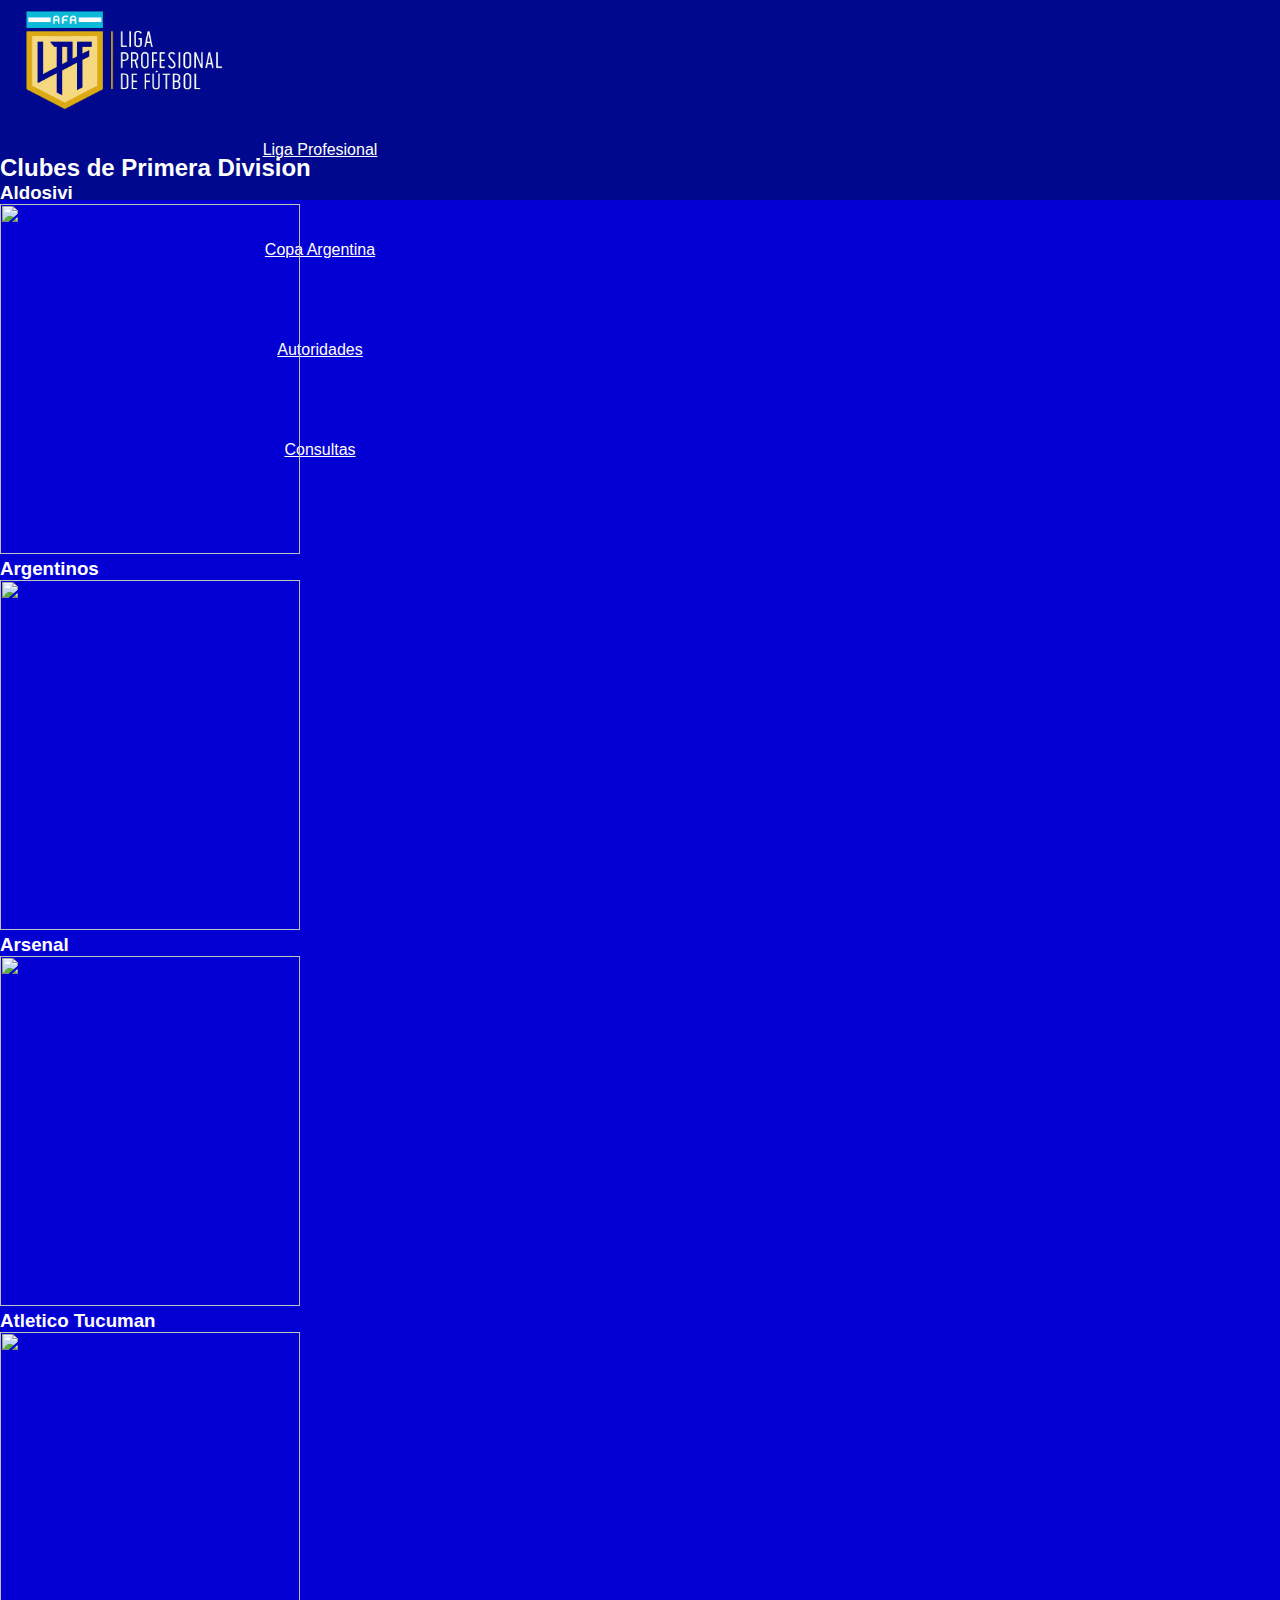
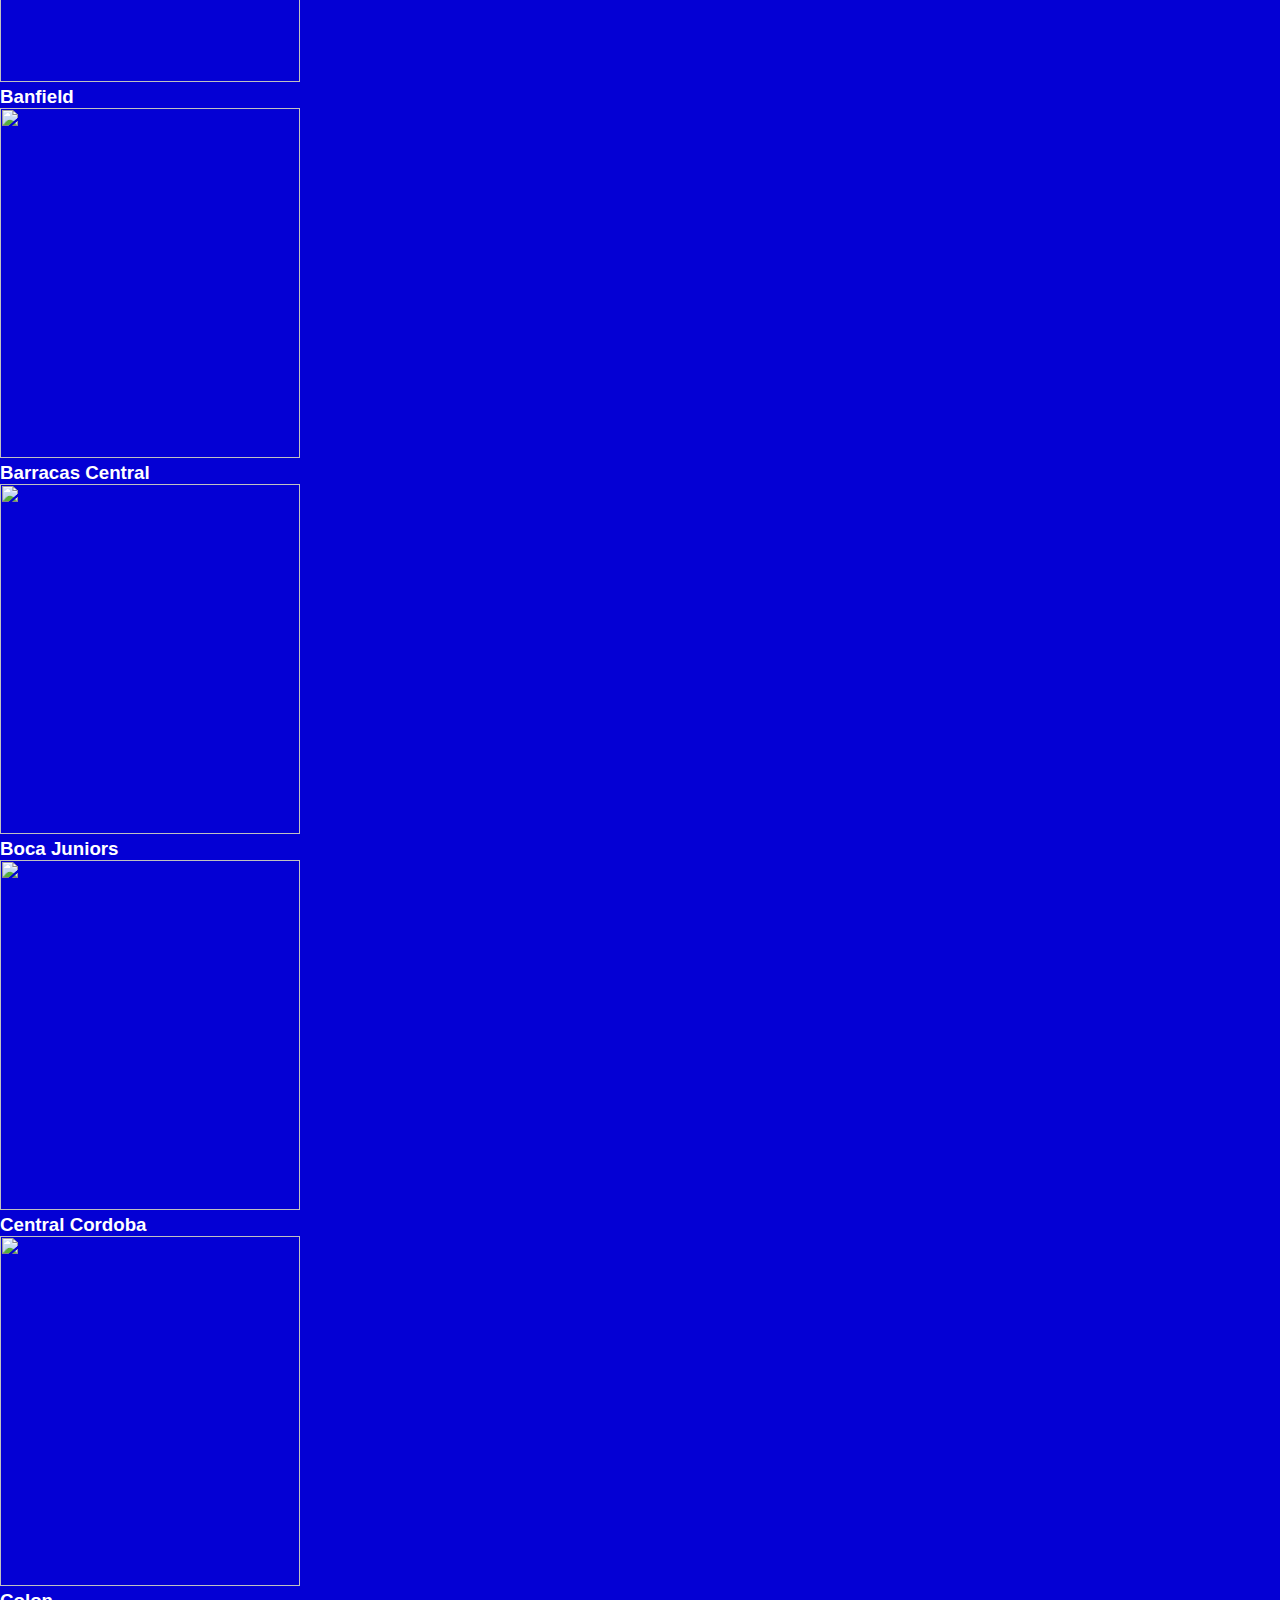
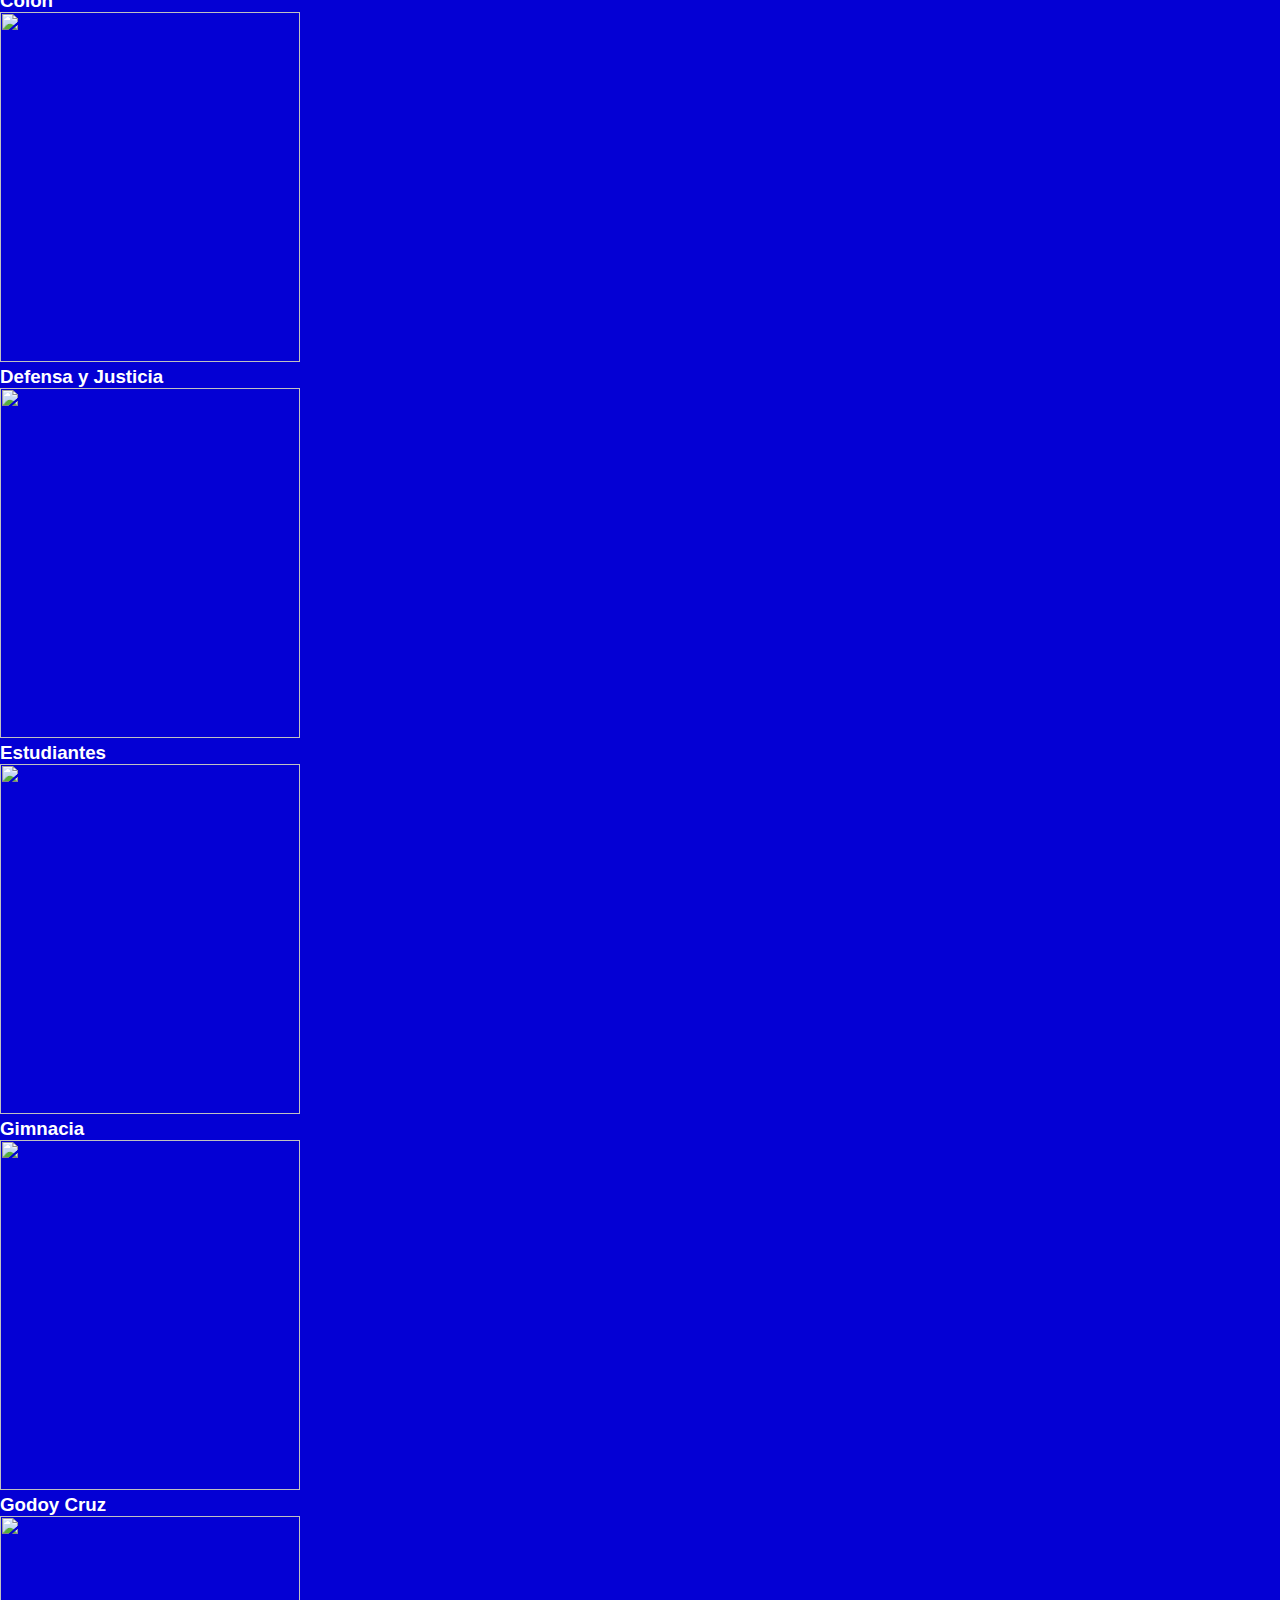
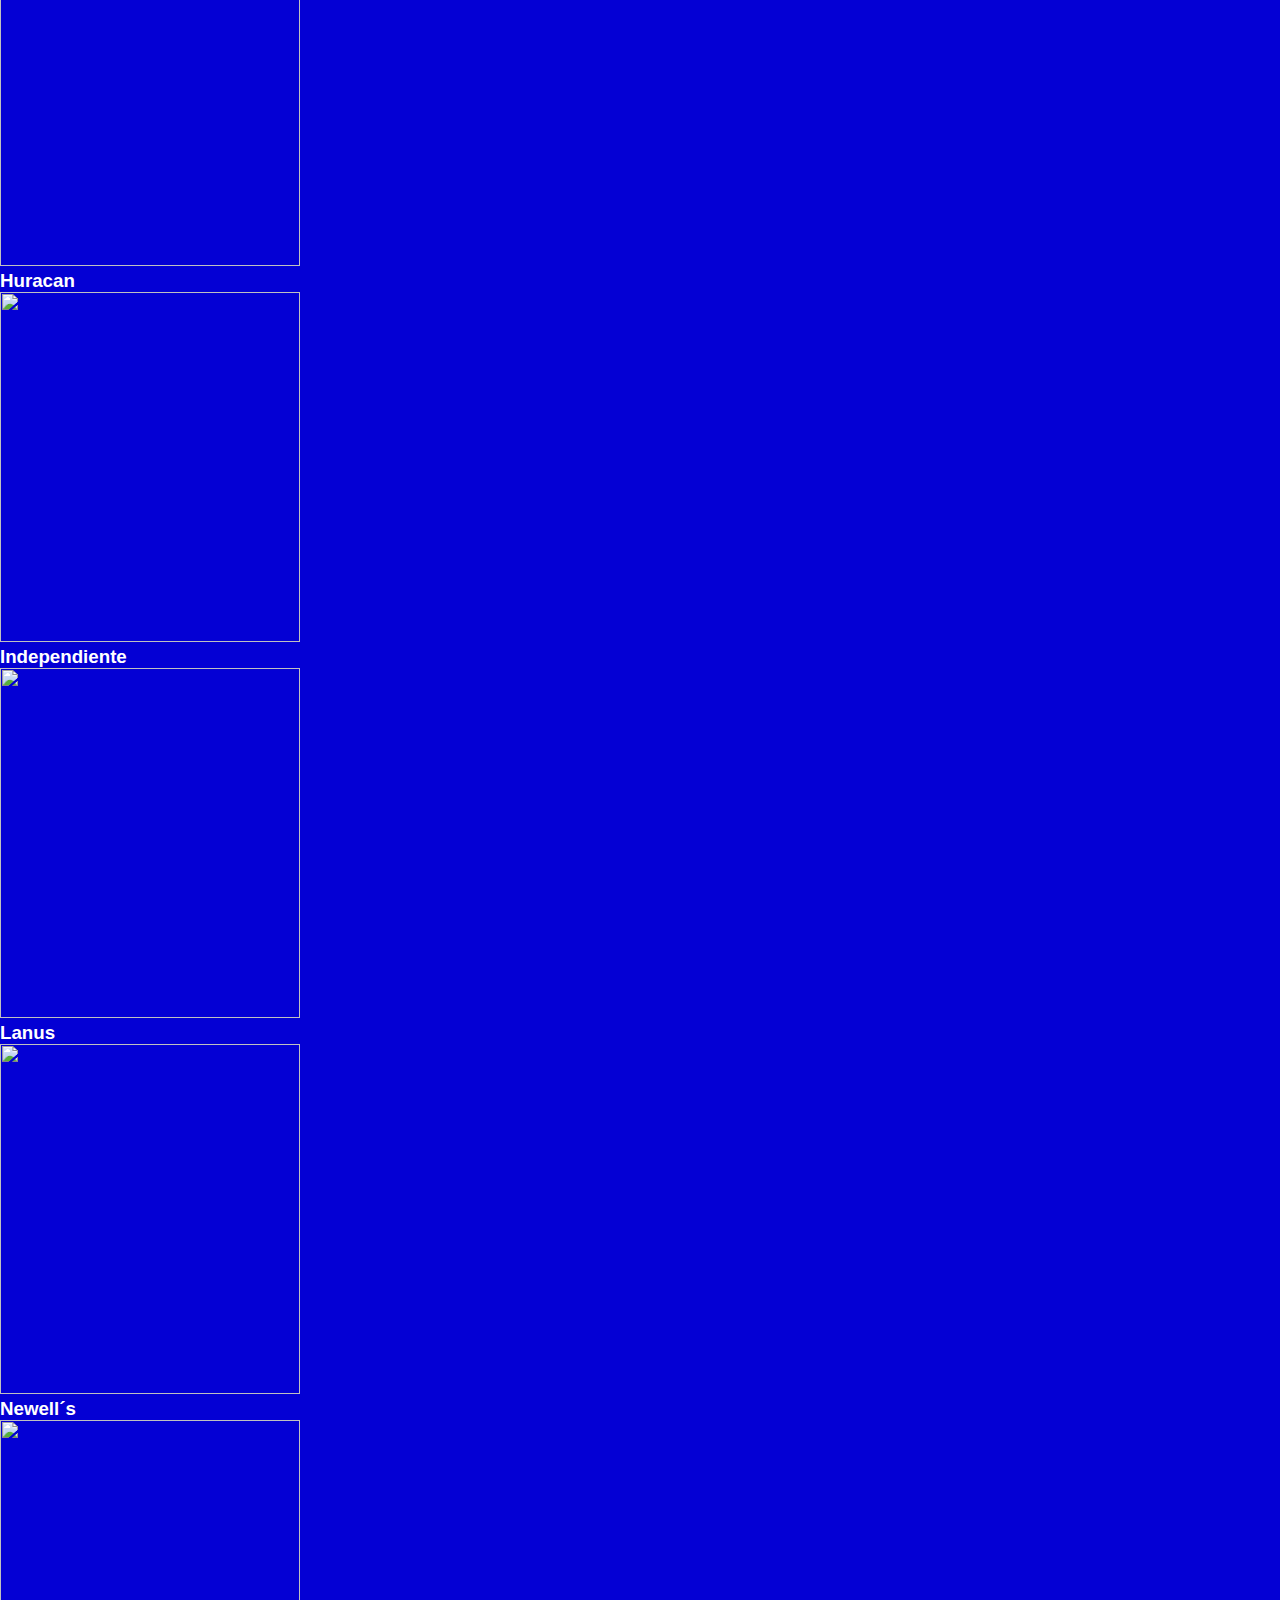
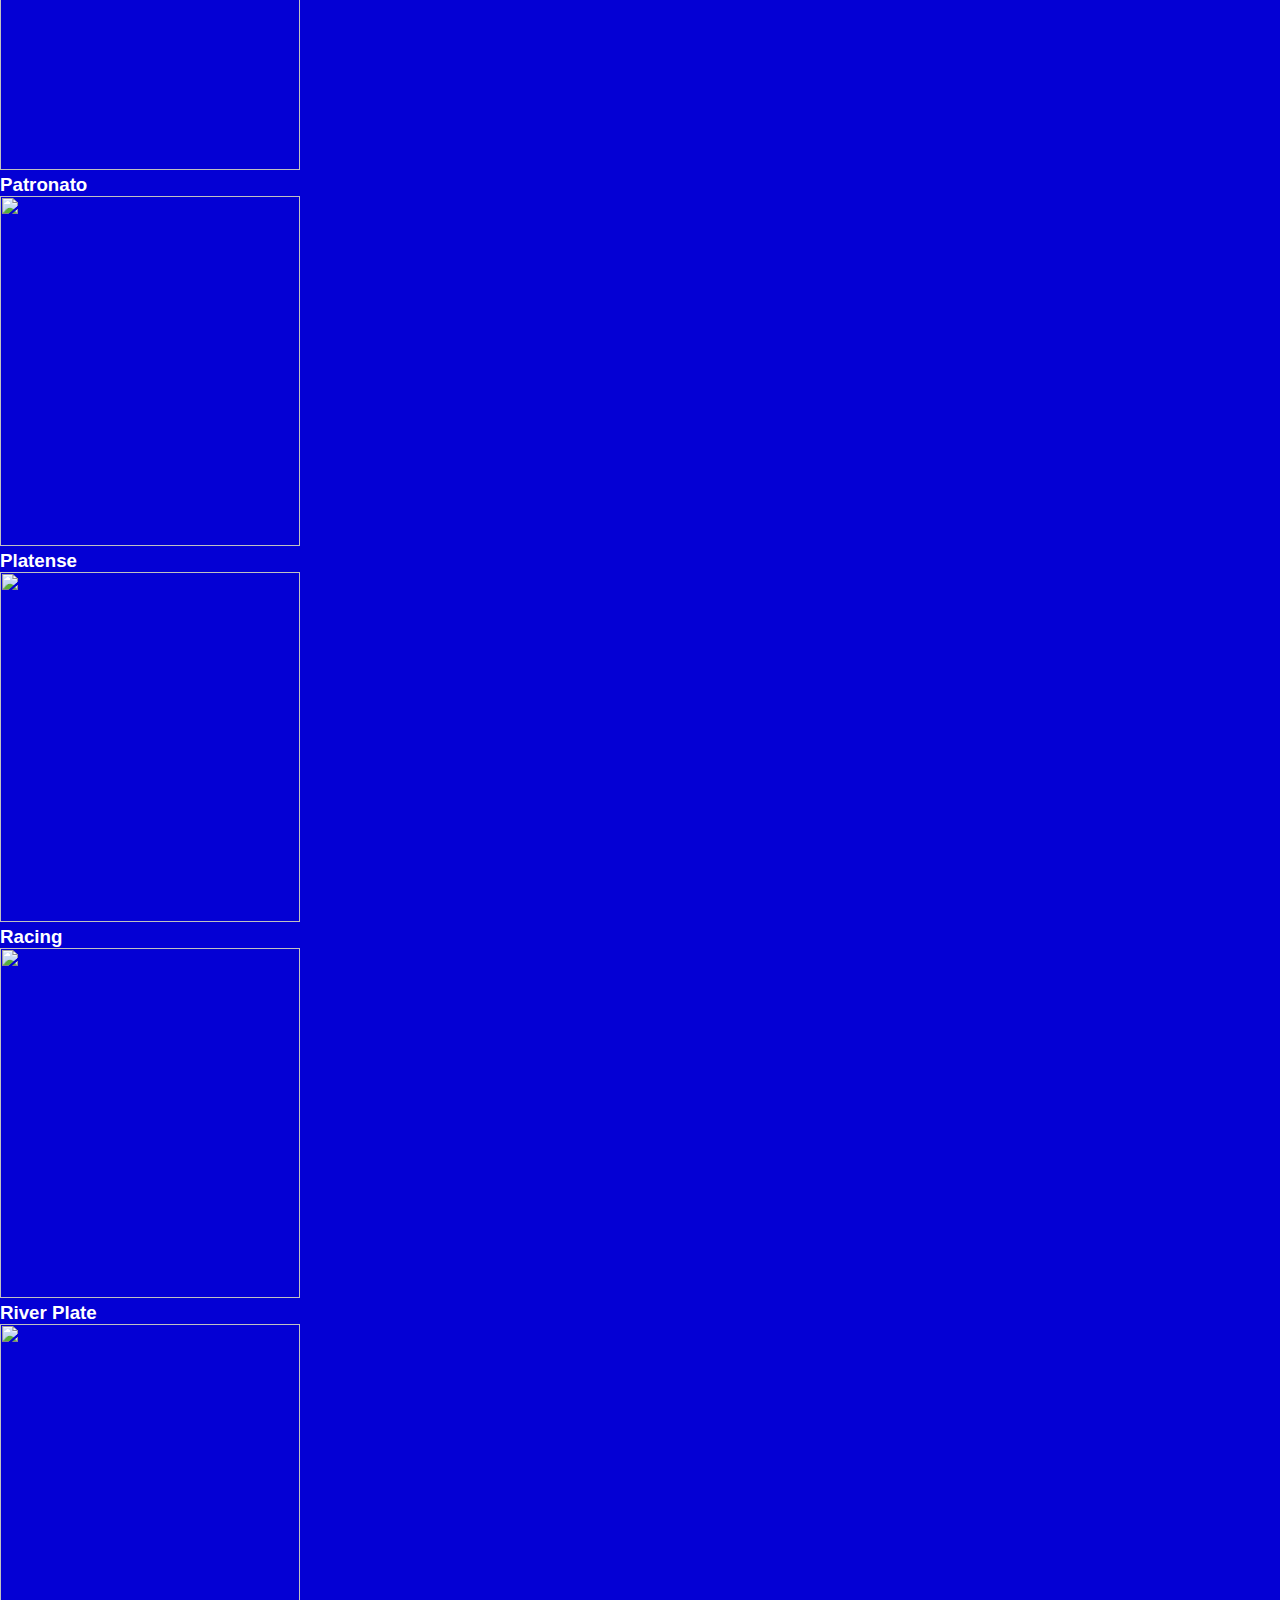
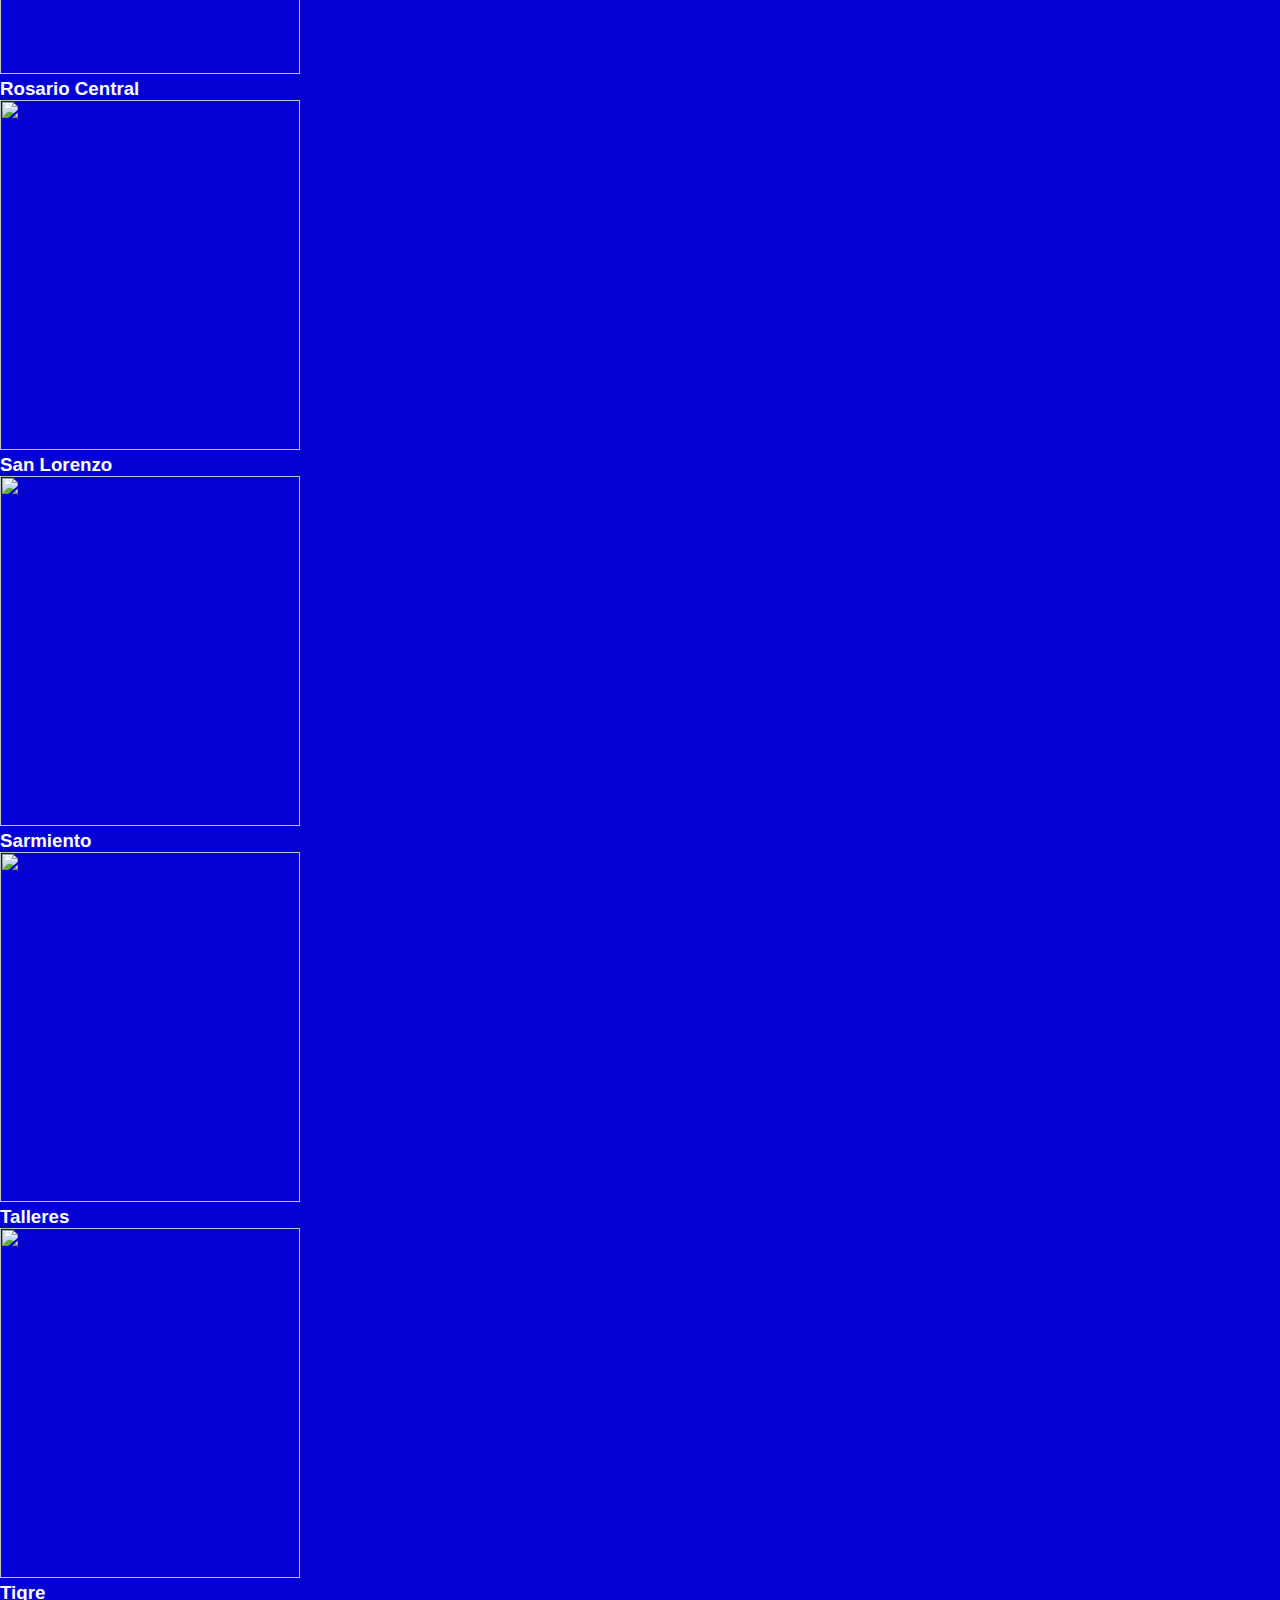
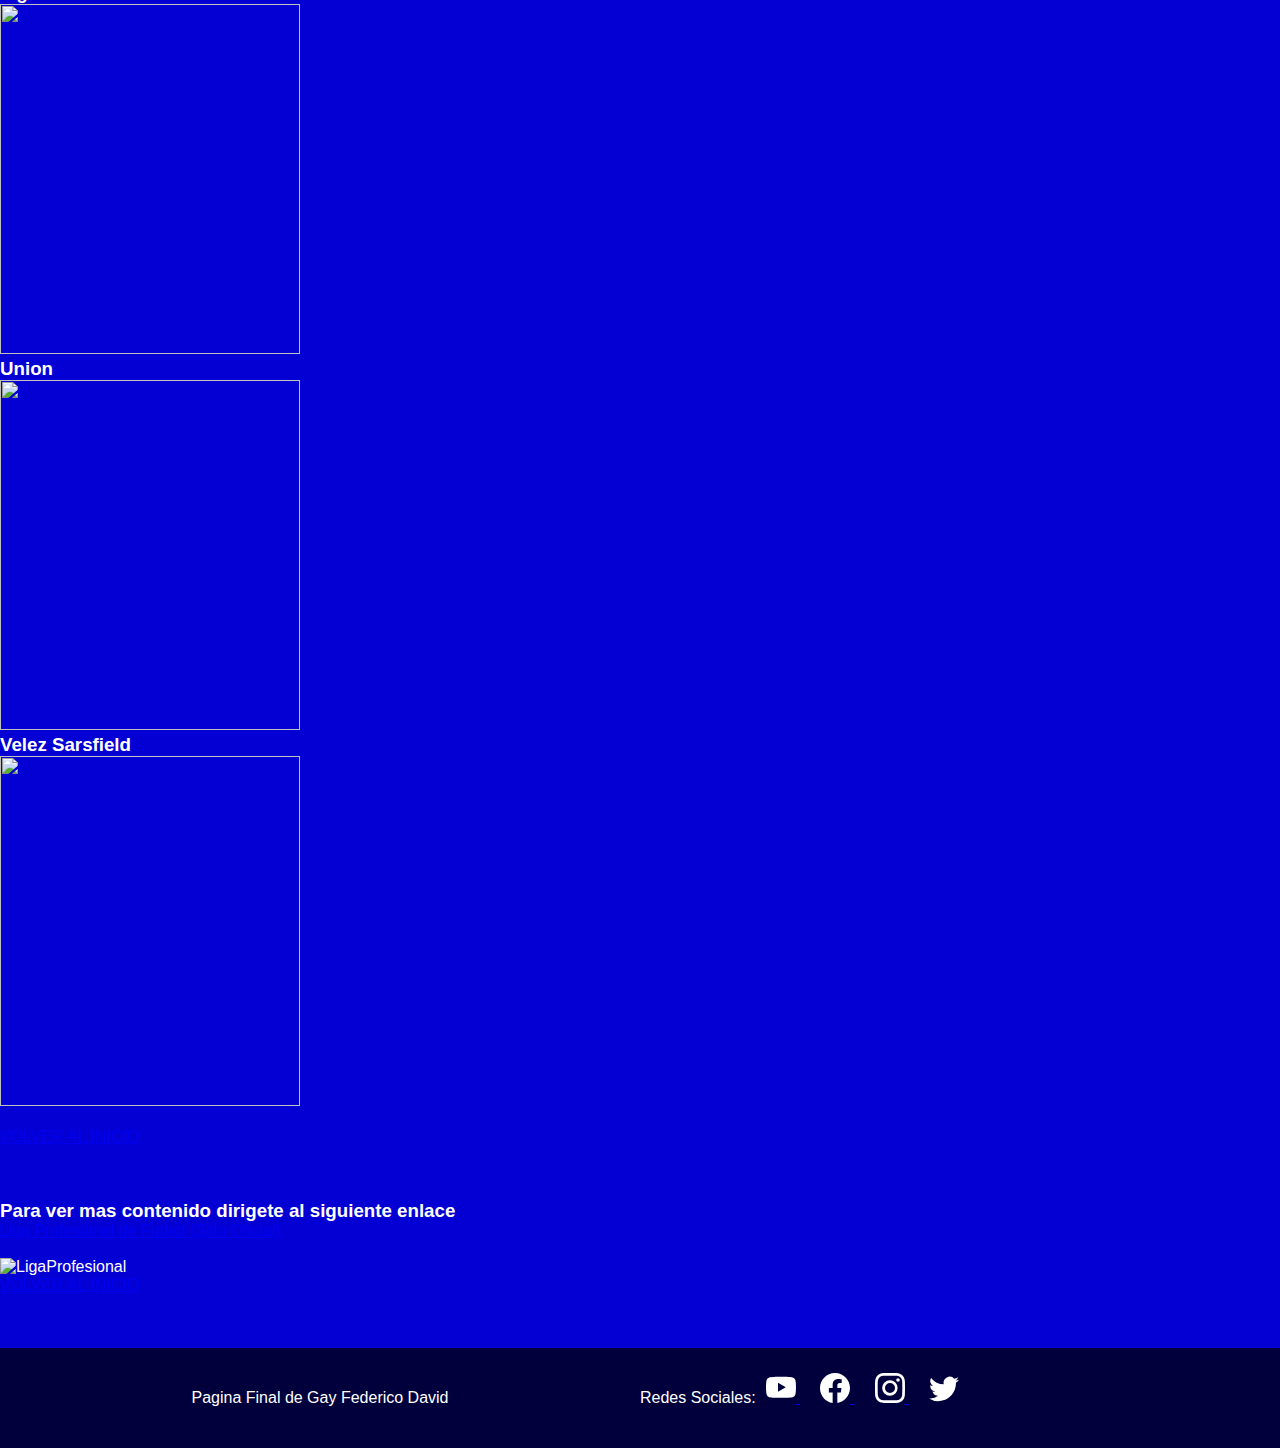
==== index.html @ 58ea1834 "Add files via upload" ====
<!DOCTYPE html>
<html lang="en">
<head>
    <meta charset="UTF-8">
    <title>Mi Primer Proyecto</title>
    <!-- CSS only -->
    <link href="https://cdn.jsdelivr.net/npm/bootstrap@5.2.0-beta1/dist/css/bootstrap.min.css" rel="stylesheet" integrity="sha384-0evHe/X+R7YkIZDRvuzKMRqM+OrBnVFBL6DOitfPri4tjfHxaWutUpFmBp4vmVor" crossorigin="anonymous">
    <link rel="stylesheet" href="style.css">
</head>
<body>
    <header>
        <nav class="navbar navbar-expand-lg" style="background-color: #00098d;">
            <div class="container-fluid">
                <a class="navbar-brand" href="index.html">
                    <img id="logo" src="logo.png" alt="logoLPF">
                </a>
            </div>
            <div class="enlace">
                <ul class="nav justify-content-end">
                    <li class="nav-item">
                        <a class="nav-link" href="liga.html" style="color: white;">Liga Profesional</a>
                    </li>
                    <li class="nav-item">
                        <a class="nav-link" href="copaargentina.html" style="color: white;">Copa Argentina</a>
                    </li>
                    <li class="nav-item">
                        <a class="nav-link" href="autoridades.html" style="color: white;">Autoridades</a>
                    </li>
                    <li class="nav-item">
                        <a class="nav-link" href="formulario.html" style="color: white;">Consultas</a>
                    </li>
                </ul> 
            </div>
        </nav>
    </header>
    <br>
    <br>
    <br>
    <div id="clubes">
        <h2>Clubes de Primera Division</h2>
    </div>
    <main class="main">
        
        <div id="container">
            <div id="caja1">
                <h3>Aldosivi</h3>
                <img src="https://www.ligaprofesional.ar/wp-content/uploads/2020/11/fondo_clubes_sketch_aldosivi-thumbnail-285x322-1.png" width="300" height="350">
            </div>
            <div id="caja2">
                <h3>Argentinos</h3>
                <img src="https://www.ligaprofesional.ar/wp-content/uploads/2020/11/ARG-cuadrado.png" width="300" height="350">
            </div>
            <div id="caja3">
                <h3>Arsenal</h3>
                <img src="https://www.ligaprofesional.ar/wp-content/uploads/2020/11/ARS-cuadrado.png" width="300" height="350">
            </div>
            <div  id="caja4">
                <h3>Atletico Tucuman</h3>
                <img src="https://www.ligaprofesional.ar/wp-content/uploads/2020/11/ATU-cuadrado.png" width="300" height="350">
            </div>
            <div id="caja5">
                <h3>Banfield</h3>
                <img src="https://www.ligaprofesional.ar/wp-content/uploads/2020/11/BAN-cuadrado.png" width="300" height="350">
            </div>
            <div id="caja6">
                <h3>Barracas Central</h3>
                <img src="https://www.ligaprofesional.ar/wp-content/uploads/2022/01/BAR-cuadrado.jpg" width="300" height="350">
            </div>
            <div id="caja7">
                <h3>Boca Juniors</h3>
                <img src="https://www.ligaprofesional.ar/wp-content/uploads/2020/11/BOC-cuadrado.png" width="300" height="350">
            </div>
            <div id="caja8">
                <h3>Central Cordoba</h3>
                <img src="https://www.ligaprofesional.ar/wp-content/uploads/2020/11/CCO-cuadrado.png" width="300" height="350">
            </div>
            <div id="caja9">
                <h3>Colon</h3>
                <img src="https://www.ligaprofesional.ar/wp-content/uploads/2022/06/Colon-web.png" width="300" height="350">
            </div>
            <div id="caja10">
                <h3>Defensa y Justicia</h3>
                <img src="https://www.ligaprofesional.ar/wp-content/uploads/2022/06/Defensa-Web.png" width="300" height="350">
            </div>
            <div id="caja11">
                <h3>Estudiantes</h3>
                <img src="https://www.ligaprofesional.ar/wp-content/uploads/2020/11/EST-cuadrado.png" width="300" height="350">
            </div>
            <div id="caja12">
                <h3>Gimnacia</h3>
                <img src="https://www.ligaprofesional.ar/wp-content/uploads/2020/11/GIM-cuadrado.png" width="300" height="350">
            </div>
            <div id="caja13">
                <h3>Godoy Cruz</h3>
                <img src="https://www.ligaprofesional.ar/wp-content/uploads/2020/11/GOD-cuadrado.png" width="300" height="350">
            </div>
            <div id="caja14">
                <h3>Huracan</h3>
                <img src="https://www.ligaprofesional.ar/wp-content/uploads/2020/11/HUR-cuadrado.png" width="300" height="350">
            </div>
            <div id="caja15">
                <h3>Independiente</h3>
                <img src="https://www.ligaprofesional.ar/wp-content/uploads/2020/11/IND-cuadrado.png" width="300" height="350">
            </div>
            <div id="caja 16">
                <h3>Lanus</h3>
                <img src="https://www.ligaprofesional.ar/wp-content/uploads/2020/11/LAN-cuadrado.png" width="300" height="350">
            </div>
            <div id="caja16">
                <h3>Newell´s</h3>
                <img src="https://www.ligaprofesional.ar/wp-content/uploads/2020/11/NOB-cuadrado.png" width="300" height="350">
            </div>
            <div id="caja17">
                <h3>Patronato</h3>
                <img src="https://www.ligaprofesional.ar/wp-content/uploads/2020/11/PAT-cuadrado.png" width="300" height="350">
            </div>
            <div id="caja18">
                <h3>Platense</h3>
                <img src="https://www.ligaprofesional.ar/wp-content/uploads/2021/02/PLA-cuadrado.png" width="300" height="350">
            </div>
            <div id="caja19">
                <h3>Racing</h3>
                <img src="https://www.ligaprofesional.ar/wp-content/uploads/2020/11/RAC-cuadrado.png" width="300" height="350">
            </div>
            <div id="caja20">
                <h3>River Plate</h3>
                <img src="https://www.ligaprofesional.ar/wp-content/uploads/2022/03/RIV-cuadrado.jpg" width="300" height="350">
            </div>
            <div id="caja21">
                <h3>Rosario Central</h3>
                <img src="https://www.ligaprofesional.ar/wp-content/uploads/2020/11/RC-cuadrado.png" width="300" height="350">
            </div>
            <div id="caja22">
                <h3>San Lorenzo</h3>
                <img src="https://www.ligaprofesional.ar/wp-content/uploads/2020/11/SLO-cuadrado.png" width="300" height="350">
            </div>
            <div id="caja23">
                <h3>Sarmiento</h3>
                <img src="https://www.ligaprofesional.ar/wp-content/uploads/2021/02/SAR-cuadrado.png" width="300" height="350">
            </div>
            <div id="caja24">
                <h3>Talleres</h3>
                <img src="https://www.ligaprofesional.ar/wp-content/uploads/2022/06/Talleres-Web.png" width="300" height="350">
            </div>
            <div id="caja25">
                <h3>Tigre</h3>
                <img src="https://www.ligaprofesional.ar/wp-content/uploads/2022/01/TIG-cuadrado.jpg" width="300" height="350">
            </div>
            <div id="caja26">
                <h3>Union</h3>
                <img src="https://www.ligaprofesional.ar/wp-content/uploads/2020/11/UNI-cuadrado.png" width="300" height="350">
            </div>
            <div id="caja27">
                <h3>Velez Sarsfield</h3>
                <img src="https://www.ligaprofesional.ar/wp-content/uploads/2020/11/VEL-cuadrado.png" width="300" height="350">
            </div>
        </div>
        <br>
        <nav>
            <a href="index.html">VOLVER AL INICIO</a>
        </nav>
    </main>
    <br>
    <br>
    <br>
    <aside class="aside">
        <h3>Para ver mas contenido dirigete al siguiente enlace</h3>
        <a href="https://www.ligaprofesional.ar/" target="_blank" ><ul><li>Liga Profesional de Futbol (Sitio Oficial)</li></ul></a>
        <br>
        <img src="https://img.planetafobal.com/2020/05/liga-profesional-de-futbol-argentino-2020-b.jpg" alt="LigaProfesional" width="500" height="250">
        <br>
    </aside>
    <div id="volver">
        <nav>
            <a href="index.html">VOLVER AL INICIO</a>
        </nav>
    </div>
    <br>
    <br>
    <br>
    <footer>
        <div id="frase">Pagina Final de Gay Federico David</div>
        <div id="contactos">
            <div id="redes">Redes Sociales:</div>
            <div id="iconos">
                <a href="https://www.youtube.com/channel/UCJmCVoUfCBQb9lcfXIS8nXQ"  target="_blank" class="iconos1">
                    <svg xmlns="http://www.w3.org/2000/svg" width="30" height="30" style="color: white;" fill="currentColor" class="bi bi-youtube" viewBox="0 0 16 16">
                        <path d="M8.051 1.999h.089c.822.003 4.987.033 6.11.335a2.01 2.01 0 0 1 1.415 1.42c.101.38.172.883.22 1.402l.01.104.022.26.008.104c.065.914.073 1.77.074 1.957v.075c-.001.194-.01 1.108-.082 2.06l-.008.105-.009.104c-.05.572-.124 1.14-.235 1.558a2.007 2.007 0 0 1-1.415 1.42c-1.16.312-5.569.334-6.18.335h-.142c-.309 0-1.587-.006-2.927-.052l-.17-.006-.087-.004-.171-.007-.171-.007c-1.11-.049-2.167-.128-2.654-.26a2.007 2.007 0 0 1-1.415-1.419c-.111-.417-.185-.986-.235-1.558L.09 9.82l-.008-.104A31.4 31.4 0 0 1 0 7.68v-.123c.002-.215.01-.958.064-1.778l.007-.103.003-.052.008-.104.022-.26.01-.104c.048-.519.119-1.023.22-1.402a2.007 2.007 0 0 1 1.415-1.42c.487-.13 1.544-.21 2.654-.26l.17-.007.172-.006.086-.003.171-.007A99.788 99.788 0 0 1 7.858 2h.193zM6.4 5.209v4.818l4.157-2.408L6.4 5.209z"/>
                        </svg>
                </a>
                <a href="https://es-la.facebook.com/ligaprofesionalAFA/"  target="_blank" class="iconos1">
                    <svg xmlns="http://www.w3.org/2000/svg" width="30" height="30" style="color: white;" fill="currentColor" class="bi bi-facebook" viewBox="0 0 16 16">
                        <path d="M16 8.049c0-4.446-3.582-8.05-8-8.05C3.58 0-.002 3.603-.002 8.05c0 4.017 2.926 7.347 6.75 7.951v-5.625h-2.03V8.05H6.75V6.275c0-2.017 1.195-3.131 3.022-3.131.876 0 1.791.157 1.791.157v1.98h-1.009c-.993 0-1.303.621-1.303 1.258v1.51h2.218l-.354 2.326H9.25V16c3.824-.604 6.75-3.934 6.75-7.951z"/>
                    </svg>
                </a>
                <a href="https://www.instagram.com/ligaprofesionalafa/?hl=es-la"  target="_blank" class="iconos1">
                    <svg xmlns="http://www.w3.org/2000/svg" width="30" height="30" style="color: white;" fill="currentColor" class="bi bi-instagram" viewBox="0 0 16 16">
                        <path d="M8 0C5.829 0 5.556.01 4.703.048 3.85.088 3.269.222 2.76.42a3.917 3.917 0 0 0-1.417.923A3.927 3.927 0 0 0 .42 2.76C.222 3.268.087 3.85.048 4.7.01 5.555 0 5.827 0 8.001c0 2.172.01 2.444.048 3.297.04.852.174 1.433.372 1.942.205.526.478.972.923 1.417.444.445.89.719 1.416.923.51.198 1.09.333 1.942.372C5.555 15.99 5.827 16 8 16s2.444-.01 3.298-.048c.851-.04 1.434-.174 1.943-.372a3.916 3.916 0 0 0 1.416-.923c.445-.445.718-.891.923-1.417.197-.509.332-1.09.372-1.942C15.99 10.445 16 10.173 16 8s-.01-2.445-.048-3.299c-.04-.851-.175-1.433-.372-1.941a3.926 3.926 0 0 0-.923-1.417A3.911 3.911 0 0 0 13.24.42c-.51-.198-1.092-.333-1.943-.372C10.443.01 10.172 0 7.998 0h.003zm-.717 1.442h.718c2.136 0 2.389.007 3.232.046.78.035 1.204.166 1.486.275.373.145.64.319.92.599.28.28.453.546.598.92.11.281.24.705.275 1.485.039.843.047 1.096.047 3.231s-.008 2.389-.047 3.232c-.035.78-.166 1.203-.275 1.485a2.47 2.47 0 0 1-.599.919c-.28.28-.546.453-.92.598-.28.11-.704.24-1.485.276-.843.038-1.096.047-3.232.047s-2.39-.009-3.233-.047c-.78-.036-1.203-.166-1.485-.276a2.478 2.478 0 0 1-.92-.598 2.48 2.48 0 0 1-.6-.92c-.109-.281-.24-.705-.275-1.485-.038-.843-.046-1.096-.046-3.233 0-2.136.008-2.388.046-3.231.036-.78.166-1.204.276-1.486.145-.373.319-.64.599-.92.28-.28.546-.453.92-.598.282-.11.705-.24 1.485-.276.738-.034 1.024-.044 2.515-.045v.002zm4.988 1.328a.96.96 0 1 0 0 1.92.96.96 0 0 0 0-1.92zm-4.27 1.122a4.109 4.109 0 1 0 0 8.217 4.109 4.109 0 0 0 0-8.217zm0 1.441a2.667 2.667 0 1 1 0 5.334 2.667 2.667 0 0 1 0-5.334z"/>
                    </svg>
                </a>
                <a href="https://twitter.com/LigaAFA?ref_src=twsrc%5Egoogle%7Ctwcamp%5Eserp%7Ctwgr%5Eauthor"  target="_blank" class="iconos1">
                    <svg xmlns="http://www.w3.org/2000/svg" width="30" height="30" fill="currentColor" class="bi bi-twitter" viewBox="0 0 16 16" style="color: white;">
                        <path d="M5.026 15c6.038 0 9.341-5.003 9.341-9.334 0-.14 0-.282-.006-.422A6.685 6.685 0 0 0 16 3.542a6.658 6.658 0 0 1-1.889.518 3.301 3.301 0 0 0 1.447-1.817 6.533 6.533 0 0 1-2.087.793A3.286 3.286 0 0 0 7.875 6.03a9.325 9.325 0 0 1-6.767-3.429 3.289 3.289 0 0 0 1.018 4.382A3.323 3.323 0 0 1 .64 6.575v.045a3.288 3.288 0 0 0 2.632 3.218 3.203 3.203 0 0 1-.865.115 3.23 3.23 0 0 1-.614-.057 3.283 3.283 0 0 0 3.067 2.277A6.588 6.588 0 0 1 .78 13.58a6.32 6.32 0 0 1-.78-.045A9.344 9.344 0 0 0 5.026 15z"/>
                    </svg>
                </a>
            </div>
        </div>
    </footer>
    <!-- fontawesome.com -->
    <script src="https://kit.fontawesome.com/1a153a534d.js" crossorigin="anonymous"></script>
    <!-- JavaScript Bundle with Popper -->
    <script src="https://cdn.jsdelivr.net/npm/bootstrap@5.2.0-beta1/dist/js/bootstrap.bundle.min.js" integrity="sha384-pprn3073KE6tl6bjs2QrFaJGz5/SUsLqktiwsUTF55Jfv3qYSDhgCecCxMW52nD2" crossorigin="anonymous"></script>
</body>
</html>
---- style.css ----
*{
    margin: 0px;
    padding: 0px;
}

/*==================================================
                     Estilo General
==================================================*/

body{
    background-color: rgb(4, 0, 212);
    width: 100%;
    height: 100%;
    color: white;
    font-family: Verdana, Geneva, Tahoma, sans-serif;
}

header{
    background-color: rgb(1, 0, 60);
    width: 100%;
    height: 100px;
}

.container-fluid{
    width: 50%;
    height: 100px;
}

#logo{
    width: 200px;
    height: 100px;
    padding-top: 10px;
    margin-left: 25px;
}

.enlace{
    width: 50%;
    height: 100px;
    text-align: center;
    line-height: 100px;
    margin-right: 25px;
}

footer{
    background-color: rgb(1, 0, 60);
    width: 100%;
    height: 100px;
    display: flex;
}

#frase{
    width: 50%;
    height: 100px;
    text-align: center;
    line-height: 100px;
    float: left;
}

#contactos{
    width: 50%;
    height: 100px;
    text-align: center;
    line-height: 100px;
    display: flex;
}

#redes{
    height: 100px;
    line-height: 100px;
}

#iconos{
    height: 100px;
}

.iconos1{
    margin: 10px;
}

/*==================================================
                     Pagina Principal
==================================================*/
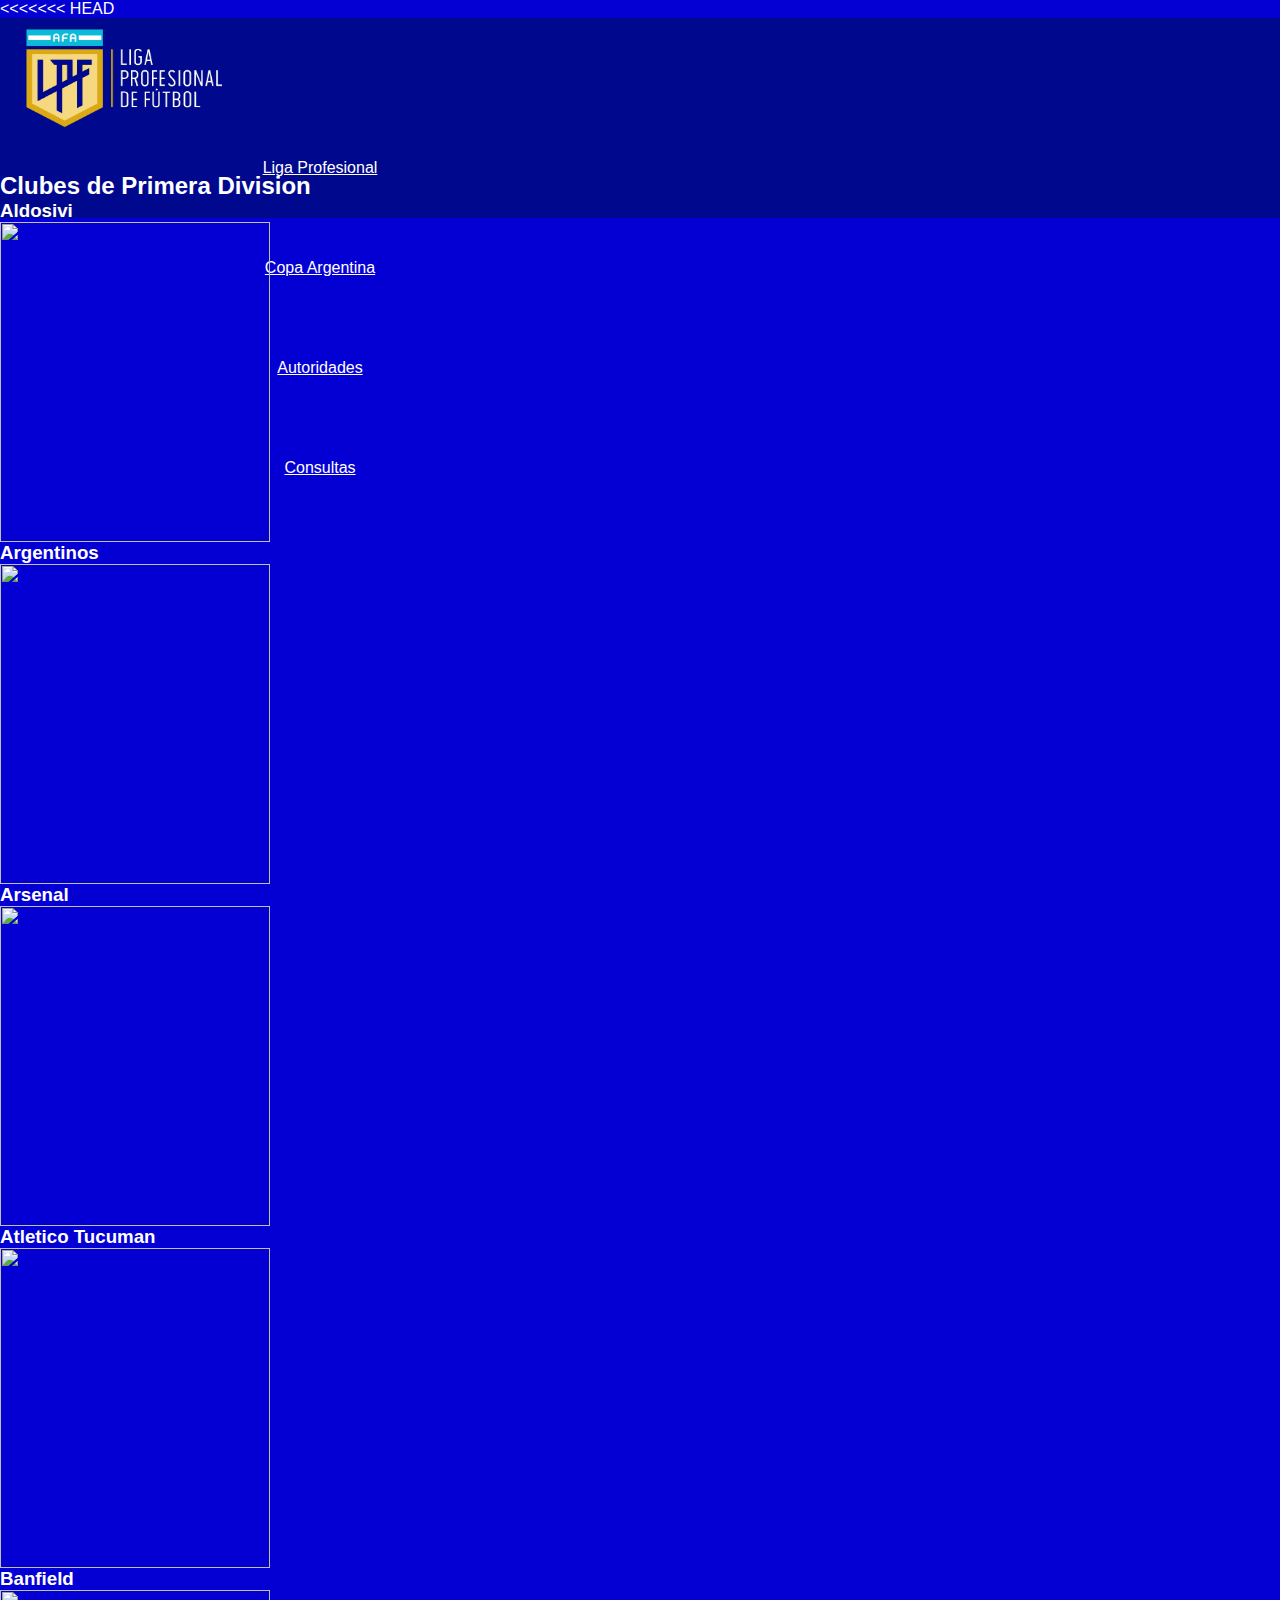
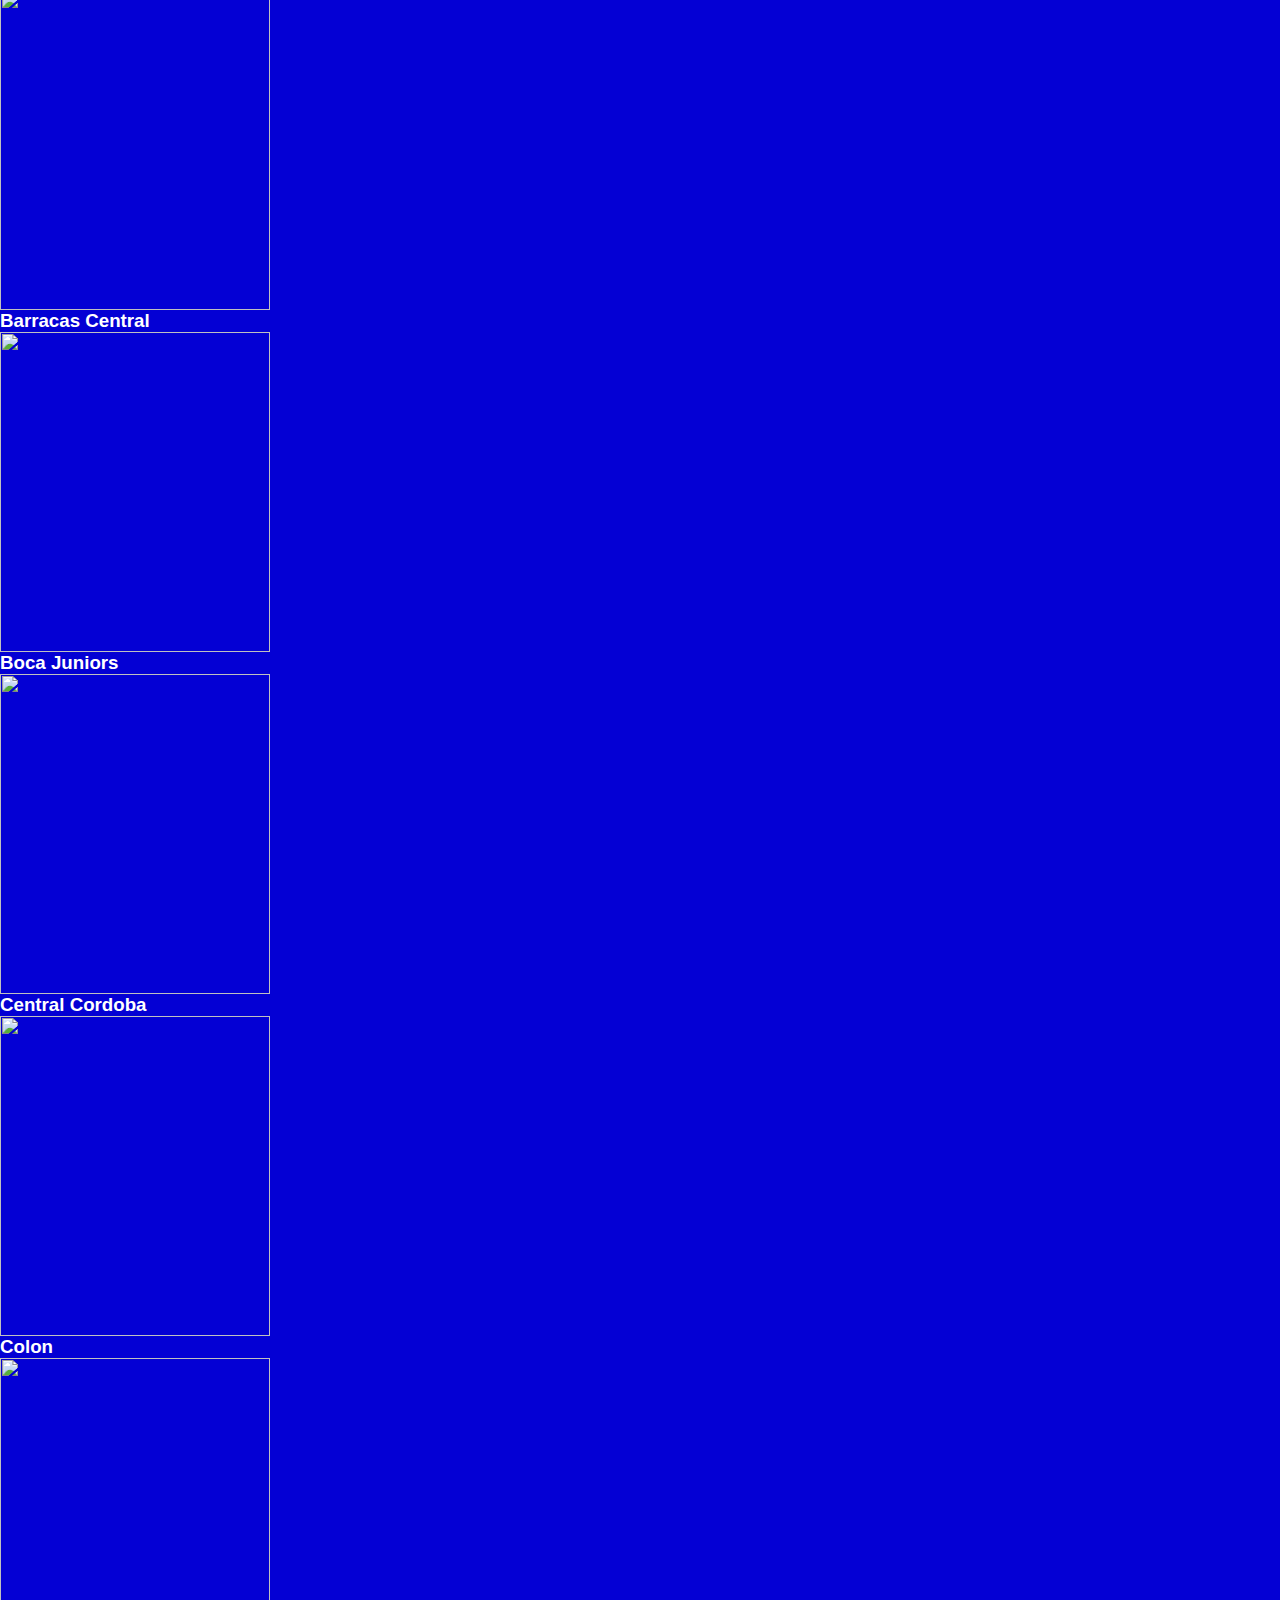
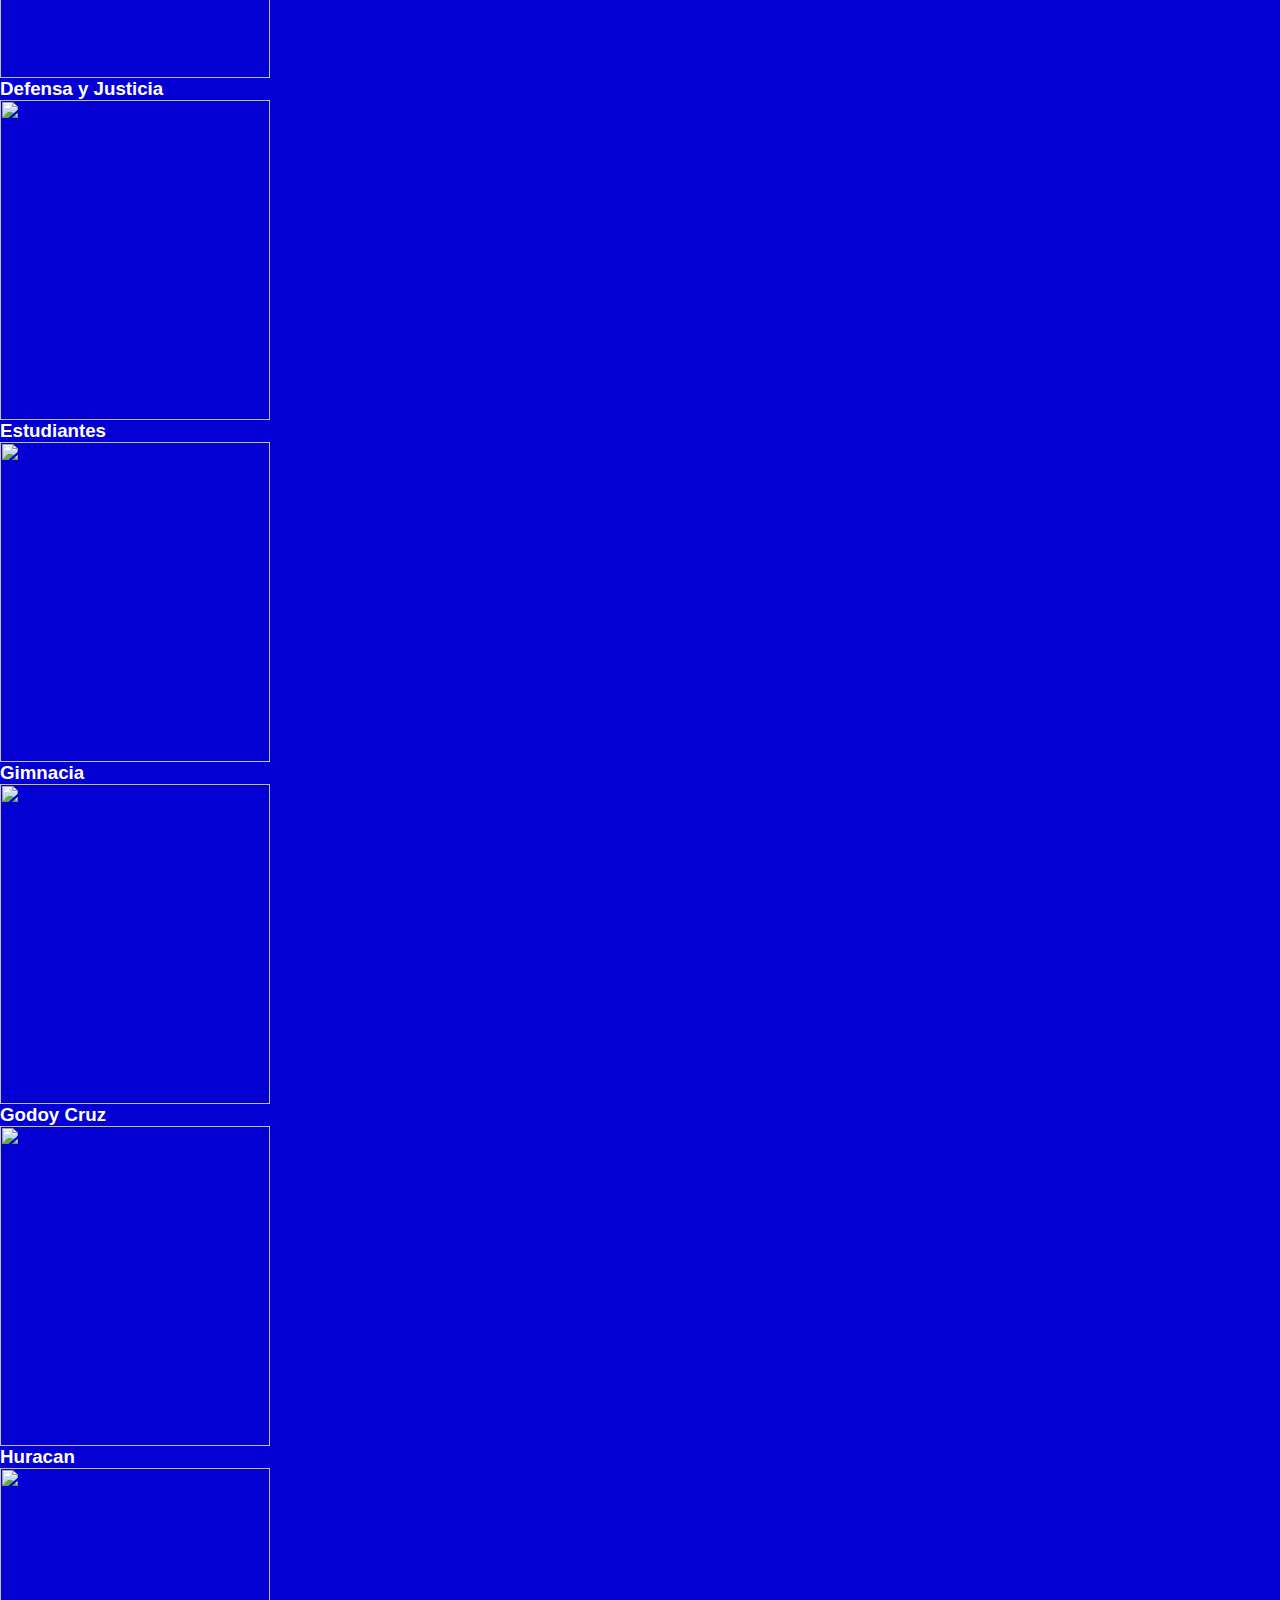
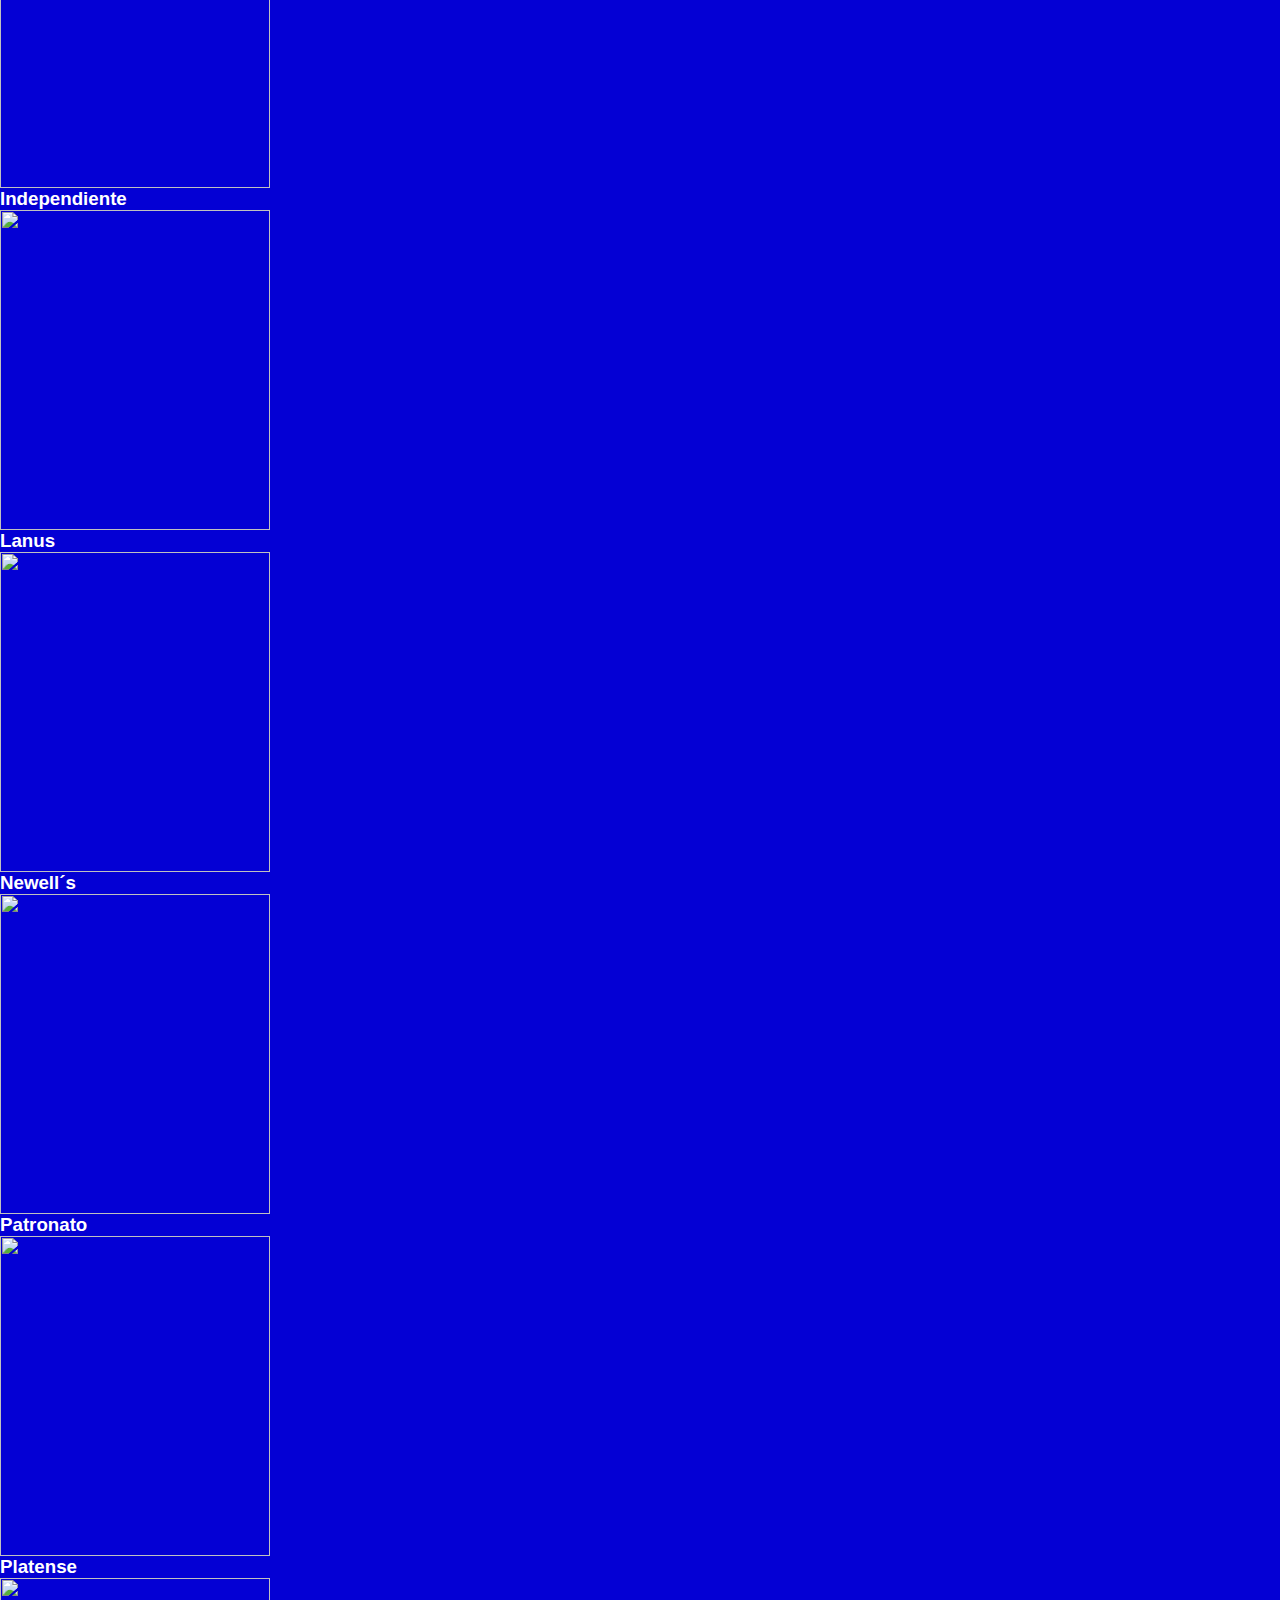
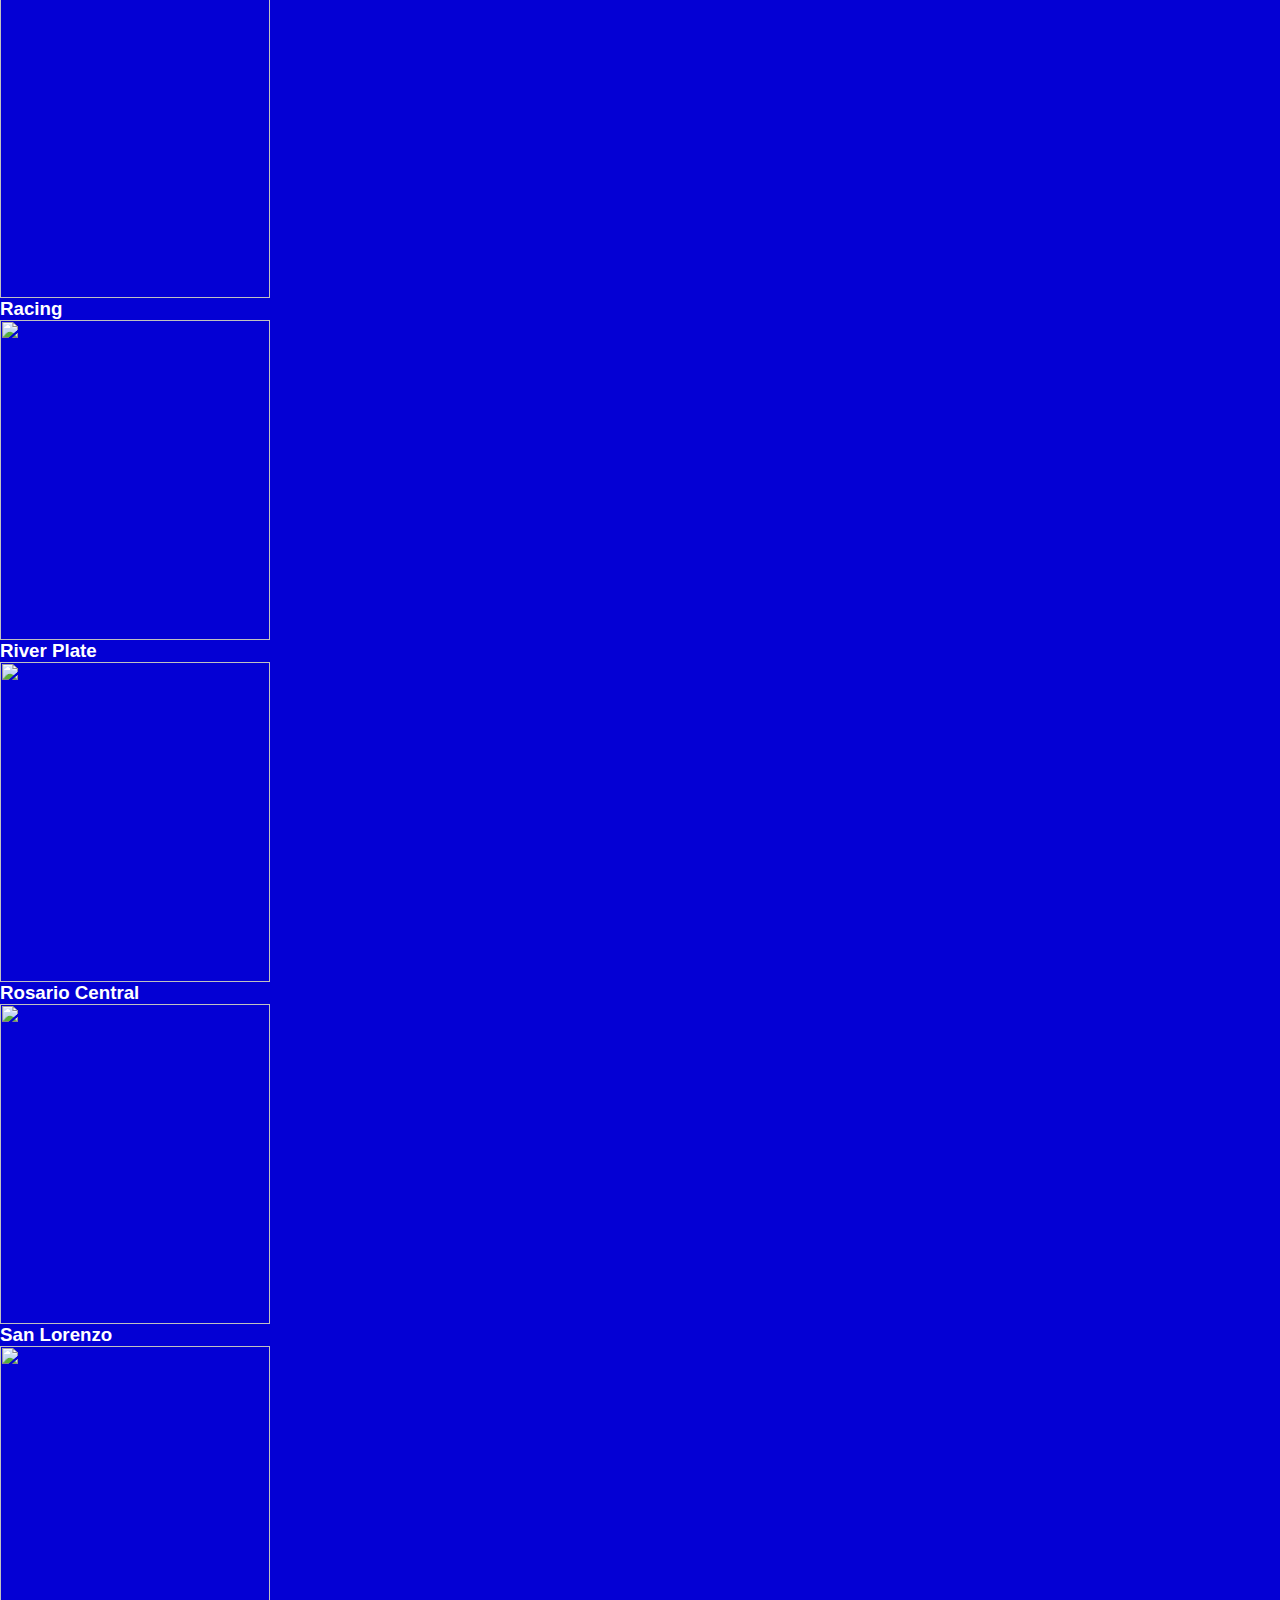
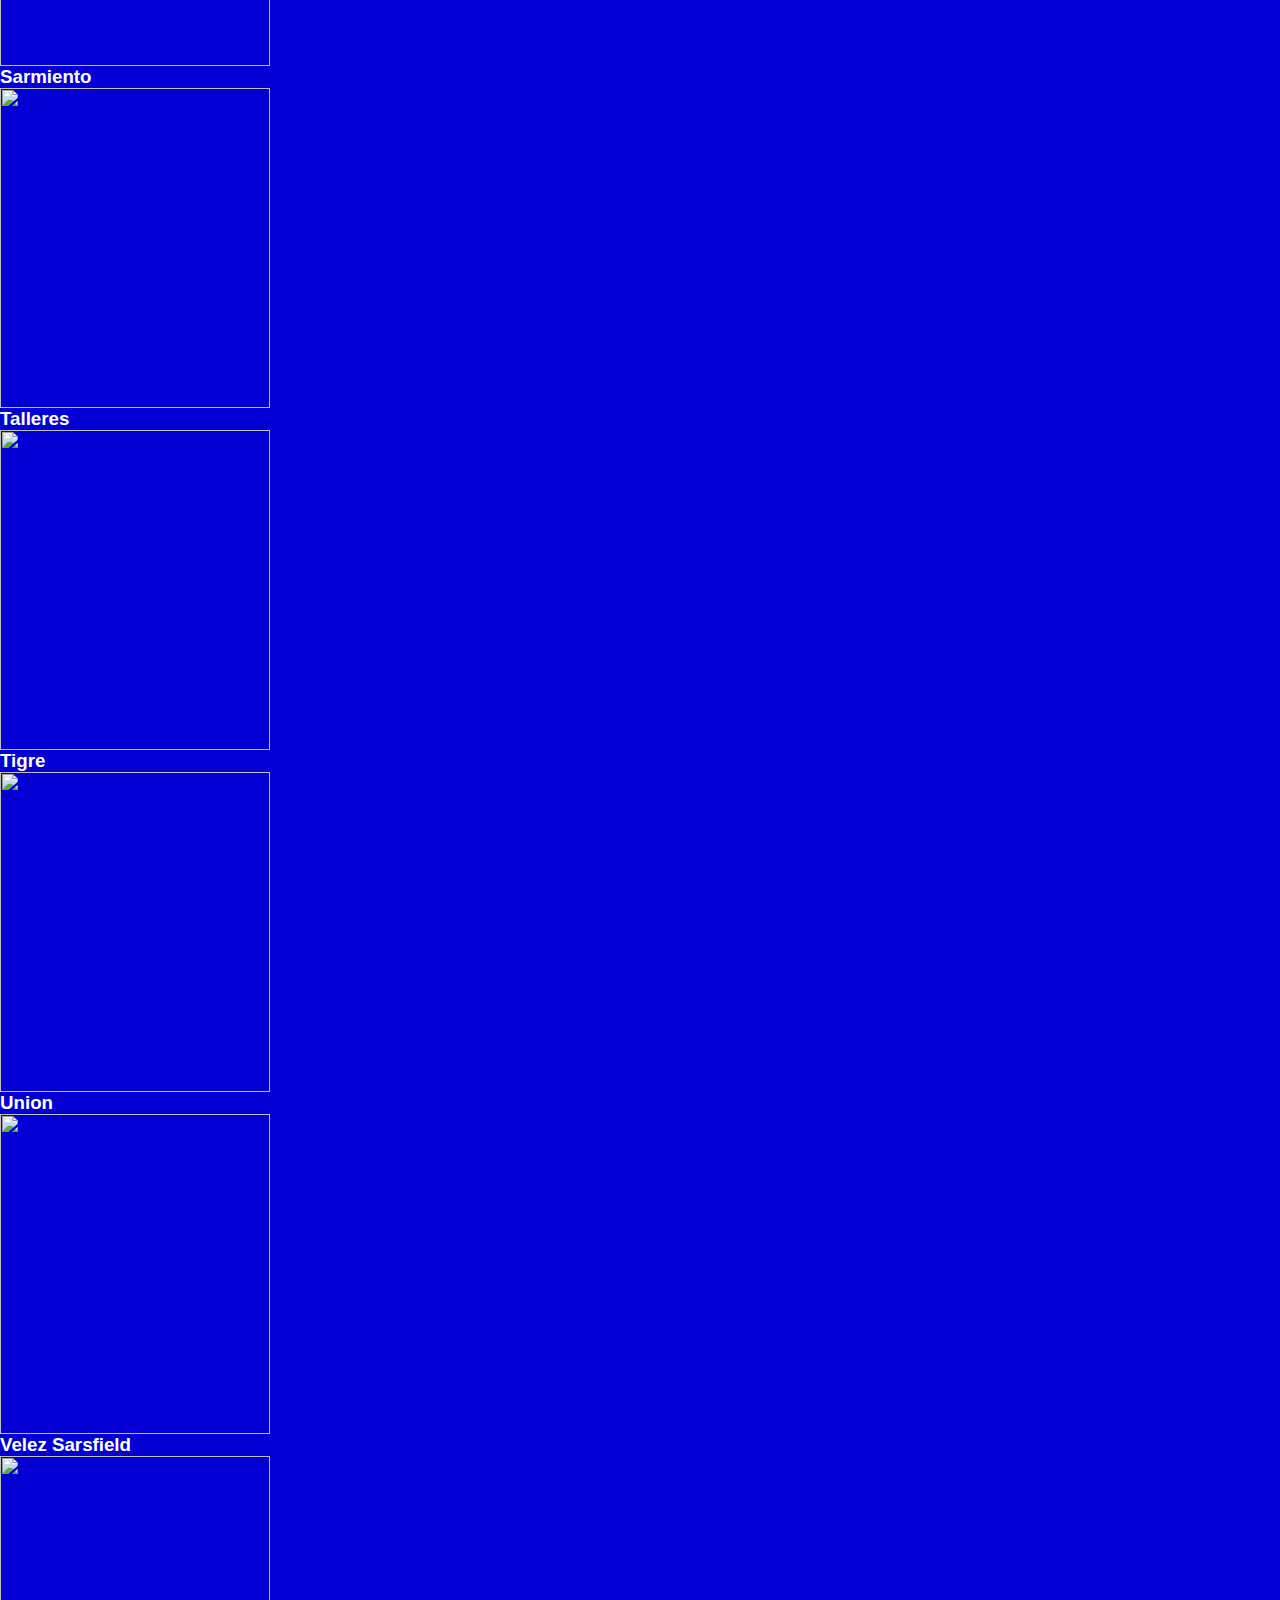
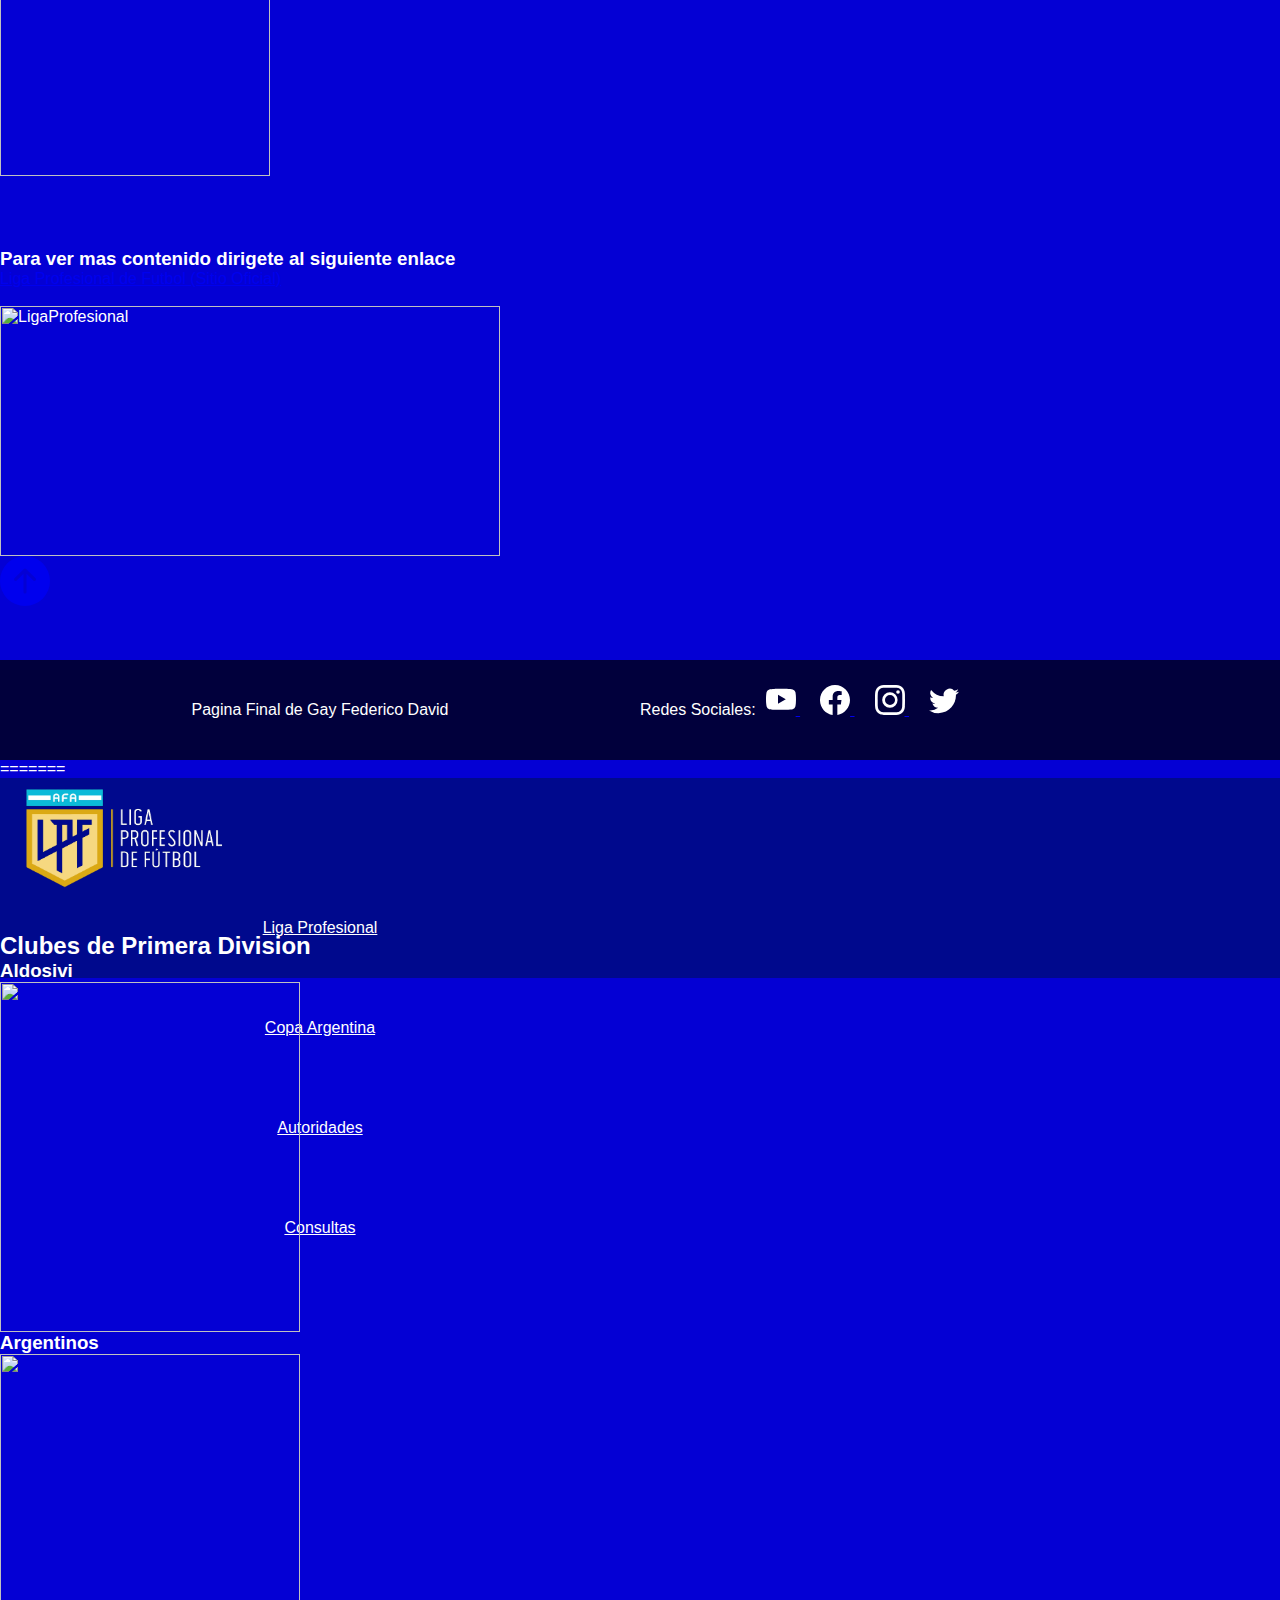
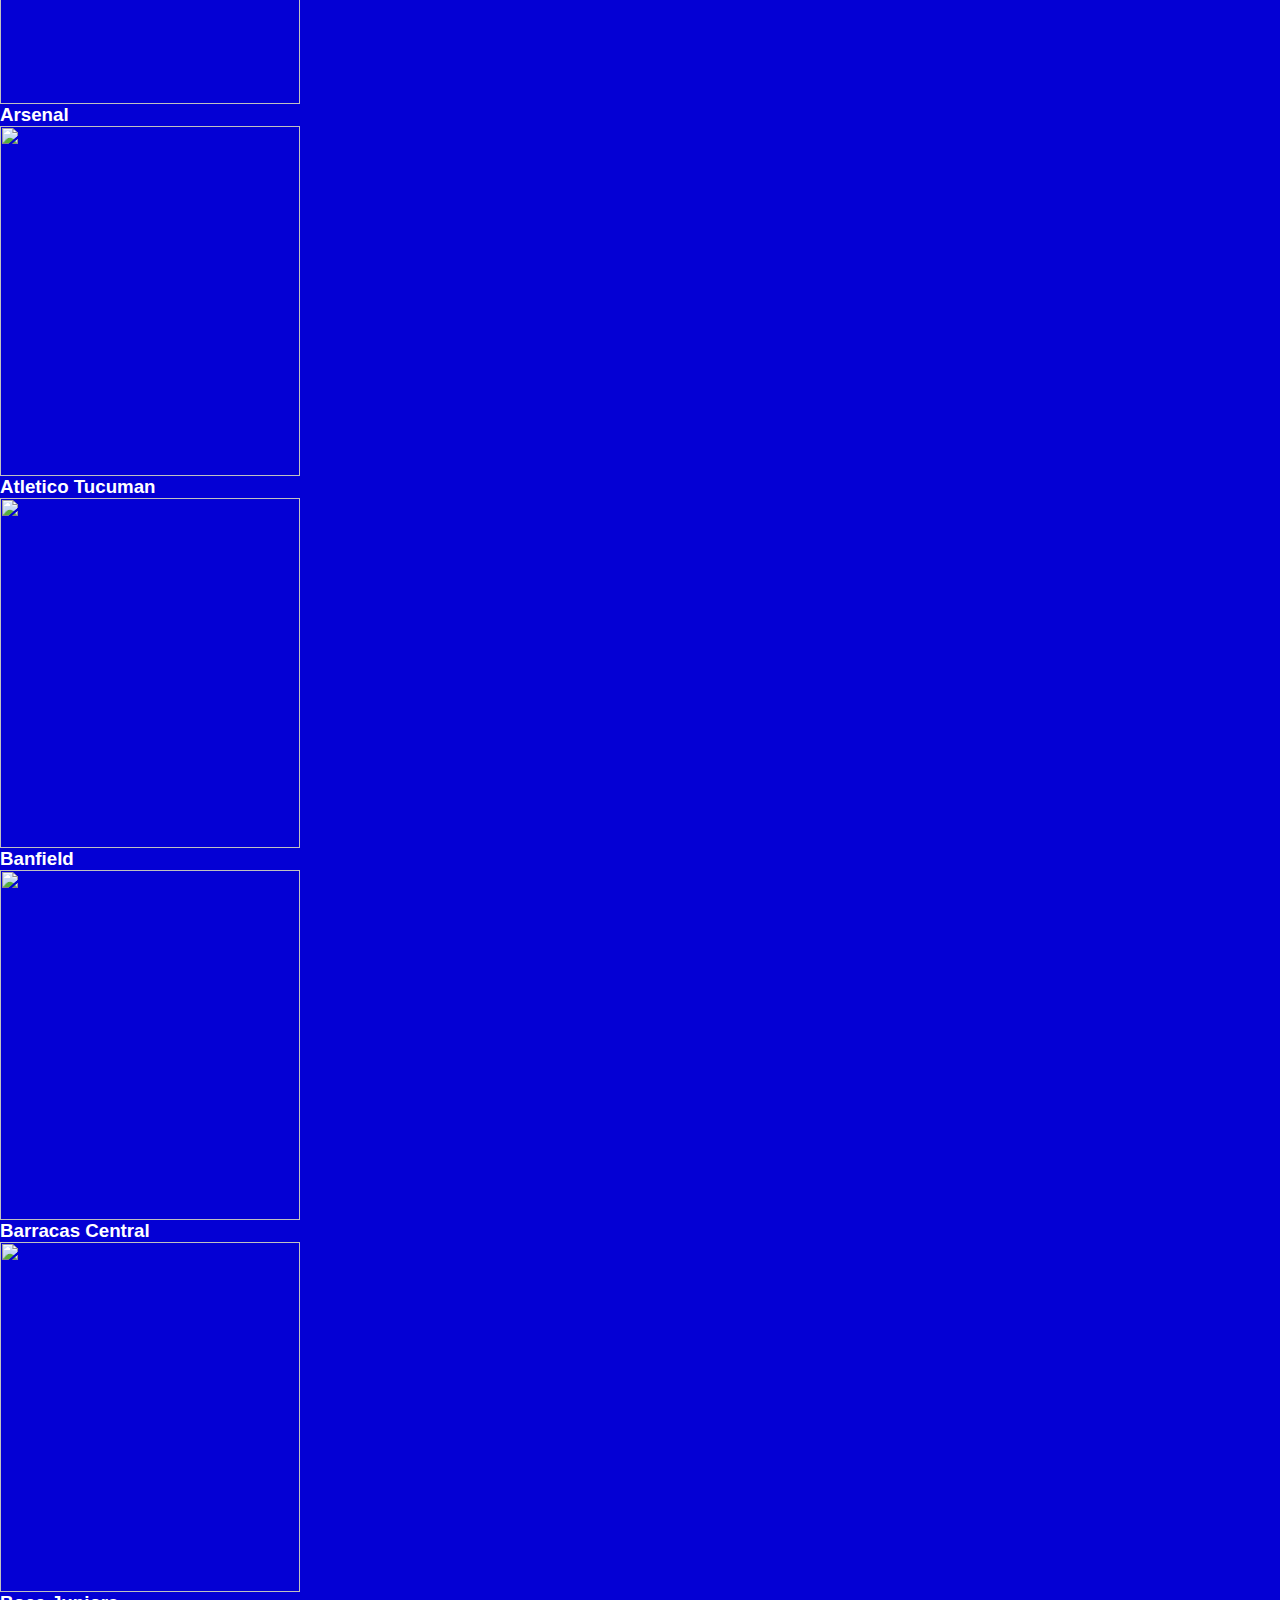
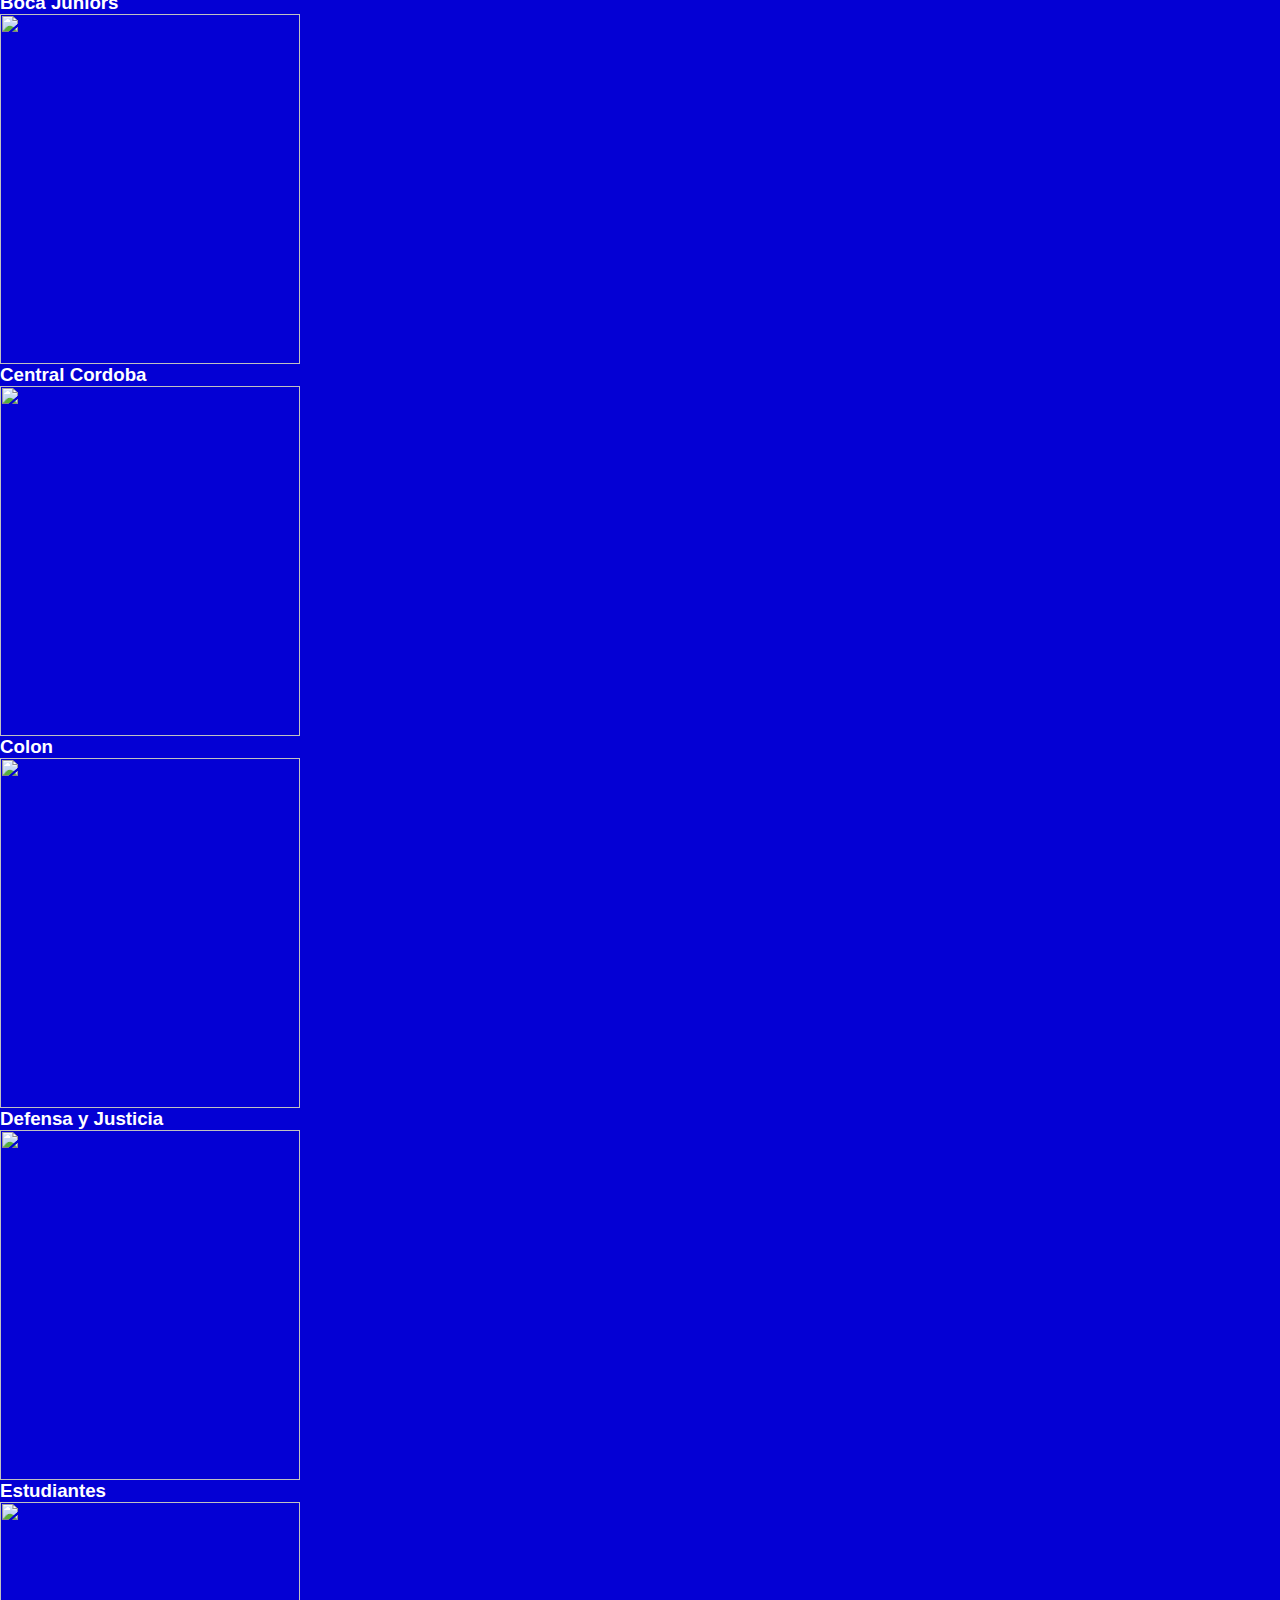
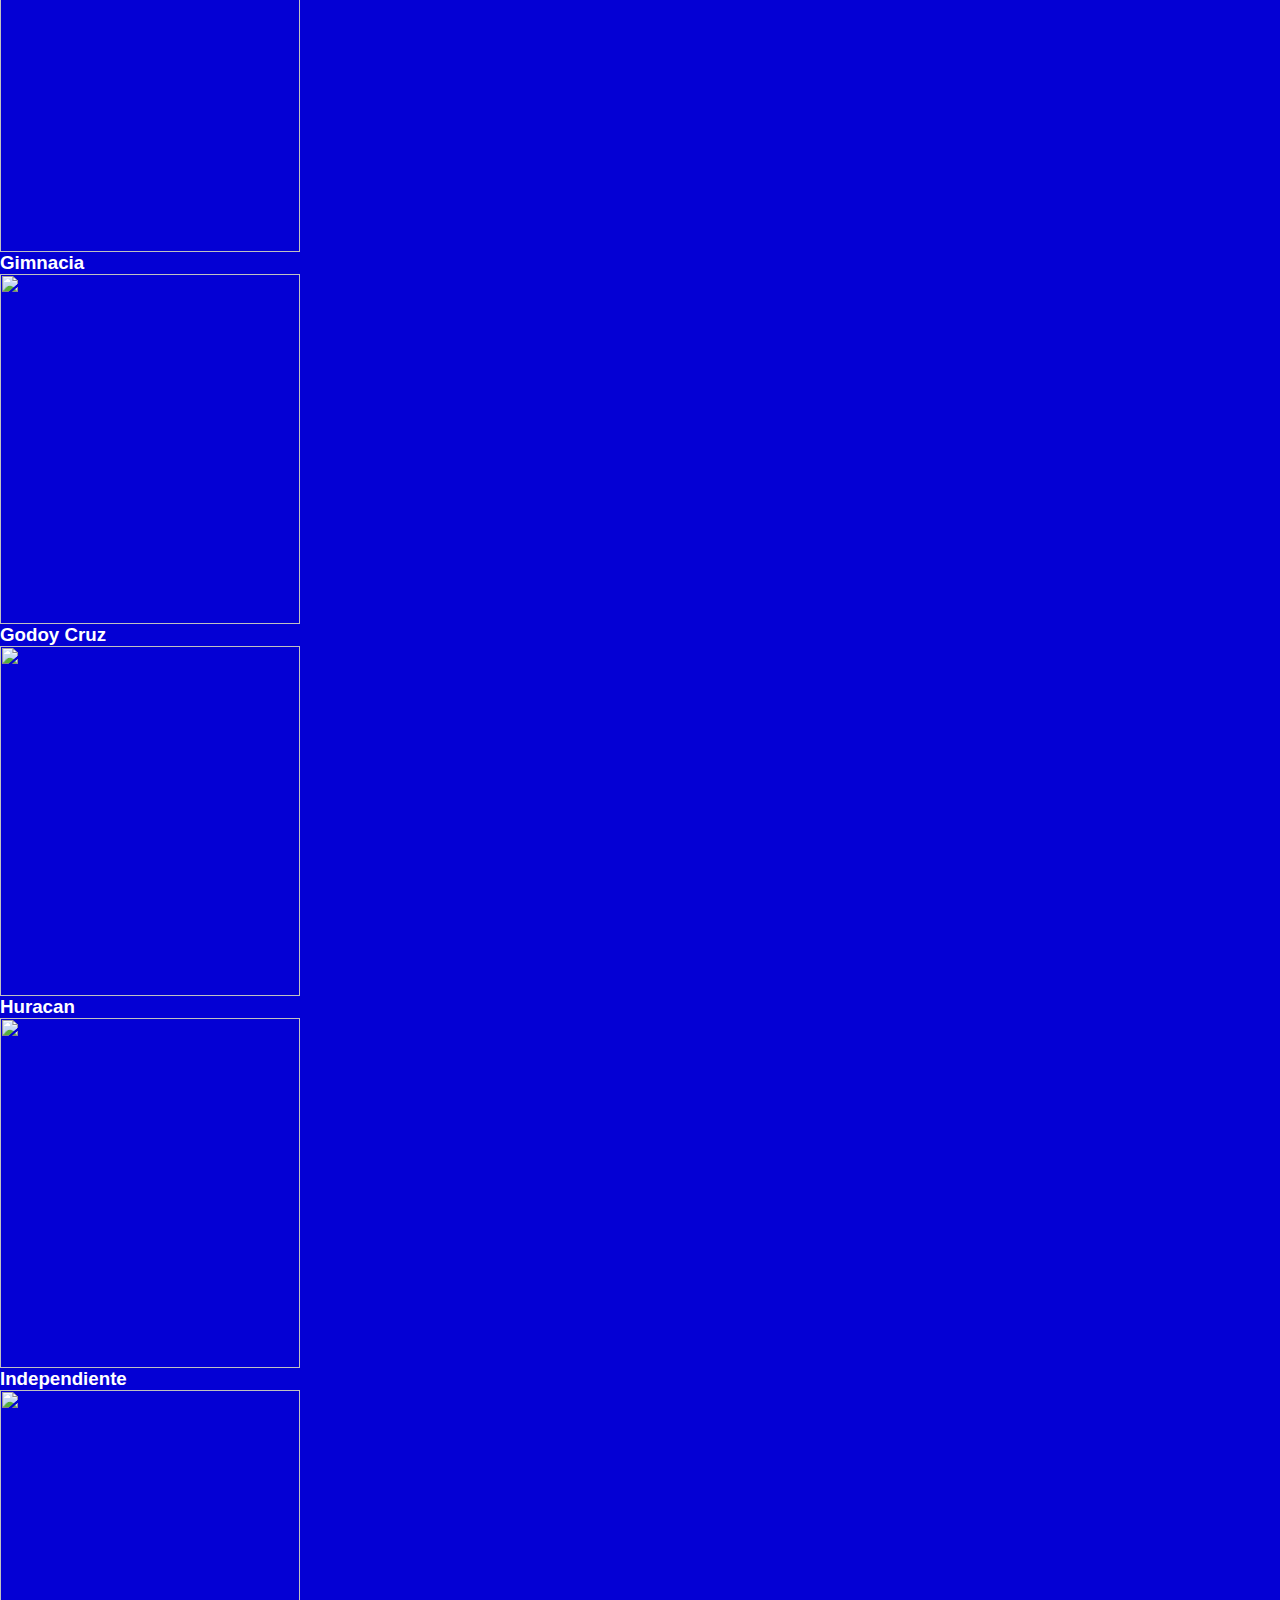
==== commit a00dd26a: "Avances" ====
--- a/index.html
+++ b/index.html
@@ -1,214 +1,429 @@
-<!DOCTYPE html>
-<html lang="en">
-<head>
-    <meta charset="UTF-8">
-    <title>Mi Primer Proyecto</title>
-    <!-- CSS only -->
-    <link href="https://cdn.jsdelivr.net/npm/bootstrap@5.2.0-beta1/dist/css/bootstrap.min.css" rel="stylesheet" integrity="sha384-0evHe/X+R7YkIZDRvuzKMRqM+OrBnVFBL6DOitfPri4tjfHxaWutUpFmBp4vmVor" crossorigin="anonymous">
-    <link rel="stylesheet" href="style.css">
-</head>
-<body>
-    <header>
-        <nav class="navbar navbar-expand-lg" style="background-color: #00098d;">
-            <div class="container-fluid">
-                <a class="navbar-brand" href="index.html">
-                    <img id="logo" src="logo.png" alt="logoLPF">
-                </a>
-            </div>
-            <div class="enlace">
-                <ul class="nav justify-content-end">
-                    <li class="nav-item">
-                        <a class="nav-link" href="liga.html" style="color: white;">Liga Profesional</a>
-                    </li>
-                    <li class="nav-item">
-                        <a class="nav-link" href="copaargentina.html" style="color: white;">Copa Argentina</a>
-                    </li>
-                    <li class="nav-item">
-                        <a class="nav-link" href="autoridades.html" style="color: white;">Autoridades</a>
-                    </li>
-                    <li class="nav-item">
-                        <a class="nav-link" href="formulario.html" style="color: white;">Consultas</a>
-                    </li>
-                </ul> 
-            </div>
-        </nav>
-    </header>
-    <br>
-    <br>
-    <br>
-    <div id="clubes">
-        <h2>Clubes de Primera Division</h2>
-    </div>
-    <main class="main">
-        
-        <div id="container">
-            <div id="caja1">
-                <h3>Aldosivi</h3>
-                <img src="https://www.ligaprofesional.ar/wp-content/uploads/2020/11/fondo_clubes_sketch_aldosivi-thumbnail-285x322-1.png" width="300" height="350">
-            </div>
-            <div id="caja2">
-                <h3>Argentinos</h3>
-                <img src="https://www.ligaprofesional.ar/wp-content/uploads/2020/11/ARG-cuadrado.png" width="300" height="350">
-            </div>
-            <div id="caja3">
-                <h3>Arsenal</h3>
-                <img src="https://www.ligaprofesional.ar/wp-content/uploads/2020/11/ARS-cuadrado.png" width="300" height="350">
-            </div>
-            <div  id="caja4">
-                <h3>Atletico Tucuman</h3>
-                <img src="https://www.ligaprofesional.ar/wp-content/uploads/2020/11/ATU-cuadrado.png" width="300" height="350">
-            </div>
-            <div id="caja5">
-                <h3>Banfield</h3>
-                <img src="https://www.ligaprofesional.ar/wp-content/uploads/2020/11/BAN-cuadrado.png" width="300" height="350">
-            </div>
-            <div id="caja6">
-                <h3>Barracas Central</h3>
-                <img src="https://www.ligaprofesional.ar/wp-content/uploads/2022/01/BAR-cuadrado.jpg" width="300" height="350">
-            </div>
-            <div id="caja7">
-                <h3>Boca Juniors</h3>
-                <img src="https://www.ligaprofesional.ar/wp-content/uploads/2020/11/BOC-cuadrado.png" width="300" height="350">
-            </div>
-            <div id="caja8">
-                <h3>Central Cordoba</h3>
-                <img src="https://www.ligaprofesional.ar/wp-content/uploads/2020/11/CCO-cuadrado.png" width="300" height="350">
-            </div>
-            <div id="caja9">
-                <h3>Colon</h3>
-                <img src="https://www.ligaprofesional.ar/wp-content/uploads/2022/06/Colon-web.png" width="300" height="350">
-            </div>
-            <div id="caja10">
-                <h3>Defensa y Justicia</h3>
-                <img src="https://www.ligaprofesional.ar/wp-content/uploads/2022/06/Defensa-Web.png" width="300" height="350">
-            </div>
-            <div id="caja11">
-                <h3>Estudiantes</h3>
-                <img src="https://www.ligaprofesional.ar/wp-content/uploads/2020/11/EST-cuadrado.png" width="300" height="350">
-            </div>
-            <div id="caja12">
-                <h3>Gimnacia</h3>
-                <img src="https://www.ligaprofesional.ar/wp-content/uploads/2020/11/GIM-cuadrado.png" width="300" height="350">
-            </div>
-            <div id="caja13">
-                <h3>Godoy Cruz</h3>
-                <img src="https://www.ligaprofesional.ar/wp-content/uploads/2020/11/GOD-cuadrado.png" width="300" height="350">
-            </div>
-            <div id="caja14">
-                <h3>Huracan</h3>
-                <img src="https://www.ligaprofesional.ar/wp-content/uploads/2020/11/HUR-cuadrado.png" width="300" height="350">
-            </div>
-            <div id="caja15">
-                <h3>Independiente</h3>
-                <img src="https://www.ligaprofesional.ar/wp-content/uploads/2020/11/IND-cuadrado.png" width="300" height="350">
-            </div>
-            <div id="caja 16">
-                <h3>Lanus</h3>
-                <img src="https://www.ligaprofesional.ar/wp-content/uploads/2020/11/LAN-cuadrado.png" width="300" height="350">
-            </div>
-            <div id="caja16">
-                <h3>Newell´s</h3>
-                <img src="https://www.ligaprofesional.ar/wp-content/uploads/2020/11/NOB-cuadrado.png" width="300" height="350">
-            </div>
-            <div id="caja17">
-                <h3>Patronato</h3>
-                <img src="https://www.ligaprofesional.ar/wp-content/uploads/2020/11/PAT-cuadrado.png" width="300" height="350">
-            </div>
-            <div id="caja18">
-                <h3>Platense</h3>
-                <img src="https://www.ligaprofesional.ar/wp-content/uploads/2021/02/PLA-cuadrado.png" width="300" height="350">
-            </div>
-            <div id="caja19">
-                <h3>Racing</h3>
-                <img src="https://www.ligaprofesional.ar/wp-content/uploads/2020/11/RAC-cuadrado.png" width="300" height="350">
-            </div>
-            <div id="caja20">
-                <h3>River Plate</h3>
-                <img src="https://www.ligaprofesional.ar/wp-content/uploads/2022/03/RIV-cuadrado.jpg" width="300" height="350">
-            </div>
-            <div id="caja21">
-                <h3>Rosario Central</h3>
-                <img src="https://www.ligaprofesional.ar/wp-content/uploads/2020/11/RC-cuadrado.png" width="300" height="350">
-            </div>
-            <div id="caja22">
-                <h3>San Lorenzo</h3>
-                <img src="https://www.ligaprofesional.ar/wp-content/uploads/2020/11/SLO-cuadrado.png" width="300" height="350">
-            </div>
-            <div id="caja23">
-                <h3>Sarmiento</h3>
-                <img src="https://www.ligaprofesional.ar/wp-content/uploads/2021/02/SAR-cuadrado.png" width="300" height="350">
-            </div>
-            <div id="caja24">
-                <h3>Talleres</h3>
-                <img src="https://www.ligaprofesional.ar/wp-content/uploads/2022/06/Talleres-Web.png" width="300" height="350">
-            </div>
-            <div id="caja25">
-                <h3>Tigre</h3>
-                <img src="https://www.ligaprofesional.ar/wp-content/uploads/2022/01/TIG-cuadrado.jpg" width="300" height="350">
-            </div>
-            <div id="caja26">
-                <h3>Union</h3>
-                <img src="https://www.ligaprofesional.ar/wp-content/uploads/2020/11/UNI-cuadrado.png" width="300" height="350">
-            </div>
-            <div id="caja27">
-                <h3>Velez Sarsfield</h3>
-                <img src="https://www.ligaprofesional.ar/wp-content/uploads/2020/11/VEL-cuadrado.png" width="300" height="350">
-            </div>
-        </div>
-        <br>
-        <nav>
-            <a href="index.html">VOLVER AL INICIO</a>
-        </nav>
-    </main>
-    <br>
-    <br>
-    <br>
-    <aside class="aside">
-        <h3>Para ver mas contenido dirigete al siguiente enlace</h3>
-        <a href="https://www.ligaprofesional.ar/" target="_blank" ><ul><li>Liga Profesional de Futbol (Sitio Oficial)</li></ul></a>
-        <br>
-        <img src="https://img.planetafobal.com/2020/05/liga-profesional-de-futbol-argentino-2020-b.jpg" alt="LigaProfesional" width="500" height="250">
-        <br>
-    </aside>
-    <div id="volver">
-        <nav>
-            <a href="index.html">VOLVER AL INICIO</a>
-        </nav>
-    </div>
-    <br>
-    <br>
-    <br>
-    <footer>
-        <div id="frase">Pagina Final de Gay Federico David</div>
-        <div id="contactos">
-            <div id="redes">Redes Sociales:</div>
-            <div id="iconos">
-                <a href="https://www.youtube.com/channel/UCJmCVoUfCBQb9lcfXIS8nXQ"  target="_blank" class="iconos1">
-                    <svg xmlns="http://www.w3.org/2000/svg" width="30" height="30" style="color: white;" fill="currentColor" class="bi bi-youtube" viewBox="0 0 16 16">
-                        <path d="M8.051 1.999h.089c.822.003 4.987.033 6.11.335a2.01 2.01 0 0 1 1.415 1.42c.101.38.172.883.22 1.402l.01.104.022.26.008.104c.065.914.073 1.77.074 1.957v.075c-.001.194-.01 1.108-.082 2.06l-.008.105-.009.104c-.05.572-.124 1.14-.235 1.558a2.007 2.007 0 0 1-1.415 1.42c-1.16.312-5.569.334-6.18.335h-.142c-.309 0-1.587-.006-2.927-.052l-.17-.006-.087-.004-.171-.007-.171-.007c-1.11-.049-2.167-.128-2.654-.26a2.007 2.007 0 0 1-1.415-1.419c-.111-.417-.185-.986-.235-1.558L.09 9.82l-.008-.104A31.4 31.4 0 0 1 0 7.68v-.123c.002-.215.01-.958.064-1.778l.007-.103.003-.052.008-.104.022-.26.01-.104c.048-.519.119-1.023.22-1.402a2.007 2.007 0 0 1 1.415-1.42c.487-.13 1.544-.21 2.654-.26l.17-.007.172-.006.086-.003.171-.007A99.788 99.788 0 0 1 7.858 2h.193zM6.4 5.209v4.818l4.157-2.408L6.4 5.209z"/>
-                        </svg>
-                </a>
-                <a href="https://es-la.facebook.com/ligaprofesionalAFA/"  target="_blank" class="iconos1">
-                    <svg xmlns="http://www.w3.org/2000/svg" width="30" height="30" style="color: white;" fill="currentColor" class="bi bi-facebook" viewBox="0 0 16 16">
-                        <path d="M16 8.049c0-4.446-3.582-8.05-8-8.05C3.58 0-.002 3.603-.002 8.05c0 4.017 2.926 7.347 6.75 7.951v-5.625h-2.03V8.05H6.75V6.275c0-2.017 1.195-3.131 3.022-3.131.876 0 1.791.157 1.791.157v1.98h-1.009c-.993 0-1.303.621-1.303 1.258v1.51h2.218l-.354 2.326H9.25V16c3.824-.604 6.75-3.934 6.75-7.951z"/>
-                    </svg>
-                </a>
-                <a href="https://www.instagram.com/ligaprofesionalafa/?hl=es-la"  target="_blank" class="iconos1">
-                    <svg xmlns="http://www.w3.org/2000/svg" width="30" height="30" style="color: white;" fill="currentColor" class="bi bi-instagram" viewBox="0 0 16 16">
-                        <path d="M8 0C5.829 0 5.556.01 4.703.048 3.85.088 3.269.222 2.76.42a3.917 3.917 0 0 0-1.417.923A3.927 3.927 0 0 0 .42 2.76C.222 3.268.087 3.85.048 4.7.01 5.555 0 5.827 0 8.001c0 2.172.01 2.444.048 3.297.04.852.174 1.433.372 1.942.205.526.478.972.923 1.417.444.445.89.719 1.416.923.51.198 1.09.333 1.942.372C5.555 15.99 5.827 16 8 16s2.444-.01 3.298-.048c.851-.04 1.434-.174 1.943-.372a3.916 3.916 0 0 0 1.416-.923c.445-.445.718-.891.923-1.417.197-.509.332-1.09.372-1.942C15.99 10.445 16 10.173 16 8s-.01-2.445-.048-3.299c-.04-.851-.175-1.433-.372-1.941a3.926 3.926 0 0 0-.923-1.417A3.911 3.911 0 0 0 13.24.42c-.51-.198-1.092-.333-1.943-.372C10.443.01 10.172 0 7.998 0h.003zm-.717 1.442h.718c2.136 0 2.389.007 3.232.046.78.035 1.204.166 1.486.275.373.145.64.319.92.599.28.28.453.546.598.92.11.281.24.705.275 1.485.039.843.047 1.096.047 3.231s-.008 2.389-.047 3.232c-.035.78-.166 1.203-.275 1.485a2.47 2.47 0 0 1-.599.919c-.28.28-.546.453-.92.598-.28.11-.704.24-1.485.276-.843.038-1.096.047-3.232.047s-2.39-.009-3.233-.047c-.78-.036-1.203-.166-1.485-.276a2.478 2.478 0 0 1-.92-.598 2.48 2.48 0 0 1-.6-.92c-.109-.281-.24-.705-.275-1.485-.038-.843-.046-1.096-.046-3.233 0-2.136.008-2.388.046-3.231.036-.78.166-1.204.276-1.486.145-.373.319-.64.599-.92.28-.28.546-.453.92-.598.282-.11.705-.24 1.485-.276.738-.034 1.024-.044 2.515-.045v.002zm4.988 1.328a.96.96 0 1 0 0 1.92.96.96 0 0 0 0-1.92zm-4.27 1.122a4.109 4.109 0 1 0 0 8.217 4.109 4.109 0 0 0 0-8.217zm0 1.441a2.667 2.667 0 1 1 0 5.334 2.667 2.667 0 0 1 0-5.334z"/>
-                    </svg>
-                </a>
-                <a href="https://twitter.com/LigaAFA?ref_src=twsrc%5Egoogle%7Ctwcamp%5Eserp%7Ctwgr%5Eauthor"  target="_blank" class="iconos1">
-                    <svg xmlns="http://www.w3.org/2000/svg" width="30" height="30" fill="currentColor" class="bi bi-twitter" viewBox="0 0 16 16" style="color: white;">
-                        <path d="M5.026 15c6.038 0 9.341-5.003 9.341-9.334 0-.14 0-.282-.006-.422A6.685 6.685 0 0 0 16 3.542a6.658 6.658 0 0 1-1.889.518 3.301 3.301 0 0 0 1.447-1.817 6.533 6.533 0 0 1-2.087.793A3.286 3.286 0 0 0 7.875 6.03a9.325 9.325 0 0 1-6.767-3.429 3.289 3.289 0 0 0 1.018 4.382A3.323 3.323 0 0 1 .64 6.575v.045a3.288 3.288 0 0 0 2.632 3.218 3.203 3.203 0 0 1-.865.115 3.23 3.23 0 0 1-.614-.057 3.283 3.283 0 0 0 3.067 2.277A6.588 6.588 0 0 1 .78 13.58a6.32 6.32 0 0 1-.78-.045A9.344 9.344 0 0 0 5.026 15z"/>
-                    </svg>
-                </a>
-            </div>
-        </div>
-    </footer>
-    <!-- fontawesome.com -->
-    <script src="https://kit.fontawesome.com/1a153a534d.js" crossorigin="anonymous"></script>
-    <!-- JavaScript Bundle with Popper -->
-    <script src="https://cdn.jsdelivr.net/npm/bootstrap@5.2.0-beta1/dist/js/bootstrap.bundle.min.js" integrity="sha384-pprn3073KE6tl6bjs2QrFaJGz5/SUsLqktiwsUTF55Jfv3qYSDhgCecCxMW52nD2" crossorigin="anonymous"></script>
-</body>
+<<<<<<< HEAD
+<!DOCTYPE html>
+<html lang="en">
+<head>
+    <meta charset="UTF-8">
+    <title>Mi Primer Proyecto</title>
+    <!-- CSS only -->
+    <link href="https://cdn.jsdelivr.net/npm/bootstrap@5.2.0-beta1/dist/css/bootstrap.min.css" rel="stylesheet" integrity="sha384-0evHe/X+R7YkIZDRvuzKMRqM+OrBnVFBL6DOitfPri4tjfHxaWutUpFmBp4vmVor" crossorigin="anonymous">
+    <link rel="stylesheet" href="style.css">
+</head>
+<body>
+    <header>
+        <nav class="navbar navbar-expand-lg" style="background-color: #00098d;">
+            <div class="container-fluid">
+                <a class="navbar-brand" href="index.html">
+                    <img id="logo" src="logo.png" alt="logoLPF">
+                </a>
+            </div>
+            <div class="enlace">
+                <ul class="nav justify-content-end">
+                    <li class="nav-item">
+                        <a class="nav-link" href="liga.html" style="color: white;">Liga Profesional</a>
+                    </li>
+                    <li class="nav-item">
+                        <a class="nav-link" href="copaargentina.html" style="color: white;">Copa Argentina</a>
+                    </li>
+                    <li class="nav-item">
+                        <a class="nav-link" href="autoridades.html" style="color: white;">Autoridades</a>
+                    </li>
+                    <li class="nav-item">
+                        <a class="nav-link" href="formulario.html" style="color: white;">Consultas</a>
+                    </li>
+                </ul> 
+            </div>
+        </nav>
+    </header>
+    <br>
+    <br>
+    <br>
+    <div id="clubes">
+        <h2>Clubes de Primera Division</h2>
+    </div>
+    <main class="main">
+        
+        <div id="container">
+            <div id="caja1">
+                <h3>Aldosivi</h3>
+                <img src="https://www.ligaprofesional.ar/wp-content/uploads/2020/11/fondo_clubes_sketch_aldosivi-thumbnail-285x322-1.png" width="270" height="320">
+            </div>
+            <div id="caja2">
+                <h3>Argentinos</h3>
+                <img src="https://www.ligaprofesional.ar/wp-content/uploads/2020/11/ARG-cuadrado.png" width="270" height="320">
+            </div>
+            <div id="caja3">
+                <h3>Arsenal</h3>
+                <img src="https://www.ligaprofesional.ar/wp-content/uploads/2020/11/ARS-cuadrado.png" width="270" height="320">
+            </div>
+            <div  id="caja4">
+                <h3>Atletico Tucuman</h3>
+                <img src="https://www.ligaprofesional.ar/wp-content/uploads/2020/11/ATU-cuadrado.png" width="270" height="320">
+            </div>
+            <div id="caja5">
+                <h3>Banfield</h3>
+                <img src="https://www.ligaprofesional.ar/wp-content/uploads/2020/11/BAN-cuadrado.png" width="270" height="320">
+            </div>
+            <div id="caja6">
+                <h3>Barracas Central</h3>
+                <img src="https://www.ligaprofesional.ar/wp-content/uploads/2022/01/BAR-cuadrado.jpg" width="270" height="320">
+            </div>
+            <div id="caja7">
+                <h3>Boca Juniors</h3>
+                <img src="https://www.ligaprofesional.ar/wp-content/uploads/2020/11/BOC-cuadrado.png" width="270" height="320">
+            </div>
+            <div id="caja8">
+                <h3>Central Cordoba</h3>
+                <img src="https://www.ligaprofesional.ar/wp-content/uploads/2020/11/CCO-cuadrado.png" width="270" height="320">
+            </div>
+            <div id="caja9">
+                <h3>Colon</h3>
+                <img src="https://www.ligaprofesional.ar/wp-content/uploads/2022/06/Colon-web.png" width="270" height="320">
+            </div>
+            <div id="caja10">
+                <h3>Defensa y Justicia</h3>
+                <img src="https://www.ligaprofesional.ar/wp-content/uploads/2022/06/Defensa-Web.png" width="270" height="320">
+            </div>
+            <div id="caja11">
+                <h3>Estudiantes</h3>
+                <img src="https://www.ligaprofesional.ar/wp-content/uploads/2020/11/EST-cuadrado.png" width="270" height="320">
+            </div>
+            <div id="caja12">
+                <h3>Gimnacia</h3>
+                <img src="https://www.ligaprofesional.ar/wp-content/uploads/2020/11/GIM-cuadrado.png" width="270" height="320">
+            </div>
+            <div id="caja13">
+                <h3>Godoy Cruz</h3>
+                <img src="https://www.ligaprofesional.ar/wp-content/uploads/2020/11/GOD-cuadrado.png" width="270" height="320">
+            </div>
+            <div id="caja14">
+                <h3>Huracan</h3>
+                <img src="https://www.ligaprofesional.ar/wp-content/uploads/2020/11/HUR-cuadrado.png" width="270" height="320">
+            </div>
+            <div id="caja15">
+                <h3>Independiente</h3>
+                <img src="https://www.ligaprofesional.ar/wp-content/uploads/2020/11/IND-cuadrado.png" width="270" height="320">
+            </div>
+            <div id="caja 16">
+                <h3>Lanus</h3>
+                <img src="https://www.ligaprofesional.ar/wp-content/uploads/2020/11/LAN-cuadrado.png" width="270" height="320">
+            </div>
+            <div id="caja16">
+                <h3>Newell´s</h3>
+                <img src="https://www.ligaprofesional.ar/wp-content/uploads/2020/11/NOB-cuadrado.png" width="270" height="320">
+            </div>
+            <div id="caja17">
+                <h3>Patronato</h3>
+                <img src="https://www.ligaprofesional.ar/wp-content/uploads/2020/11/PAT-cuadrado.png" width="270" height="320">
+            </div>
+            <div id="caja18">
+                <h3>Platense</h3>
+                <img src="https://www.ligaprofesional.ar/wp-content/uploads/2021/02/PLA-cuadrado.png" width="270" height="320">
+            </div>
+            <div id="caja19">
+                <h3>Racing</h3>
+                <img src="https://www.ligaprofesional.ar/wp-content/uploads/2020/11/RAC-cuadrado.png" width="270" height="320">
+            </div>
+            <div id="caja20">
+                <h3>River Plate</h3>
+                <img src="https://www.ligaprofesional.ar/wp-content/uploads/2022/03/RIV-cuadrado.jpg" width="270" height="320">
+            </div>
+            <div id="caja21">
+                <h3>Rosario Central</h3>
+                <img src="https://www.ligaprofesional.ar/wp-content/uploads/2020/11/RC-cuadrado.png" width="270" height="320">
+            </div>
+            <div id="caja22">
+                <h3>San Lorenzo</h3>
+                <img src="https://www.ligaprofesional.ar/wp-content/uploads/2020/11/SLO-cuadrado.png" width="270" height="320">
+            </div>
+            <div id="caja23">
+                <h3>Sarmiento</h3>
+                <img src="https://www.ligaprofesional.ar/wp-content/uploads/2021/02/SAR-cuadrado.png" width="270" height="320">
+            </div>
+            <div id="caja24">
+                <h3>Talleres</h3>
+                <img src="https://www.ligaprofesional.ar/wp-content/uploads/2022/06/Talleres-Web.png" width="270" height="320">
+            </div>
+            <div id="caja25">
+                <h3>Tigre</h3>
+                <img src="https://www.ligaprofesional.ar/wp-content/uploads/2022/01/TIG-cuadrado.jpg" width="270" height="320">
+            </div>
+            <div id="caja26">
+                <h3>Union</h3>
+                <img src="https://www.ligaprofesional.ar/wp-content/uploads/2020/11/UNI-cuadrado.png" width="270" height="320">
+            </div>
+            <div id="caja27">
+                <h3>Velez Sarsfield</h3>
+                <img src="https://www.ligaprofesional.ar/wp-content/uploads/2020/11/VEL-cuadrado.png" width="270" height="320">
+            </div>
+        </div>
+        <br>
+    </main>
+    <br>
+    <br>
+    <br>
+    <aside id="aside">
+        <h3>Para ver mas contenido dirigete al siguiente enlace</h3>
+        <a href="https://www.ligaprofesional.ar/" target="_blank" ><ul><li>Liga Profesional de Futbol (Sitio Oficial)</li></ul></a>
+        <br>
+        <img src="https://img.planetafobal.com/2020/05/liga-profesional-de-futbol-argentino-2020-b.jpg" alt="LigaProfesional" width="500" height="250">
+        <br>
+    </aside>
+    <div id="volver">
+        <a href="index.html">
+            <svg xmlns="http://www.w3.org/2000/svg" width="50px" height="50px" fill="currentColor" class="bi bi-arrow-up-circle-fill" viewBox="0 0 16 16">
+                <path d="M16 8A8 8 0 1 0 0 8a8 8 0 0 0 16 0zm-7.5 3.5a.5.5 0 0 1-1 0V5.707L5.354 7.854a.5.5 0 1 1-.708-.708l3-3a.5.5 0 0 1 .708 0l3 3a.5.5 0 0 1-.708.708L8.5 5.707V11.5z"/>
+            </svg>
+        </a>
+    </div>
+    <br>
+    <br>
+    <br>
+    <footer>
+        <div id="frase">Pagina Final de Gay Federico David</div>
+        <div id="contactos">
+            <div id="redes">Redes Sociales:</div>
+            <div id="iconos">
+                <a href="https://www.youtube.com/channel/UCJmCVoUfCBQb9lcfXIS8nXQ"  target="_blank" class="iconos1">
+                    <svg xmlns="http://www.w3.org/2000/svg" width="30" height="30" style="color: white;" fill="currentColor" class="bi bi-youtube" viewBox="0 0 16 16">
+                        <path d="M8.051 1.999h.089c.822.003 4.987.033 6.11.335a2.01 2.01 0 0 1 1.415 1.42c.101.38.172.883.22 1.402l.01.104.022.26.008.104c.065.914.073 1.77.074 1.957v.075c-.001.194-.01 1.108-.082 2.06l-.008.105-.009.104c-.05.572-.124 1.14-.235 1.558a2.007 2.007 0 0 1-1.415 1.42c-1.16.312-5.569.334-6.18.335h-.142c-.309 0-1.587-.006-2.927-.052l-.17-.006-.087-.004-.171-.007-.171-.007c-1.11-.049-2.167-.128-2.654-.26a2.007 2.007 0 0 1-1.415-1.419c-.111-.417-.185-.986-.235-1.558L.09 9.82l-.008-.104A31.4 31.4 0 0 1 0 7.68v-.123c.002-.215.01-.958.064-1.778l.007-.103.003-.052.008-.104.022-.26.01-.104c.048-.519.119-1.023.22-1.402a2.007 2.007 0 0 1 1.415-1.42c.487-.13 1.544-.21 2.654-.26l.17-.007.172-.006.086-.003.171-.007A99.788 99.788 0 0 1 7.858 2h.193zM6.4 5.209v4.818l4.157-2.408L6.4 5.209z"/>
+                    </svg>
+                </a>
+                <a href="https://es-la.facebook.com/ligaprofesionalAFA/"  target="_blank" class="iconos1">
+                    <svg xmlns="http://www.w3.org/2000/svg" width="30" height="30" style="color: white;" fill="currentColor" class="bi bi-facebook" viewBox="0 0 16 16">
+                        <path d="M16 8.049c0-4.446-3.582-8.05-8-8.05C3.58 0-.002 3.603-.002 8.05c0 4.017 2.926 7.347 6.75 7.951v-5.625h-2.03V8.05H6.75V6.275c0-2.017 1.195-3.131 3.022-3.131.876 0 1.791.157 1.791.157v1.98h-1.009c-.993 0-1.303.621-1.303 1.258v1.51h2.218l-.354 2.326H9.25V16c3.824-.604 6.75-3.934 6.75-7.951z"/>
+                    </svg>
+                </a>
+                <a href="https://www.instagram.com/ligaprofesionalafa/?hl=es-la"  target="_blank" class="iconos1">
+                    <svg xmlns="http://www.w3.org/2000/svg" width="30" height="30" style="color: white;" fill="currentColor" class="bi bi-instagram" viewBox="0 0 16 16">
+                        <path d="M8 0C5.829 0 5.556.01 4.703.048 3.85.088 3.269.222 2.76.42a3.917 3.917 0 0 0-1.417.923A3.927 3.927 0 0 0 .42 2.76C.222 3.268.087 3.85.048 4.7.01 5.555 0 5.827 0 8.001c0 2.172.01 2.444.048 3.297.04.852.174 1.433.372 1.942.205.526.478.972.923 1.417.444.445.89.719 1.416.923.51.198 1.09.333 1.942.372C5.555 15.99 5.827 16 8 16s2.444-.01 3.298-.048c.851-.04 1.434-.174 1.943-.372a3.916 3.916 0 0 0 1.416-.923c.445-.445.718-.891.923-1.417.197-.509.332-1.09.372-1.942C15.99 10.445 16 10.173 16 8s-.01-2.445-.048-3.299c-.04-.851-.175-1.433-.372-1.941a3.926 3.926 0 0 0-.923-1.417A3.911 3.911 0 0 0 13.24.42c-.51-.198-1.092-.333-1.943-.372C10.443.01 10.172 0 7.998 0h.003zm-.717 1.442h.718c2.136 0 2.389.007 3.232.046.78.035 1.204.166 1.486.275.373.145.64.319.92.599.28.28.453.546.598.92.11.281.24.705.275 1.485.039.843.047 1.096.047 3.231s-.008 2.389-.047 3.232c-.035.78-.166 1.203-.275 1.485a2.47 2.47 0 0 1-.599.919c-.28.28-.546.453-.92.598-.28.11-.704.24-1.485.276-.843.038-1.096.047-3.232.047s-2.39-.009-3.233-.047c-.78-.036-1.203-.166-1.485-.276a2.478 2.478 0 0 1-.92-.598 2.48 2.48 0 0 1-.6-.92c-.109-.281-.24-.705-.275-1.485-.038-.843-.046-1.096-.046-3.233 0-2.136.008-2.388.046-3.231.036-.78.166-1.204.276-1.486.145-.373.319-.64.599-.92.28-.28.546-.453.92-.598.282-.11.705-.24 1.485-.276.738-.034 1.024-.044 2.515-.045v.002zm4.988 1.328a.96.96 0 1 0 0 1.92.96.96 0 0 0 0-1.92zm-4.27 1.122a4.109 4.109 0 1 0 0 8.217 4.109 4.109 0 0 0 0-8.217zm0 1.441a2.667 2.667 0 1 1 0 5.334 2.667 2.667 0 0 1 0-5.334z"/>
+                    </svg>
+                </a>
+                <a href="https://twitter.com/LigaAFA?ref_src=twsrc%5Egoogle%7Ctwcamp%5Eserp%7Ctwgr%5Eauthor"  target="_blank" class="iconos1">
+                    <svg xmlns="http://www.w3.org/2000/svg" width="30" height="30" fill="currentColor" class="bi bi-twitter" viewBox="0 0 16 16" style="color: white;">
+                        <path d="M5.026 15c6.038 0 9.341-5.003 9.341-9.334 0-.14 0-.282-.006-.422A6.685 6.685 0 0 0 16 3.542a6.658 6.658 0 0 1-1.889.518 3.301 3.301 0 0 0 1.447-1.817 6.533 6.533 0 0 1-2.087.793A3.286 3.286 0 0 0 7.875 6.03a9.325 9.325 0 0 1-6.767-3.429 3.289 3.289 0 0 0 1.018 4.382A3.323 3.323 0 0 1 .64 6.575v.045a3.288 3.288 0 0 0 2.632 3.218 3.203 3.203 0 0 1-.865.115 3.23 3.23 0 0 1-.614-.057 3.283 3.283 0 0 0 3.067 2.277A6.588 6.588 0 0 1 .78 13.58a6.32 6.32 0 0 1-.78-.045A9.344 9.344 0 0 0 5.026 15z"/>
+                    </svg>
+                </a>
+            </div>
+        </div>
+    </footer>
+    <!-- fontawesome.com -->
+    <script src="https://kit.fontawesome.com/1a153a534d.js" crossorigin="anonymous"></script>
+    <!-- JavaScript Bundle with Popper -->
+    <script src="https://cdn.jsdelivr.net/npm/bootstrap@5.2.0-beta1/dist/js/bootstrap.bundle.min.js" integrity="sha384-pprn3073KE6tl6bjs2QrFaJGz5/SUsLqktiwsUTF55Jfv3qYSDhgCecCxMW52nD2" crossorigin="anonymous"></script>
+</body>
+=======
+<!DOCTYPE html>
+<html lang="en">
+<head>
+    <meta charset="UTF-8">
+    <title>Mi Primer Proyecto</title>
+    <!-- CSS only -->
+    <link href="https://cdn.jsdelivr.net/npm/bootstrap@5.2.0-beta1/dist/css/bootstrap.min.css" rel="stylesheet" integrity="sha384-0evHe/X+R7YkIZDRvuzKMRqM+OrBnVFBL6DOitfPri4tjfHxaWutUpFmBp4vmVor" crossorigin="anonymous">
+    <link rel="stylesheet" href="style.css">
+</head>
+<body>
+    <header>
+        <nav class="navbar navbar-expand-lg" style="background-color: #00098d;">
+            <div class="container-fluid">
+                <a class="navbar-brand" href="index.html">
+                    <img id="logo" src="logo.png" alt="logoLPF">
+                </a>
+            </div>
+            <div class="enlace">
+                <ul class="nav justify-content-end">
+                    <li class="nav-item">
+                        <a class="nav-link" href="liga.html" style="color: white;">Liga Profesional</a>
+                    </li>
+                    <li class="nav-item">
+                        <a class="nav-link" href="copaargentina.html" style="color: white;">Copa Argentina</a>
+                    </li>
+                    <li class="nav-item">
+                        <a class="nav-link" href="autoridades.html" style="color: white;">Autoridades</a>
+                    </li>
+                    <li class="nav-item">
+                        <a class="nav-link" href="formulario.html" style="color: white;">Consultas</a>
+                    </li>
+                </ul> 
+            </div>
+        </nav>
+    </header>
+    <br>
+    <br>
+    <br>
+    <div id="clubes">
+        <h2>Clubes de Primera Division</h2>
+    </div>
+    <main class="main">
+        
+        <div id="container">
+            <div id="caja1">
+                <h3>Aldosivi</h3>
+                <img src="https://www.ligaprofesional.ar/wp-content/uploads/2020/11/fondo_clubes_sketch_aldosivi-thumbnail-285x322-1.png" width="300" height="350">
+            </div>
+            <div id="caja2">
+                <h3>Argentinos</h3>
+                <img src="https://www.ligaprofesional.ar/wp-content/uploads/2020/11/ARG-cuadrado.png" width="300" height="350">
+            </div>
+            <div id="caja3">
+                <h3>Arsenal</h3>
+                <img src="https://www.ligaprofesional.ar/wp-content/uploads/2020/11/ARS-cuadrado.png" width="300" height="350">
+            </div>
+            <div  id="caja4">
+                <h3>Atletico Tucuman</h3>
+                <img src="https://www.ligaprofesional.ar/wp-content/uploads/2020/11/ATU-cuadrado.png" width="300" height="350">
+            </div>
+            <div id="caja5">
+                <h3>Banfield</h3>
+                <img src="https://www.ligaprofesional.ar/wp-content/uploads/2020/11/BAN-cuadrado.png" width="300" height="350">
+            </div>
+            <div id="caja6">
+                <h3>Barracas Central</h3>
+                <img src="https://www.ligaprofesional.ar/wp-content/uploads/2022/01/BAR-cuadrado.jpg" width="300" height="350">
+            </div>
+            <div id="caja7">
+                <h3>Boca Juniors</h3>
+                <img src="https://www.ligaprofesional.ar/wp-content/uploads/2020/11/BOC-cuadrado.png" width="300" height="350">
+            </div>
+            <div id="caja8">
+                <h3>Central Cordoba</h3>
+                <img src="https://www.ligaprofesional.ar/wp-content/uploads/2020/11/CCO-cuadrado.png" width="300" height="350">
+            </div>
+            <div id="caja9">
+                <h3>Colon</h3>
+                <img src="https://www.ligaprofesional.ar/wp-content/uploads/2022/06/Colon-web.png" width="300" height="350">
+            </div>
+            <div id="caja10">
+                <h3>Defensa y Justicia</h3>
+                <img src="https://www.ligaprofesional.ar/wp-content/uploads/2022/06/Defensa-Web.png" width="300" height="350">
+            </div>
+            <div id="caja11">
+                <h3>Estudiantes</h3>
+                <img src="https://www.ligaprofesional.ar/wp-content/uploads/2020/11/EST-cuadrado.png" width="300" height="350">
+            </div>
+            <div id="caja12">
+                <h3>Gimnacia</h3>
+                <img src="https://www.ligaprofesional.ar/wp-content/uploads/2020/11/GIM-cuadrado.png" width="300" height="350">
+            </div>
+            <div id="caja13">
+                <h3>Godoy Cruz</h3>
+                <img src="https://www.ligaprofesional.ar/wp-content/uploads/2020/11/GOD-cuadrado.png" width="300" height="350">
+            </div>
+            <div id="caja14">
+                <h3>Huracan</h3>
+                <img src="https://www.ligaprofesional.ar/wp-content/uploads/2020/11/HUR-cuadrado.png" width="300" height="350">
+            </div>
+            <div id="caja15">
+                <h3>Independiente</h3>
+                <img src="https://www.ligaprofesional.ar/wp-content/uploads/2020/11/IND-cuadrado.png" width="300" height="350">
+            </div>
+            <div id="caja 16">
+                <h3>Lanus</h3>
+                <img src="https://www.ligaprofesional.ar/wp-content/uploads/2020/11/LAN-cuadrado.png" width="300" height="350">
+            </div>
+            <div id="caja16">
+                <h3>Newell´s</h3>
+                <img src="https://www.ligaprofesional.ar/wp-content/uploads/2020/11/NOB-cuadrado.png" width="300" height="350">
+            </div>
+            <div id="caja17">
+                <h3>Patronato</h3>
+                <img src="https://www.ligaprofesional.ar/wp-content/uploads/2020/11/PAT-cuadrado.png" width="300" height="350">
+            </div>
+            <div id="caja18">
+                <h3>Platense</h3>
+                <img src="https://www.ligaprofesional.ar/wp-content/uploads/2021/02/PLA-cuadrado.png" width="300" height="350">
+            </div>
+            <div id="caja19">
+                <h3>Racing</h3>
+                <img src="https://www.ligaprofesional.ar/wp-content/uploads/2020/11/RAC-cuadrado.png" width="300" height="350">
+            </div>
+            <div id="caja20">
+                <h3>River Plate</h3>
+                <img src="https://www.ligaprofesional.ar/wp-content/uploads/2022/03/RIV-cuadrado.jpg" width="300" height="350">
+            </div>
+            <div id="caja21">
+                <h3>Rosario Central</h3>
+                <img src="https://www.ligaprofesional.ar/wp-content/uploads/2020/11/RC-cuadrado.png" width="300" height="350">
+            </div>
+            <div id="caja22">
+                <h3>San Lorenzo</h3>
+                <img src="https://www.ligaprofesional.ar/wp-content/uploads/2020/11/SLO-cuadrado.png" width="300" height="350">
+            </div>
+            <div id="caja23">
+                <h3>Sarmiento</h3>
+                <img src="https://www.ligaprofesional.ar/wp-content/uploads/2021/02/SAR-cuadrado.png" width="300" height="350">
+            </div>
+            <div id="caja24">
+                <h3>Talleres</h3>
+                <img src="https://www.ligaprofesional.ar/wp-content/uploads/2022/06/Talleres-Web.png" width="300" height="350">
+            </div>
+            <div id="caja25">
+                <h3>Tigre</h3>
+                <img src="https://www.ligaprofesional.ar/wp-content/uploads/2022/01/TIG-cuadrado.jpg" width="300" height="350">
+            </div>
+            <div id="caja26">
+                <h3>Union</h3>
+                <img src="https://www.ligaprofesional.ar/wp-content/uploads/2020/11/UNI-cuadrado.png" width="300" height="350">
+            </div>
+            <div id="caja27">
+                <h3>Velez Sarsfield</h3>
+                <img src="https://www.ligaprofesional.ar/wp-content/uploads/2020/11/VEL-cuadrado.png" width="300" height="350">
+            </div>
+        </div>
+        <br>
+        <nav>
+            <a href="index.html">VOLVER AL INICIO</a>
+        </nav>
+    </main>
+    <br>
+    <br>
+    <br>
+    <aside class="aside">
+        <h3>Para ver mas contenido dirigete al siguiente enlace</h3>
+        <a href="https://www.ligaprofesional.ar/" target="_blank" ><ul><li>Liga Profesional de Futbol (Sitio Oficial)</li></ul></a>
+        <br>
+        <img src="https://img.planetafobal.com/2020/05/liga-profesional-de-futbol-argentino-2020-b.jpg" alt="LigaProfesional" width="500" height="250">
+        <br>
+    </aside>
+    <div id="volver">
+        <nav>
+            <a href="index.html">VOLVER AL INICIO</a>
+        </nav>
+    </div>
+    <br>
+    <br>
+    <br>
+    <footer>
+        <div id="frase">Pagina Final de Gay Federico David</div>
+        <div id="contactos">
+            <div id="redes">Redes Sociales:</div>
+            <div id="iconos">
+                <a href="https://www.youtube.com/channel/UCJmCVoUfCBQb9lcfXIS8nXQ"  target="_blank" class="iconos1">
+                    <svg xmlns="http://www.w3.org/2000/svg" width="30" height="30" style="color: white;" fill="currentColor" class="bi bi-youtube" viewBox="0 0 16 16">
+                        <path d="M8.051 1.999h.089c.822.003 4.987.033 6.11.335a2.01 2.01 0 0 1 1.415 1.42c.101.38.172.883.22 1.402l.01.104.022.26.008.104c.065.914.073 1.77.074 1.957v.075c-.001.194-.01 1.108-.082 2.06l-.008.105-.009.104c-.05.572-.124 1.14-.235 1.558a2.007 2.007 0 0 1-1.415 1.42c-1.16.312-5.569.334-6.18.335h-.142c-.309 0-1.587-.006-2.927-.052l-.17-.006-.087-.004-.171-.007-.171-.007c-1.11-.049-2.167-.128-2.654-.26a2.007 2.007 0 0 1-1.415-1.419c-.111-.417-.185-.986-.235-1.558L.09 9.82l-.008-.104A31.4 31.4 0 0 1 0 7.68v-.123c.002-.215.01-.958.064-1.778l.007-.103.003-.052.008-.104.022-.26.01-.104c.048-.519.119-1.023.22-1.402a2.007 2.007 0 0 1 1.415-1.42c.487-.13 1.544-.21 2.654-.26l.17-.007.172-.006.086-.003.171-.007A99.788 99.788 0 0 1 7.858 2h.193zM6.4 5.209v4.818l4.157-2.408L6.4 5.209z"/>
+                        </svg>
+                </a>
+                <a href="https://es-la.facebook.com/ligaprofesionalAFA/"  target="_blank" class="iconos1">
+                    <svg xmlns="http://www.w3.org/2000/svg" width="30" height="30" style="color: white;" fill="currentColor" class="bi bi-facebook" viewBox="0 0 16 16">
+                        <path d="M16 8.049c0-4.446-3.582-8.05-8-8.05C3.58 0-.002 3.603-.002 8.05c0 4.017 2.926 7.347 6.75 7.951v-5.625h-2.03V8.05H6.75V6.275c0-2.017 1.195-3.131 3.022-3.131.876 0 1.791.157 1.791.157v1.98h-1.009c-.993 0-1.303.621-1.303 1.258v1.51h2.218l-.354 2.326H9.25V16c3.824-.604 6.75-3.934 6.75-7.951z"/>
+                    </svg>
+                </a>
+                <a href="https://www.instagram.com/ligaprofesionalafa/?hl=es-la"  target="_blank" class="iconos1">
+                    <svg xmlns="http://www.w3.org/2000/svg" width="30" height="30" style="color: white;" fill="currentColor" class="bi bi-instagram" viewBox="0 0 16 16">
+                        <path d="M8 0C5.829 0 5.556.01 4.703.048 3.85.088 3.269.222 2.76.42a3.917 3.917 0 0 0-1.417.923A3.927 3.927 0 0 0 .42 2.76C.222 3.268.087 3.85.048 4.7.01 5.555 0 5.827 0 8.001c0 2.172.01 2.444.048 3.297.04.852.174 1.433.372 1.942.205.526.478.972.923 1.417.444.445.89.719 1.416.923.51.198 1.09.333 1.942.372C5.555 15.99 5.827 16 8 16s2.444-.01 3.298-.048c.851-.04 1.434-.174 1.943-.372a3.916 3.916 0 0 0 1.416-.923c.445-.445.718-.891.923-1.417.197-.509.332-1.09.372-1.942C15.99 10.445 16 10.173 16 8s-.01-2.445-.048-3.299c-.04-.851-.175-1.433-.372-1.941a3.926 3.926 0 0 0-.923-1.417A3.911 3.911 0 0 0 13.24.42c-.51-.198-1.092-.333-1.943-.372C10.443.01 10.172 0 7.998 0h.003zm-.717 1.442h.718c2.136 0 2.389.007 3.232.046.78.035 1.204.166 1.486.275.373.145.64.319.92.599.28.28.453.546.598.92.11.281.24.705.275 1.485.039.843.047 1.096.047 3.231s-.008 2.389-.047 3.232c-.035.78-.166 1.203-.275 1.485a2.47 2.47 0 0 1-.599.919c-.28.28-.546.453-.92.598-.28.11-.704.24-1.485.276-.843.038-1.096.047-3.232.047s-2.39-.009-3.233-.047c-.78-.036-1.203-.166-1.485-.276a2.478 2.478 0 0 1-.92-.598 2.48 2.48 0 0 1-.6-.92c-.109-.281-.24-.705-.275-1.485-.038-.843-.046-1.096-.046-3.233 0-2.136.008-2.388.046-3.231.036-.78.166-1.204.276-1.486.145-.373.319-.64.599-.92.28-.28.546-.453.92-.598.282-.11.705-.24 1.485-.276.738-.034 1.024-.044 2.515-.045v.002zm4.988 1.328a.96.96 0 1 0 0 1.92.96.96 0 0 0 0-1.92zm-4.27 1.122a4.109 4.109 0 1 0 0 8.217 4.109 4.109 0 0 0 0-8.217zm0 1.441a2.667 2.667 0 1 1 0 5.334 2.667 2.667 0 0 1 0-5.334z"/>
+                    </svg>
+                </a>
+                <a href="https://twitter.com/LigaAFA?ref_src=twsrc%5Egoogle%7Ctwcamp%5Eserp%7Ctwgr%5Eauthor"  target="_blank" class="iconos1">
+                    <svg xmlns="http://www.w3.org/2000/svg" width="30" height="30" fill="currentColor" class="bi bi-twitter" viewBox="0 0 16 16" style="color: white;">
+                        <path d="M5.026 15c6.038 0 9.341-5.003 9.341-9.334 0-.14 0-.282-.006-.422A6.685 6.685 0 0 0 16 3.542a6.658 6.658 0 0 1-1.889.518 3.301 3.301 0 0 0 1.447-1.817 6.533 6.533 0 0 1-2.087.793A3.286 3.286 0 0 0 7.875 6.03a9.325 9.325 0 0 1-6.767-3.429 3.289 3.289 0 0 0 1.018 4.382A3.323 3.323 0 0 1 .64 6.575v.045a3.288 3.288 0 0 0 2.632 3.218 3.203 3.203 0 0 1-.865.115 3.23 3.23 0 0 1-.614-.057 3.283 3.283 0 0 0 3.067 2.277A6.588 6.588 0 0 1 .78 13.58a6.32 6.32 0 0 1-.78-.045A9.344 9.344 0 0 0 5.026 15z"/>
+                    </svg>
+                </a>
+            </div>
+        </div>
+    </footer>
+    <!-- fontawesome.com -->
+    <script src="https://kit.fontawesome.com/1a153a534d.js" crossorigin="anonymous"></script>
+    <!-- JavaScript Bundle with Popper -->
+    <script src="https://cdn.jsdelivr.net/npm/bootstrap@5.2.0-beta1/dist/js/bootstrap.bundle.min.js" integrity="sha384-pprn3073KE6tl6bjs2QrFaJGz5/SUsLqktiwsUTF55Jfv3qYSDhgCecCxMW52nD2" crossorigin="anonymous"></script>
+</body>
+>>>>>>> 58ea18345b1182a41457b1f52d0431029091771d
 </html>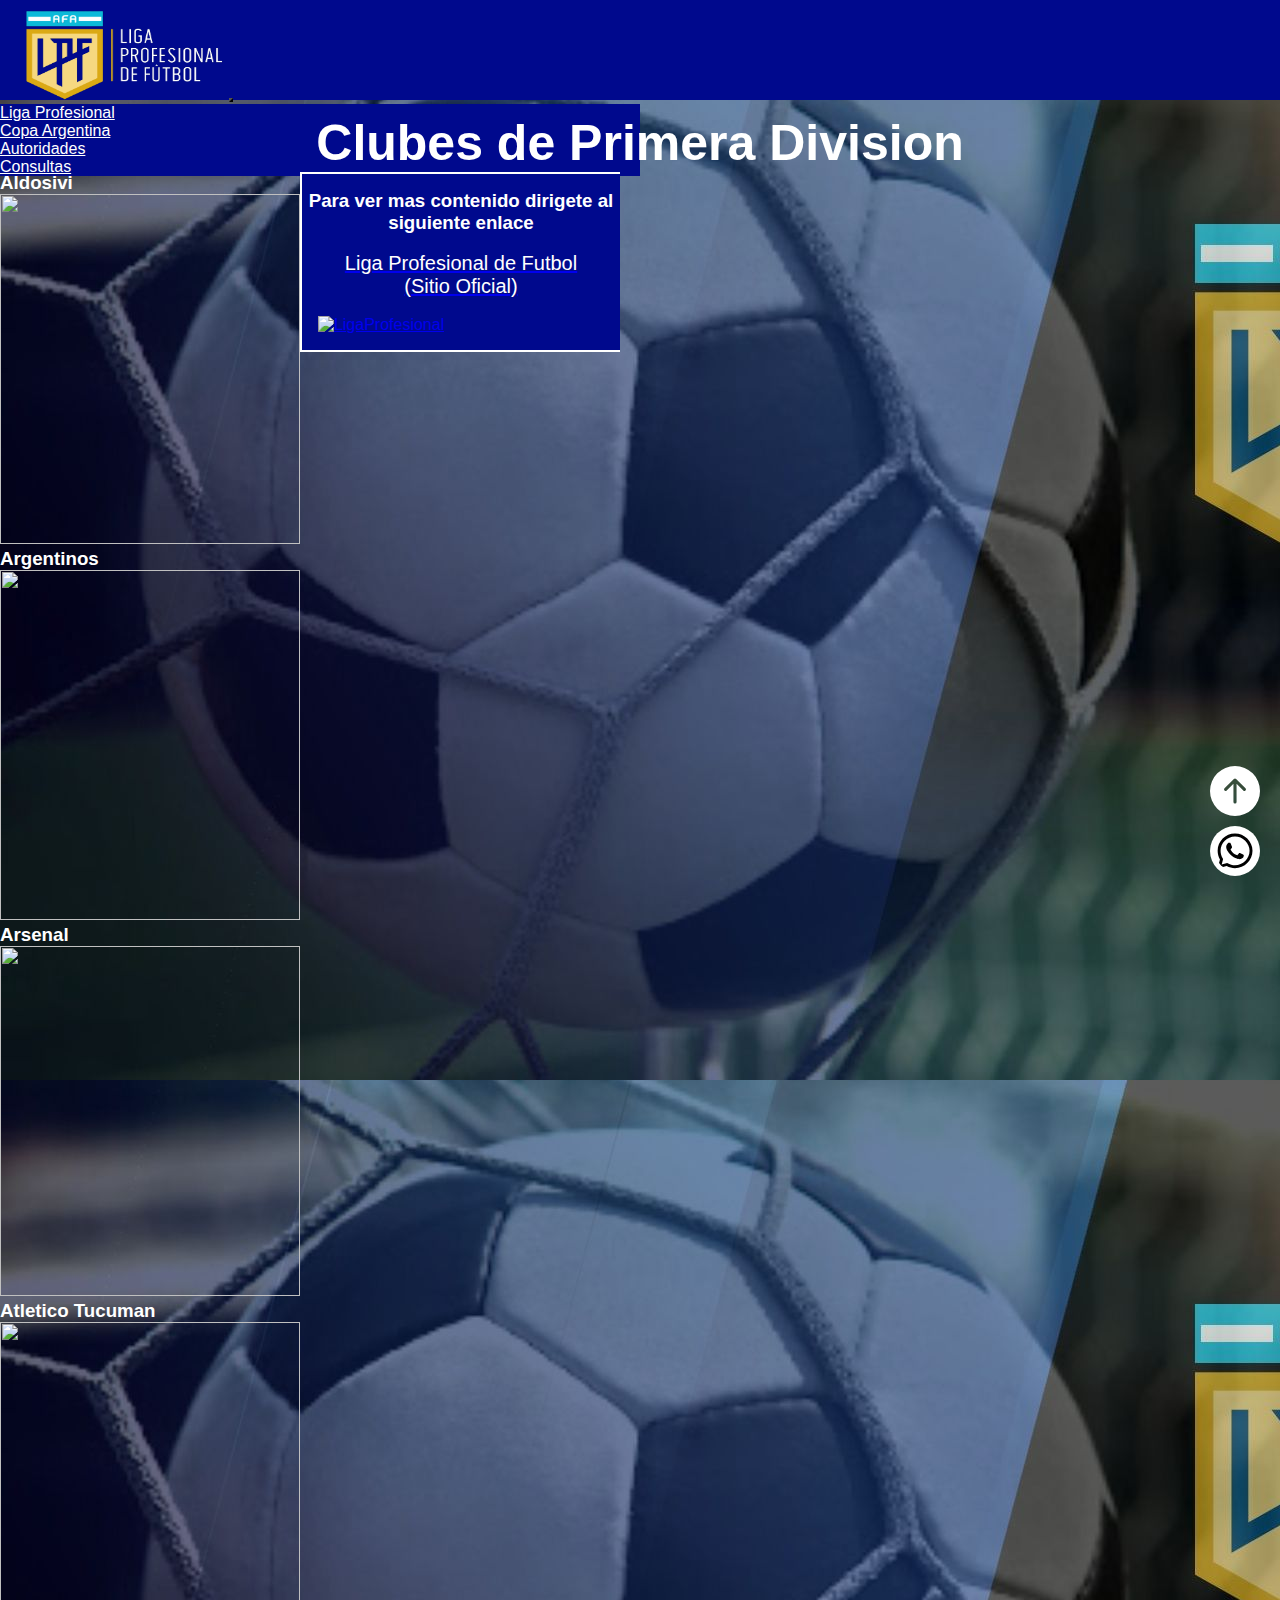
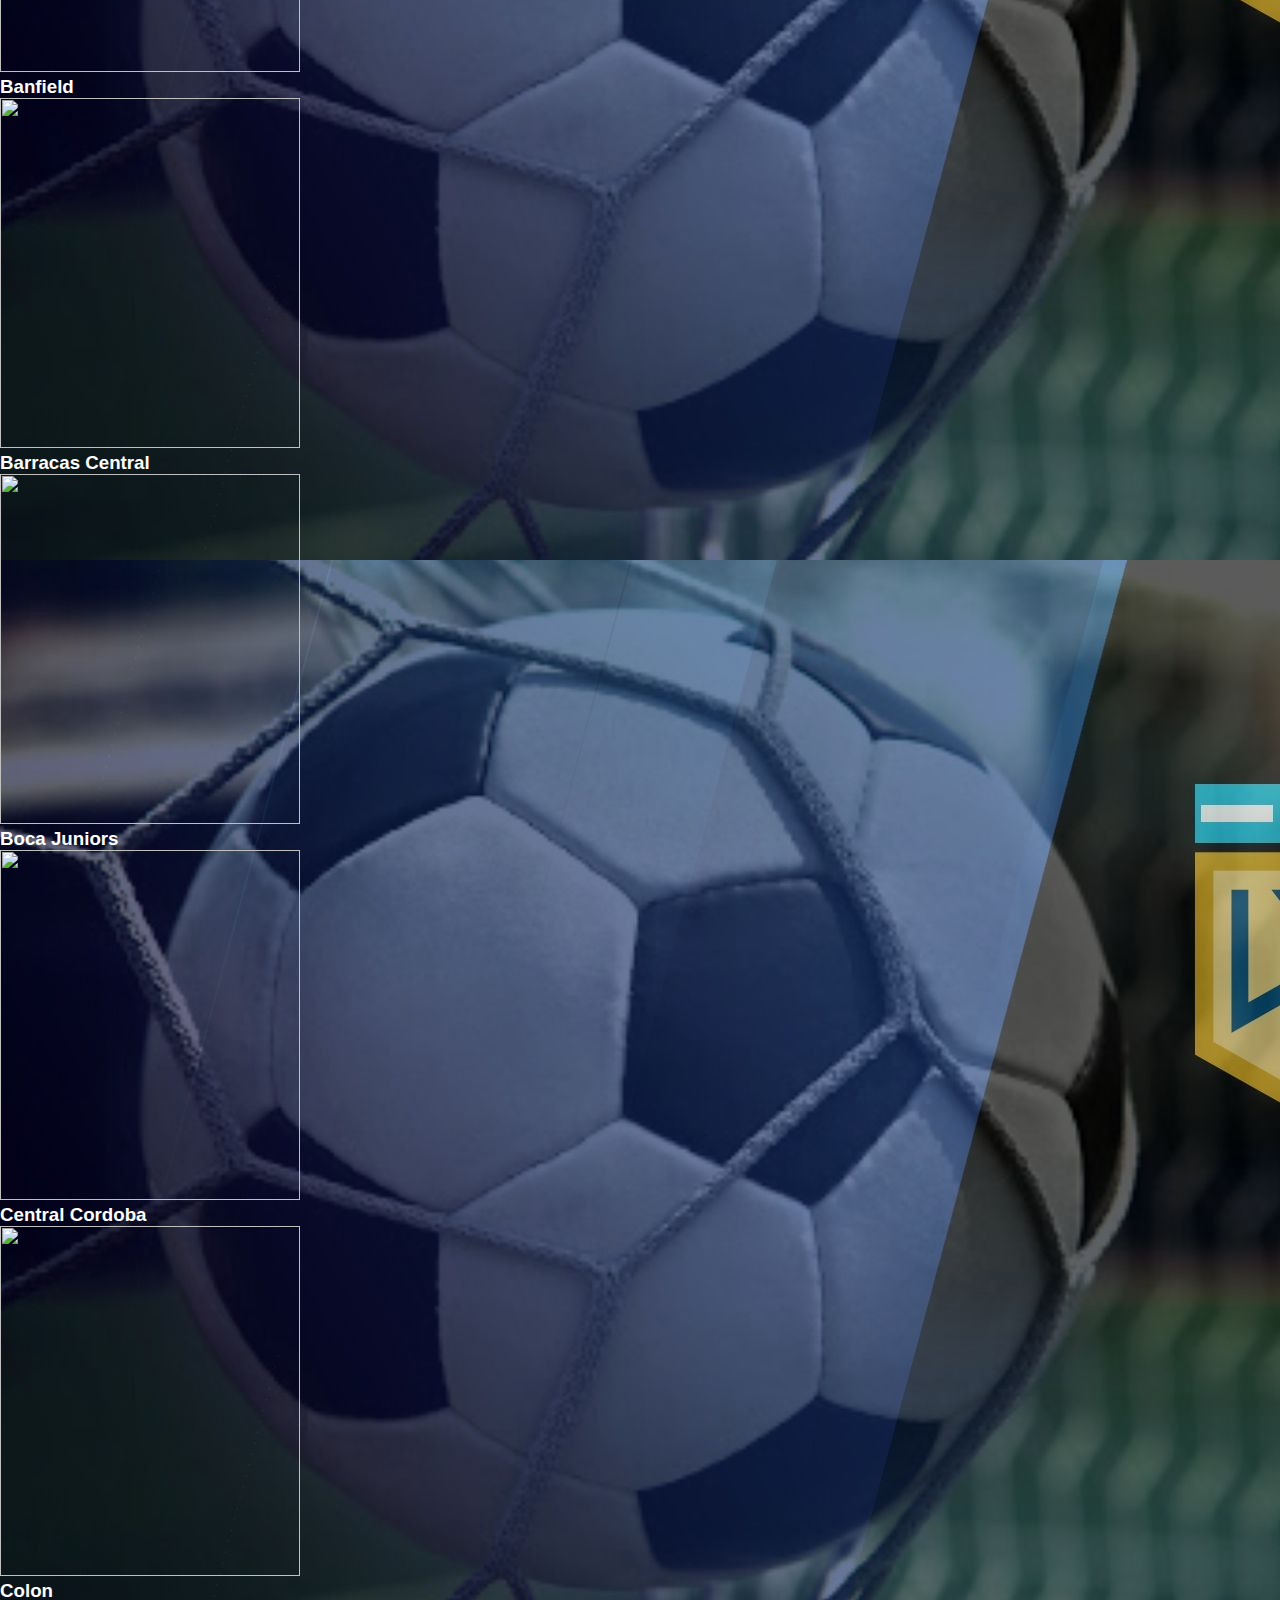
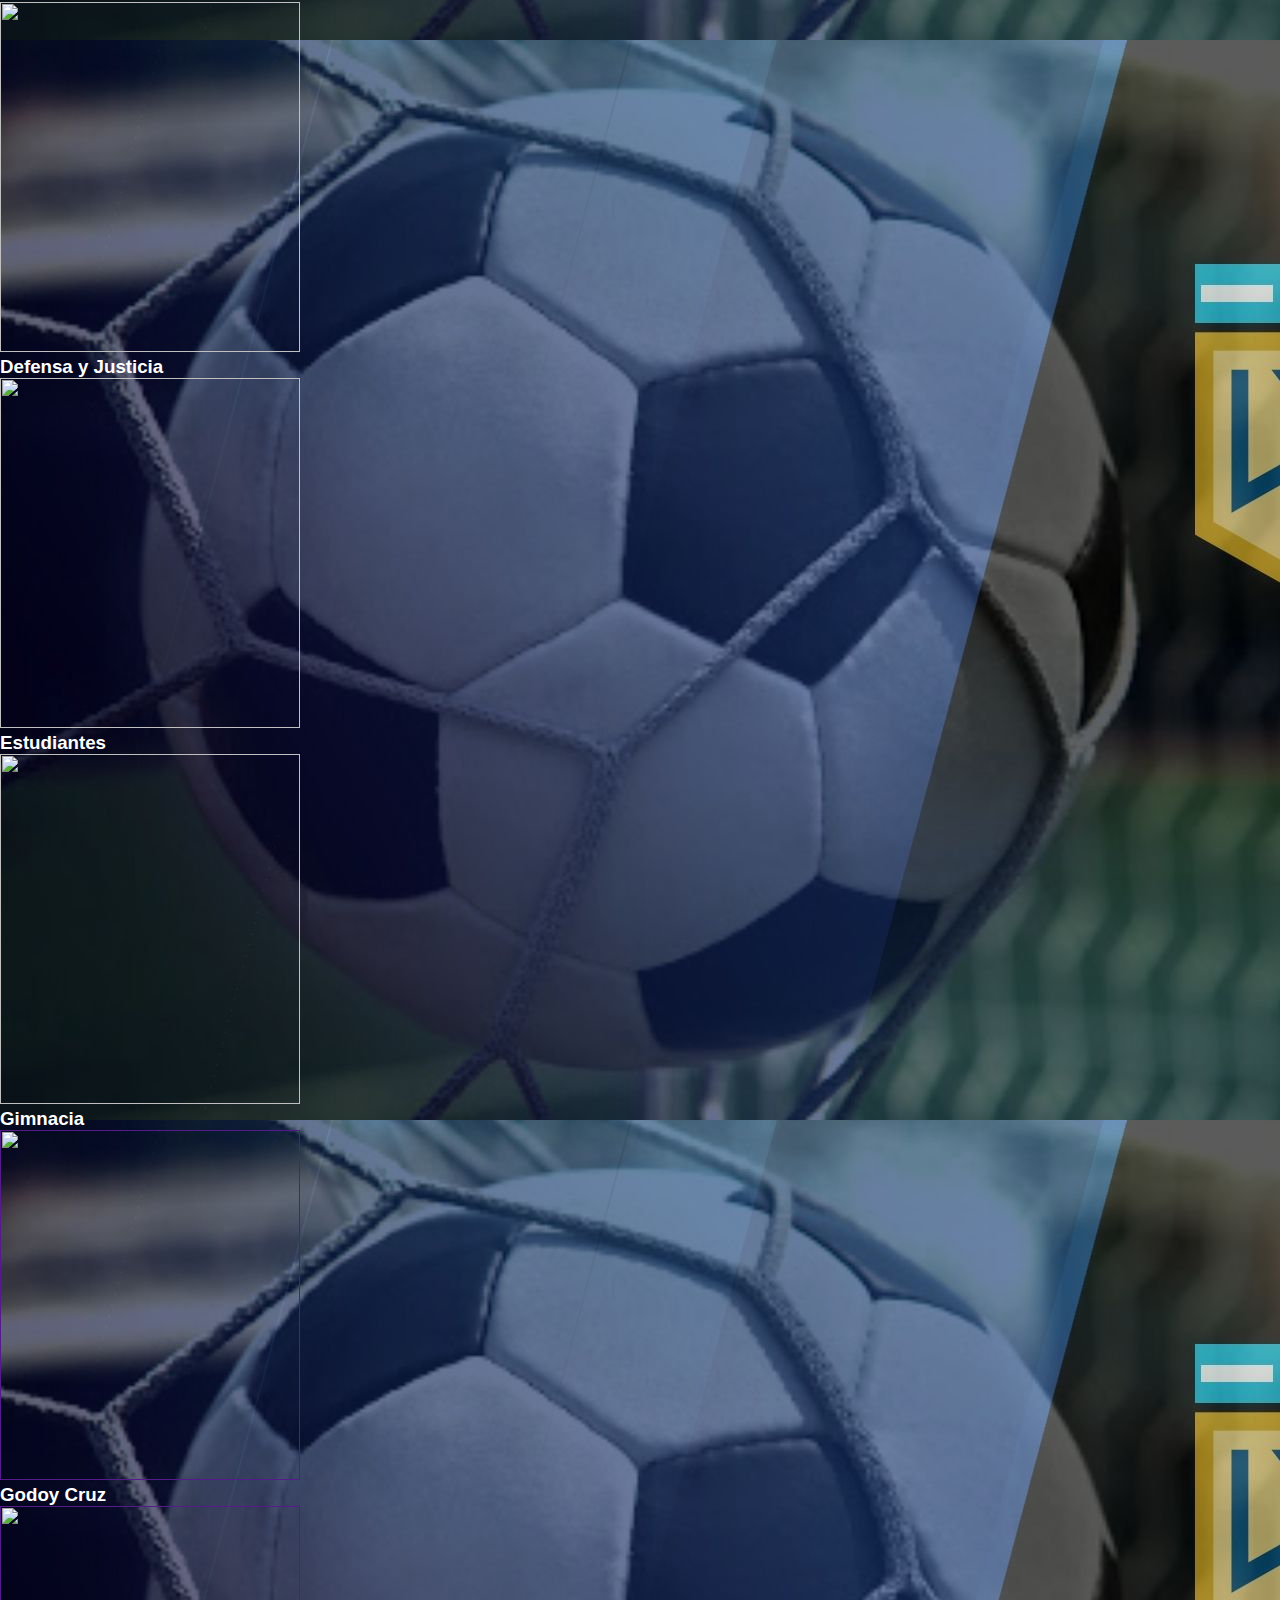
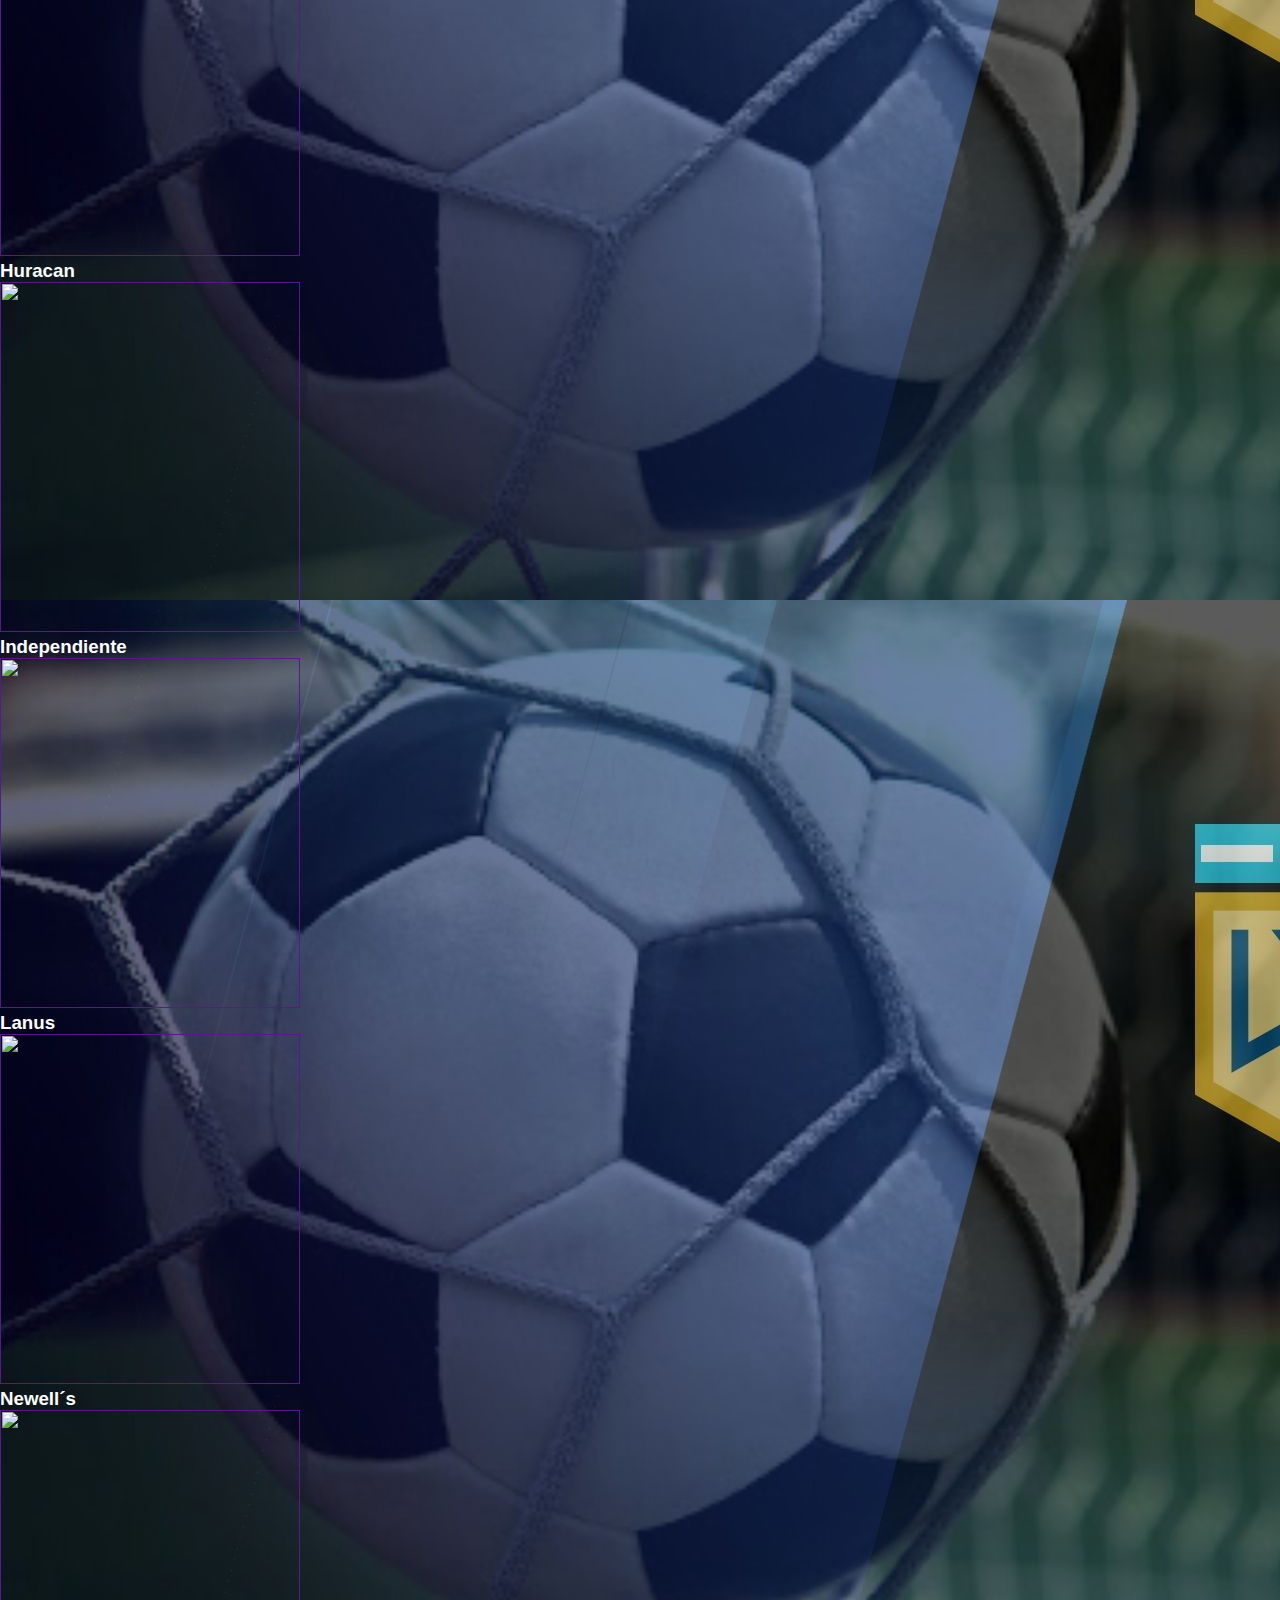
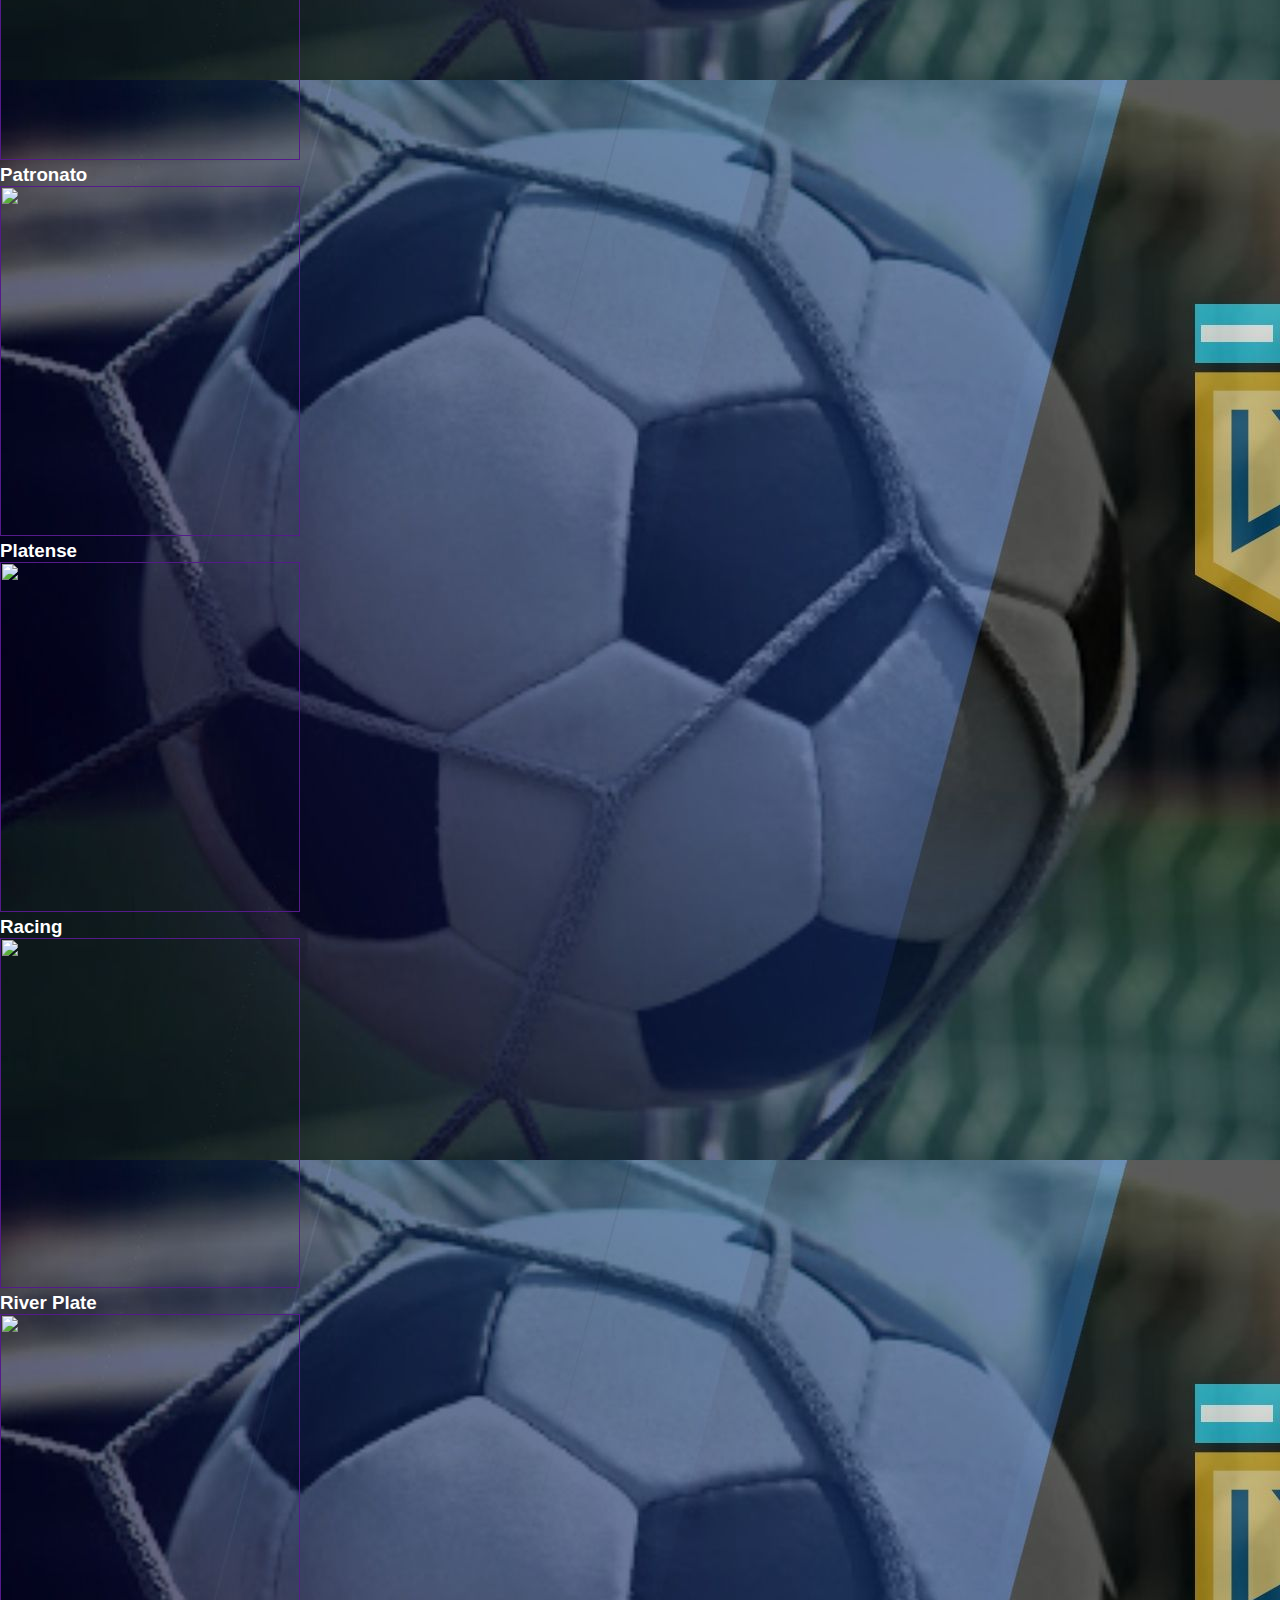
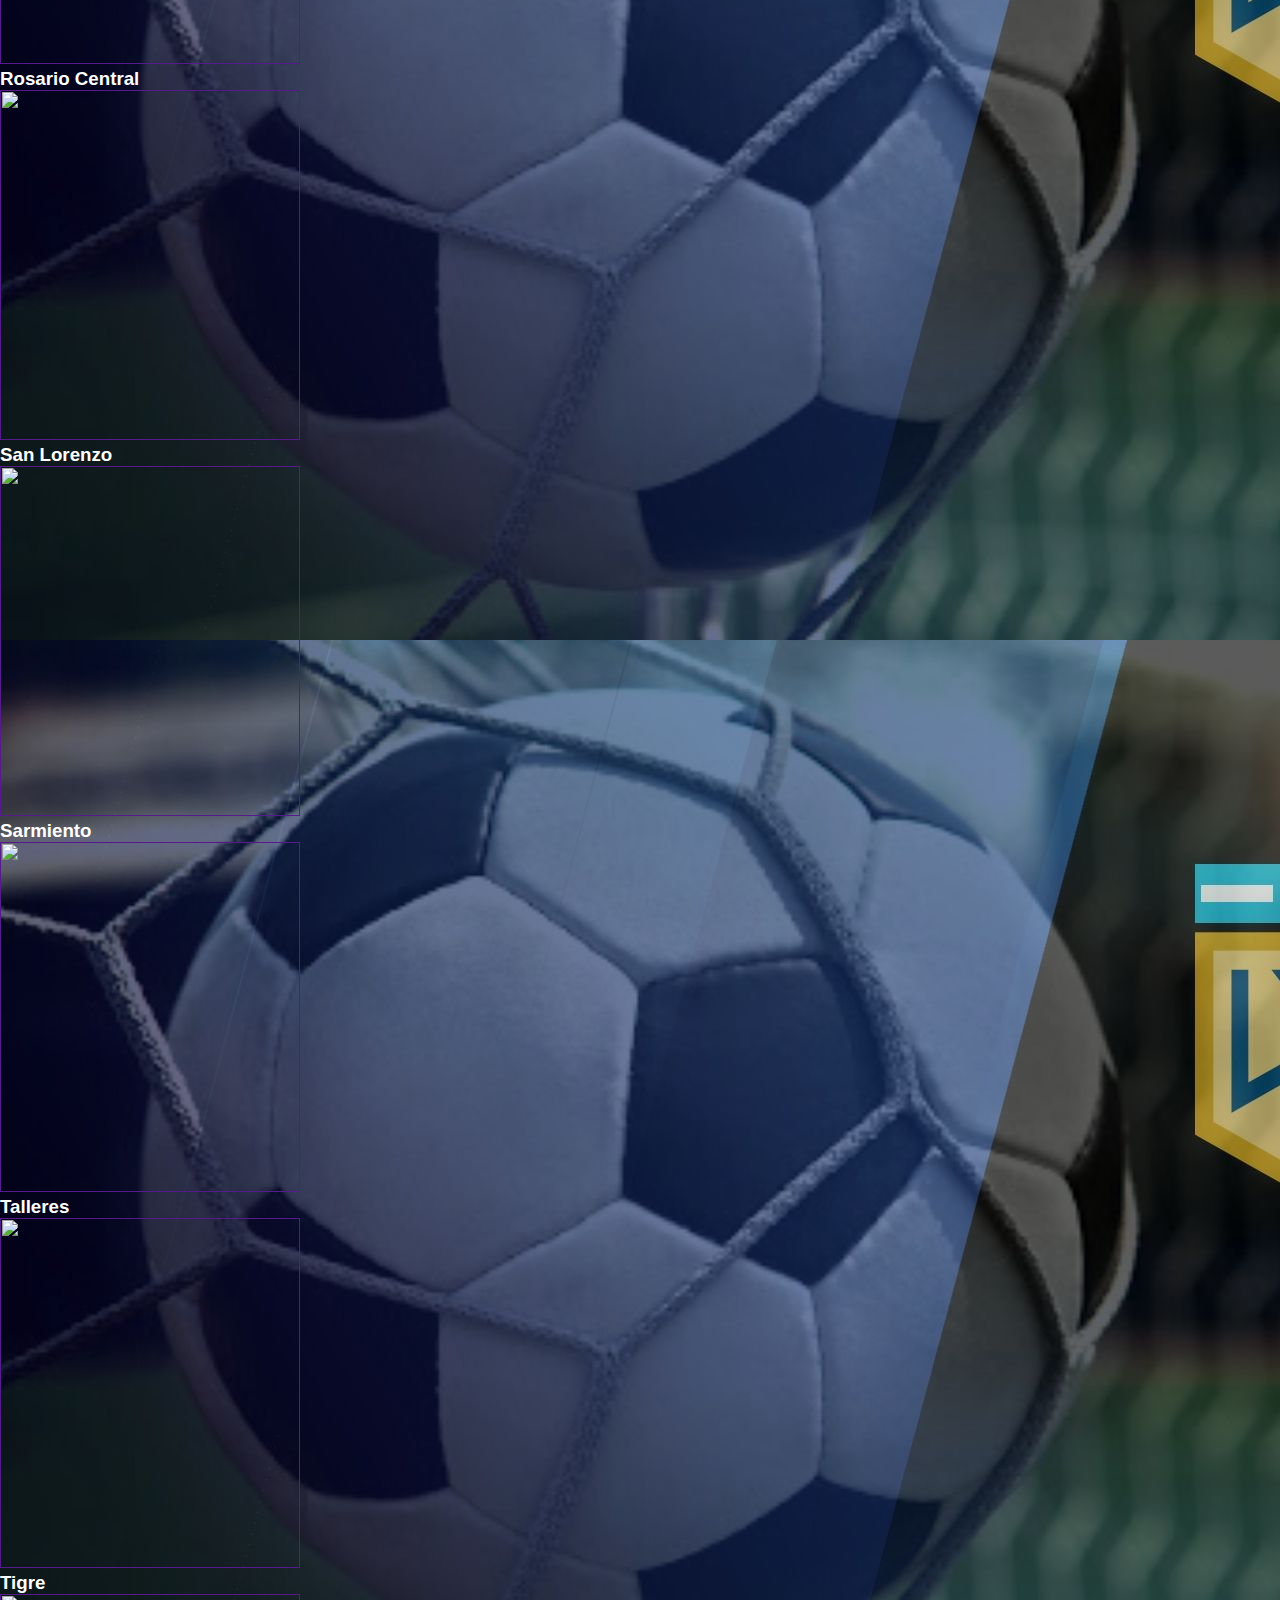
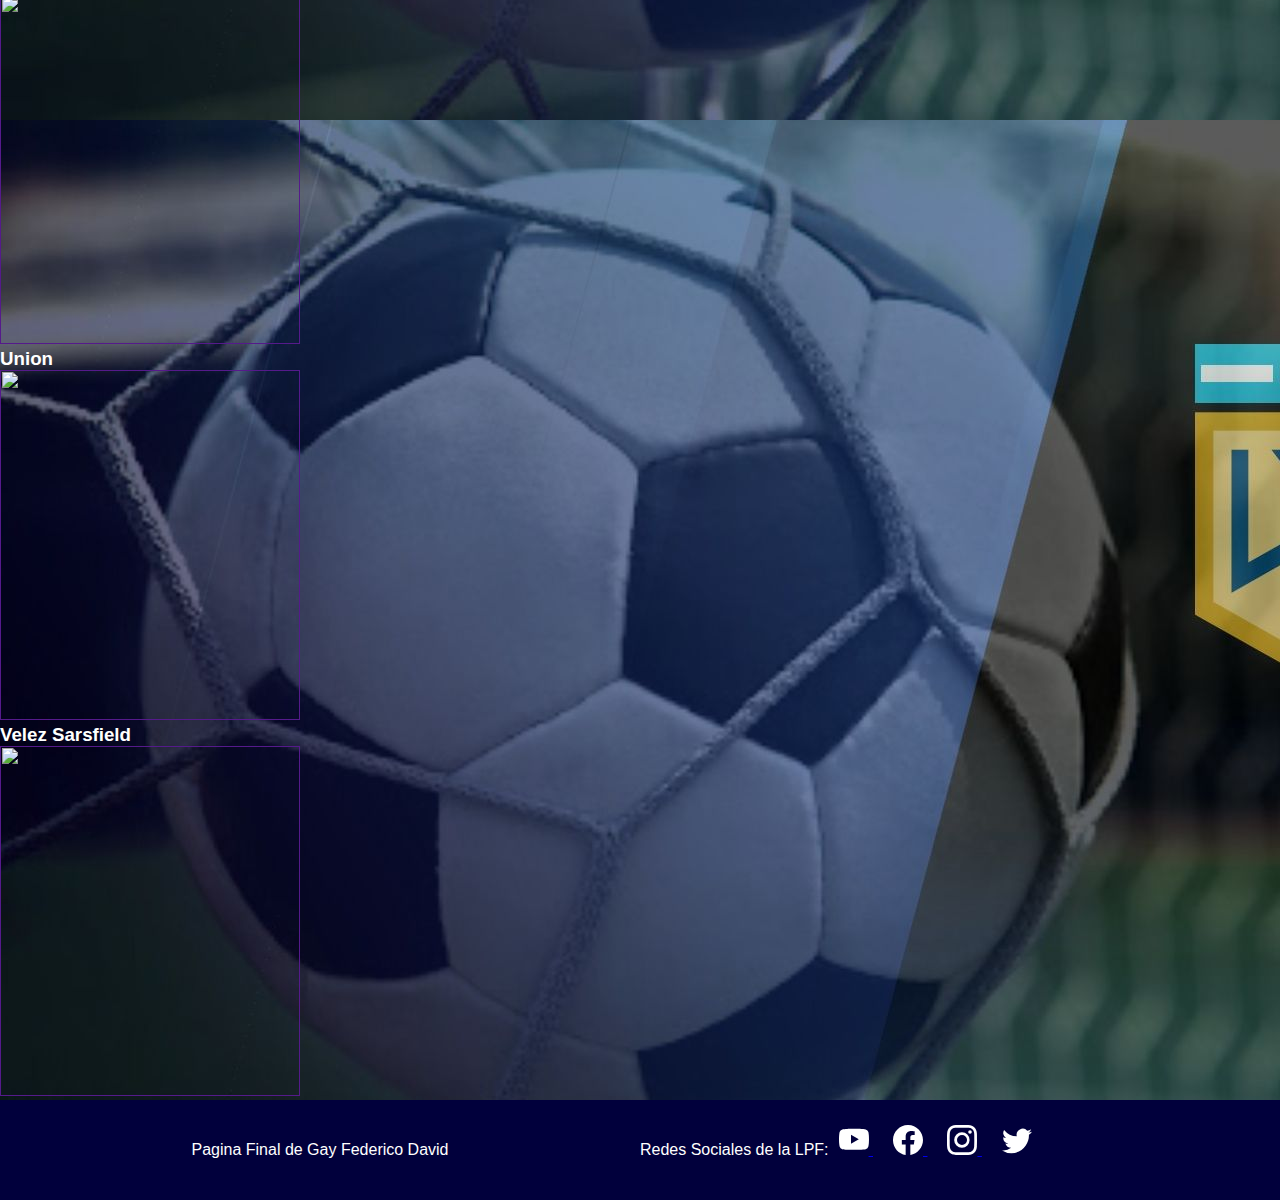
==== commit 2606b53f: "formulario terminado y avances" ====
--- a/index.html
+++ b/index.html
@@ -1,4 +1,3 @@
-<<<<<<< HEAD
 <!DOCTYPE html>
 <html lang="en">
 <head>
@@ -10,29 +9,30 @@
 </head>
 <body>
     <header>
-        <nav class="navbar navbar-expand-lg" style="background-color: #00098d;">
+        <nav class="navbar navbar-expand-lg">
             <div class="container-fluid">
-                <a class="navbar-brand" href="index.html">
-                    <img id="logo" src="logo.png" alt="logoLPF">
-                </a>
+              <a class="navbar-brand" href="index.html"><img src="logo.png" alt="Liga Profesioanl de Futbol Argentino" id="logo"></a>
+              <button class="navbar-toggler" type="button" data-bs-toggle="collapse" data-bs-target="#navbarTogglerDemo02" aria-controls="navbarTogglerDemo02" aria-expanded="false" aria-label="Toggle navigation">
+                <span class="navbar-toggler-icon"></span>
+              </button>
+              <div class="collapse navbar-collapse" id="navbarTogglerDemo02">
+                <ul class="navbar-nav me-auto mb-2 mb-lg-0">
+                  <li class="nav-item">
+                    <a class="nav-link" aria-current="page" href="liga.html">Liga Profesional</a>
+                  </li>
+                  <li class="nav-item">
+                    <a class="nav-link" href="copaargentina.html">Copa Argentina</a>
+                  </li>
+                  <li class="nav-item">
+                    <a class="nav-link" href="autoridades.html">Autoridades</a>
+                  </li>
+                  <li class="nav-item">
+                    <a class="nav-link" href="formulario.html">Consultas</a>
+                  </li>
+                </ul>
+              </div>
             </div>
-            <div class="enlace">
-                <ul class="nav justify-content-end">
-                    <li class="nav-item">
-                        <a class="nav-link" href="liga.html" style="color: white;">Liga Profesional</a>
-                    </li>
-                    <li class="nav-item">
-                        <a class="nav-link" href="copaargentina.html" style="color: white;">Copa Argentina</a>
-                    </li>
-                    <li class="nav-item">
-                        <a class="nav-link" href="autoridades.html" style="color: white;">Autoridades</a>
-                    </li>
-                    <li class="nav-item">
-                        <a class="nav-link" href="formulario.html" style="color: white;">Consultas</a>
-                    </li>
-                </ul> 
-            </div>
-        </nav>
+          </nav>
     </header>
     <br>
     <br>
@@ -40,134 +40,148 @@
     <div id="clubes">
         <h2>Clubes de Primera Division</h2>
     </div>
-    <main class="main">
-        
-        <div id="container">
-            <div id="caja1">
-                <h3>Aldosivi</h3>
-                <img src="https://www.ligaprofesional.ar/wp-content/uploads/2020/11/fondo_clubes_sketch_aldosivi-thumbnail-285x322-1.png" width="270" height="320">
+    <div id="contenedor">
+        <main class="main">
+            <div class="container">
+                <div class="row">
+                    <div class="col">
+                        <h3>Aldosivi</h3>
+                        <a href="https://www.aldosivi.com/" target="_blank"><img src="https://www.ligaprofesional.ar/wp-content/uploads/2020/11/fondo_clubes_sketch_aldosivi-thumbnail-285x322-1.png"></a>
+                        
+                    </div>
+                    <div class="col">
+                        <h3>Argentinos</h3>
+                        <a href="https://argentinosjuniors.com.ar/" target="_blank"><img src="https://www.ligaprofesional.ar/wp-content/uploads/2020/11/ARG-cuadrado.png"></a>
+                        
+                    </div>
+                    <div class="col">
+                        <h3>Arsenal</h3>
+                        <a href="https://www.arsenalfc.com.ar/" target="_blank"><img src="https://www.ligaprofesional.ar/wp-content/uploads/2020/11/ARS-cuadrado.png"></a>
+                        
+                    </div>
+                    <div class="col">
+                        <h3>Atletico Tucuman</h3>
+                        <a href="https://www.clubatleticotucuman.com.ar/" target="_blank"><img src="https://www.ligaprofesional.ar/wp-content/uploads/2020/11/ATU-cuadrado.png"></a>
+                        
+                    </div>
+                    <div class="col">
+                        <h3>Banfield</h3>
+                        <a href="https://clubabanfield.org/inicio/" target="_blank"><img src="https://www.ligaprofesional.ar/wp-content/uploads/2020/11/BAN-cuadrado.png"></a>
+                        
+                    </div>
+                    <div class="col">
+                        <h3>Barracas Central</h3>
+                        <a href="http://www.barracascentral.com/" target="_blank"><img src="https://www.ligaprofesional.ar/wp-content/uploads/2022/01/BAR-cuadrado.jpg"></a>
+                        
+                    </div>
+                    <div class="col">
+                        <h3>Boca Juniors</h3>
+                        <a href="https://www.bocajuniors.com.ar/" target="_blank"><img src="https://www.ligaprofesional.ar/wp-content/uploads/2020/11/BOC-cuadrado.png"></a>
+                    </div>
+                    <div class="col">
+                        <h3>Central Cordoba</h3>
+                        <a href="https://www.cacentralcordoba.com/" target="_blank"><img src="https://www.ligaprofesional.ar/wp-content/uploads/2020/11/CCO-cuadrado.png"></a>
+                    
+                    </div>
+                    <div class="col">
+                        <h3>Colon</h3>
+                        <a href="https://clubcolon.com.ar/" target="_blank"><img src="https://www.ligaprofesional.ar/wp-content/uploads/2022/06/Colon-web.png" ></a>
+                    </div>
+                    <div class="col">
+                        <h3>Defensa y Justicia</h3>
+                        <a href="http://www.defensayjusticia.org.ar/" target="_blank"><img src="https://www.ligaprofesional.ar/wp-content/uploads/2022/06/Defensa-Web.png" ></a>
+                    </div>
+                    <div class="col">
+                        <h3>Estudiantes</h3>
+                        <a href="https://www.estudiantesdelaplata.com/" target="_blank"><img src="https://www.ligaprofesional.ar/wp-content/uploads/2020/11/EST-cuadrado.png" ></a> 
+                    </div>
+                    <div class="col">
+                        <h3>Gimnacia</h3>
+                        <a href="" target="_blank"><img src="https://www.ligaprofesional.ar/wp-content/uploads/2020/11/GIM-cuadrado.png"></a>
+                    </div>
+                    <div class="col">
+                        <h3>Godoy Cruz</h3>
+                        <a href="" target="_blank"><img src="https://www.ligaprofesional.ar/wp-content/uploads/2020/11/GOD-cuadrado.png"></a>
+                    </div>
+                    <div class="col">
+                        <h3>Huracan</h3>
+                        <a href="" target="_blank"><img src="https://www.ligaprofesional.ar/wp-content/uploads/2020/11/HUR-cuadrado.png"></a>
+                    </div>
+                    <div class="col">
+                        <h3>Independiente</h3>
+                        <a href="" target="_blank"><img src="https://www.ligaprofesional.ar/wp-content/uploads/2020/11/IND-cuadrado.png" ></a>
+                    </div>
+                    <div class="col">
+                        <h3>Lanus</h3>
+                        <a href="" target="_blank"><img src="https://www.ligaprofesional.ar/wp-content/uploads/2020/11/LAN-cuadrado.png"></a>
+                    </div>
+                    <div class="col">
+                        <h3>Newell´s</h3>
+                        <a href="" target="_blank"><img src="https://www.ligaprofesional.ar/wp-content/uploads/2020/11/NOB-cuadrado.png"></a>
+                    </div>
+                    <div class="col">
+                        <h3>Patronato</h3>
+                        <a href="" target="_blank"><img src="https://www.ligaprofesional.ar/wp-content/uploads/2020/11/PAT-cuadrado.png"></a>
+                    </div>
+                    <div class="col">
+                        <h3>Platense</h3>
+                        <a href="" target="_blank"><img src="https://www.ligaprofesional.ar/wp-content/uploads/2021/02/PLA-cuadrado.png"></a>
+                    </div>
+                    <div class="col">
+                        <h3>Racing</h3>
+                        <a href="" target="_blank"><img src="https://www.ligaprofesional.ar/wp-content/uploads/2020/11/RAC-cuadrado.png"></a>
+                    </div>
+                    <div class="col">
+                        <h3>River Plate</h3>
+                        <a href="" target="_blank"><img src="https://www.ligaprofesional.ar/wp-content/uploads/2022/03/RIV-cuadrado.jpg"></a>
+                    </div>
+                    <div class="col">
+                        <h3>Rosario Central</h3>
+                        <a href=""><img src="https://www.ligaprofesional.ar/wp-content/uploads/2020/11/RC-cuadrado.png"></a>
+                    </div>
+                    <div class="col">
+                        <h3>San Lorenzo</h3>
+                        <a href="" target="_blank"><img src="https://www.ligaprofesional.ar/wp-content/uploads/2020/11/SLO-cuadrado.png"></a>
+                    </div>
+                    <div class="col">
+                        <h3>Sarmiento</h3>
+                        <a href="" target="_blank"><img src="https://www.ligaprofesional.ar/wp-content/uploads/2021/02/SAR-cuadrado.png"></a>
+                    </div>
+                    <div class="col">
+                        <h3>Talleres</h3>
+                        <a href="" target="_blank"><img src="https://www.ligaprofesional.ar/wp-content/uploads/2022/06/Talleres-Web.png" ></a>
+                    </div>
+                    <div class="col">
+                        <h3>Tigre</h3>
+                        <a href="" target="_blank"><img src="https://www.ligaprofesional.ar/wp-content/uploads/2022/01/TIG-cuadrado.jpg"></a>
+                    </div>
+                    <div class="col">
+                        <h3>Union</h3>
+                        <a href="" target="_blank"><img src="https://www.ligaprofesional.ar/wp-content/uploads/2020/11/UNI-cuadrado.png"></a>
+                    </div>
+                    <div class="col">
+                        <h3>Velez Sarsfield</h3>
+                        <a href="" target="_blank"><img src="https://www.ligaprofesional.ar/wp-content/uploads/2020/11/VEL-cuadrado.png"></a>
+                    </div>
+                </div>
             </div>
-            <div id="caja2">
-                <h3>Argentinos</h3>
-                <img src="https://www.ligaprofesional.ar/wp-content/uploads/2020/11/ARG-cuadrado.png" width="270" height="320">
-            </div>
-            <div id="caja3">
-                <h3>Arsenal</h3>
-                <img src="https://www.ligaprofesional.ar/wp-content/uploads/2020/11/ARS-cuadrado.png" width="270" height="320">
-            </div>
-            <div  id="caja4">
-                <h3>Atletico Tucuman</h3>
-                <img src="https://www.ligaprofesional.ar/wp-content/uploads/2020/11/ATU-cuadrado.png" width="270" height="320">
-            </div>
-            <div id="caja5">
-                <h3>Banfield</h3>
-                <img src="https://www.ligaprofesional.ar/wp-content/uploads/2020/11/BAN-cuadrado.png" width="270" height="320">
-            </div>
-            <div id="caja6">
-                <h3>Barracas Central</h3>
-                <img src="https://www.ligaprofesional.ar/wp-content/uploads/2022/01/BAR-cuadrado.jpg" width="270" height="320">
-            </div>
-            <div id="caja7">
-                <h3>Boca Juniors</h3>
-                <img src="https://www.ligaprofesional.ar/wp-content/uploads/2020/11/BOC-cuadrado.png" width="270" height="320">
-            </div>
-            <div id="caja8">
-                <h3>Central Cordoba</h3>
-                <img src="https://www.ligaprofesional.ar/wp-content/uploads/2020/11/CCO-cuadrado.png" width="270" height="320">
-            </div>
-            <div id="caja9">
-                <h3>Colon</h3>
-                <img src="https://www.ligaprofesional.ar/wp-content/uploads/2022/06/Colon-web.png" width="270" height="320">
-            </div>
-            <div id="caja10">
-                <h3>Defensa y Justicia</h3>
-                <img src="https://www.ligaprofesional.ar/wp-content/uploads/2022/06/Defensa-Web.png" width="270" height="320">
-            </div>
-            <div id="caja11">
-                <h3>Estudiantes</h3>
-                <img src="https://www.ligaprofesional.ar/wp-content/uploads/2020/11/EST-cuadrado.png" width="270" height="320">
-            </div>
-            <div id="caja12">
-                <h3>Gimnacia</h3>
-                <img src="https://www.ligaprofesional.ar/wp-content/uploads/2020/11/GIM-cuadrado.png" width="270" height="320">
-            </div>
-            <div id="caja13">
-                <h3>Godoy Cruz</h3>
-                <img src="https://www.ligaprofesional.ar/wp-content/uploads/2020/11/GOD-cuadrado.png" width="270" height="320">
-            </div>
-            <div id="caja14">
-                <h3>Huracan</h3>
-                <img src="https://www.ligaprofesional.ar/wp-content/uploads/2020/11/HUR-cuadrado.png" width="270" height="320">
-            </div>
-            <div id="caja15">
-                <h3>Independiente</h3>
-                <img src="https://www.ligaprofesional.ar/wp-content/uploads/2020/11/IND-cuadrado.png" width="270" height="320">
-            </div>
-            <div id="caja 16">
-                <h3>Lanus</h3>
-                <img src="https://www.ligaprofesional.ar/wp-content/uploads/2020/11/LAN-cuadrado.png" width="270" height="320">
-            </div>
-            <div id="caja16">
-                <h3>Newell´s</h3>
-                <img src="https://www.ligaprofesional.ar/wp-content/uploads/2020/11/NOB-cuadrado.png" width="270" height="320">
-            </div>
-            <div id="caja17">
-                <h3>Patronato</h3>
-                <img src="https://www.ligaprofesional.ar/wp-content/uploads/2020/11/PAT-cuadrado.png" width="270" height="320">
-            </div>
-            <div id="caja18">
-                <h3>Platense</h3>
-                <img src="https://www.ligaprofesional.ar/wp-content/uploads/2021/02/PLA-cuadrado.png" width="270" height="320">
-            </div>
-            <div id="caja19">
-                <h3>Racing</h3>
-                <img src="https://www.ligaprofesional.ar/wp-content/uploads/2020/11/RAC-cuadrado.png" width="270" height="320">
-            </div>
-            <div id="caja20">
-                <h3>River Plate</h3>
-                <img src="https://www.ligaprofesional.ar/wp-content/uploads/2022/03/RIV-cuadrado.jpg" width="270" height="320">
-            </div>
-            <div id="caja21">
-                <h3>Rosario Central</h3>
-                <img src="https://www.ligaprofesional.ar/wp-content/uploads/2020/11/RC-cuadrado.png" width="270" height="320">
-            </div>
-            <div id="caja22">
-                <h3>San Lorenzo</h3>
-                <img src="https://www.ligaprofesional.ar/wp-content/uploads/2020/11/SLO-cuadrado.png" width="270" height="320">
-            </div>
-            <div id="caja23">
-                <h3>Sarmiento</h3>
-                <img src="https://www.ligaprofesional.ar/wp-content/uploads/2021/02/SAR-cuadrado.png" width="270" height="320">
-            </div>
-            <div id="caja24">
-                <h3>Talleres</h3>
-                <img src="https://www.ligaprofesional.ar/wp-content/uploads/2022/06/Talleres-Web.png" width="270" height="320">
-            </div>
-            <div id="caja25">
-                <h3>Tigre</h3>
-                <img src="https://www.ligaprofesional.ar/wp-content/uploads/2022/01/TIG-cuadrado.jpg" width="270" height="320">
-            </div>
-            <div id="caja26">
-                <h3>Union</h3>
-                <img src="https://www.ligaprofesional.ar/wp-content/uploads/2020/11/UNI-cuadrado.png" width="270" height="320">
-            </div>
-            <div id="caja27">
-                <h3>Velez Sarsfield</h3>
-                <img src="https://www.ligaprofesional.ar/wp-content/uploads/2020/11/VEL-cuadrado.png" width="270" height="320">
-            </div>
-        </div>
-        <br>
-    </main>
-    <br>
-    <br>
-    <br>
-    <aside id="aside">
-        <h3>Para ver mas contenido dirigete al siguiente enlace</h3>
-        <a href="https://www.ligaprofesional.ar/" target="_blank" ><ul><li>Liga Profesional de Futbol (Sitio Oficial)</li></ul></a>
-        <br>
-        <img src="https://img.planetafobal.com/2020/05/liga-profesional-de-futbol-argentino-2020-b.jpg" alt="LigaProfesional" width="500" height="250">
-        <br>
-    </aside>
+        </main>
+        <aside id="aside">
+            <h3>Para ver mas contenido dirigete al siguiente enlace</h3>
+            <br>
+            <a href="https://www.ligaprofesional.ar/" target="_blank" onclick="redirigir()"> <p> Liga Profesional de Futbol<br> (Sitio Oficial)</p></a>
+            <br>
+            <a href="https://www.ligaprofesional.ar/" target="_blank" onclick="redirigir()"><img src="https://img.planetafobal.com/2020/05/liga-profesional-de-futbol-argentino-2020-b.jpg" alt="LigaProfesional" title="Click en la imagen para ir a la pagina oficial!"></a>
+            <br>
+        </aside>
+    </div>
+    <div id="whatsapp">
+        <a href="https://api.whatsapp.com/send?phone=3364378383&text=Hola, Nececito mas informacion!" target="_blank">
+            <svg xmlns="http://www.w3.org/2000/svg" viewBox="0 0 448 512" class="forma">
+                <path d="M380.9 97.1C339 55.1 283.2 32 223.9 32c-122.4 0-222 99.6-222 222 0 39.1 10.2 77.3 29.6 111L0 480l117.7-30.9c32.4 17.7 68.9 27 106.1 27h.1c122.3 0 224.1-99.6 224.1-222 0-59.3-25.2-115-67.1-157zm-157 341.6c-33.2 0-65.7-8.9-94-25.7l-6.7-4-69.8 18.3L72 359.2l-4.4-7c-18.5-29.4-28.2-63.3-28.2-98.2 0-101.7 82.8-184.5 184.6-184.5 49.3 0 95.6 19.2 130.4 54.1 34.8 34.9 56.2 81.2 56.1 130.5 0 101.8-84.9 184.6-186.6 184.6zm101.2-138.2c-5.5-2.8-32.8-16.2-37.9-18-5.1-1.9-8.8-2.8-12.5 2.8-3.7 5.6-14.3 18-17.6 21.8-3.2 3.7-6.5 4.2-12 1.4-32.6-16.3-54-29.1-75.5-66-5.7-9.8 5.7-9.1 16.3-30.3 1.8-3.7.9-6.9-.5-9.7-1.4-2.8-12.5-30.1-17.1-41.2-4.5-10.8-9.1-9.3-12.5-9.5-3.2-.2-6.9-.2-10.6-.2-3.7 0-9.7 1.4-14.8 6.9-5.1 5.6-19.4 19-19.4 46.3 0 27.3 19.9 53.7 22.6 57.4 2.8 3.7 39.1 59.7 94.8 83.8 35.2 15.2 49 16.5 66.6 13.9 10.7-1.6 32.8-13.4 37.4-26.4 4.6-13 4.6-24.1 3.2-26.4-1.3-2.5-5-3.9-10.5-6.6z"/>
+            </svg>
+        </a>
+    </div>
     <div id="volver">
         <a href="index.html">
             <svg xmlns="http://www.w3.org/2000/svg" width="50px" height="50px" fill="currentColor" class="bi bi-arrow-up-circle-fill" viewBox="0 0 16 16">
@@ -175,227 +189,10 @@
             </svg>
         </a>
     </div>
-    <br>
-    <br>
-    <br>
     <footer>
         <div id="frase">Pagina Final de Gay Federico David</div>
         <div id="contactos">
-            <div id="redes">Redes Sociales:</div>
-            <div id="iconos">
-                <a href="https://www.youtube.com/channel/UCJmCVoUfCBQb9lcfXIS8nXQ"  target="_blank" class="iconos1">
-                    <svg xmlns="http://www.w3.org/2000/svg" width="30" height="30" style="color: white;" fill="currentColor" class="bi bi-youtube" viewBox="0 0 16 16">
-                        <path d="M8.051 1.999h.089c.822.003 4.987.033 6.11.335a2.01 2.01 0 0 1 1.415 1.42c.101.38.172.883.22 1.402l.01.104.022.26.008.104c.065.914.073 1.77.074 1.957v.075c-.001.194-.01 1.108-.082 2.06l-.008.105-.009.104c-.05.572-.124 1.14-.235 1.558a2.007 2.007 0 0 1-1.415 1.42c-1.16.312-5.569.334-6.18.335h-.142c-.309 0-1.587-.006-2.927-.052l-.17-.006-.087-.004-.171-.007-.171-.007c-1.11-.049-2.167-.128-2.654-.26a2.007 2.007 0 0 1-1.415-1.419c-.111-.417-.185-.986-.235-1.558L.09 9.82l-.008-.104A31.4 31.4 0 0 1 0 7.68v-.123c.002-.215.01-.958.064-1.778l.007-.103.003-.052.008-.104.022-.26.01-.104c.048-.519.119-1.023.22-1.402a2.007 2.007 0 0 1 1.415-1.42c.487-.13 1.544-.21 2.654-.26l.17-.007.172-.006.086-.003.171-.007A99.788 99.788 0 0 1 7.858 2h.193zM6.4 5.209v4.818l4.157-2.408L6.4 5.209z"/>
-                    </svg>
-                </a>
-                <a href="https://es-la.facebook.com/ligaprofesionalAFA/"  target="_blank" class="iconos1">
-                    <svg xmlns="http://www.w3.org/2000/svg" width="30" height="30" style="color: white;" fill="currentColor" class="bi bi-facebook" viewBox="0 0 16 16">
-                        <path d="M16 8.049c0-4.446-3.582-8.05-8-8.05C3.58 0-.002 3.603-.002 8.05c0 4.017 2.926 7.347 6.75 7.951v-5.625h-2.03V8.05H6.75V6.275c0-2.017 1.195-3.131 3.022-3.131.876 0 1.791.157 1.791.157v1.98h-1.009c-.993 0-1.303.621-1.303 1.258v1.51h2.218l-.354 2.326H9.25V16c3.824-.604 6.75-3.934 6.75-7.951z"/>
-                    </svg>
-                </a>
-                <a href="https://www.instagram.com/ligaprofesionalafa/?hl=es-la"  target="_blank" class="iconos1">
-                    <svg xmlns="http://www.w3.org/2000/svg" width="30" height="30" style="color: white;" fill="currentColor" class="bi bi-instagram" viewBox="0 0 16 16">
-                        <path d="M8 0C5.829 0 5.556.01 4.703.048 3.85.088 3.269.222 2.76.42a3.917 3.917 0 0 0-1.417.923A3.927 3.927 0 0 0 .42 2.76C.222 3.268.087 3.85.048 4.7.01 5.555 0 5.827 0 8.001c0 2.172.01 2.444.048 3.297.04.852.174 1.433.372 1.942.205.526.478.972.923 1.417.444.445.89.719 1.416.923.51.198 1.09.333 1.942.372C5.555 15.99 5.827 16 8 16s2.444-.01 3.298-.048c.851-.04 1.434-.174 1.943-.372a3.916 3.916 0 0 0 1.416-.923c.445-.445.718-.891.923-1.417.197-.509.332-1.09.372-1.942C15.99 10.445 16 10.173 16 8s-.01-2.445-.048-3.299c-.04-.851-.175-1.433-.372-1.941a3.926 3.926 0 0 0-.923-1.417A3.911 3.911 0 0 0 13.24.42c-.51-.198-1.092-.333-1.943-.372C10.443.01 10.172 0 7.998 0h.003zm-.717 1.442h.718c2.136 0 2.389.007 3.232.046.78.035 1.204.166 1.486.275.373.145.64.319.92.599.28.28.453.546.598.92.11.281.24.705.275 1.485.039.843.047 1.096.047 3.231s-.008 2.389-.047 3.232c-.035.78-.166 1.203-.275 1.485a2.47 2.47 0 0 1-.599.919c-.28.28-.546.453-.92.598-.28.11-.704.24-1.485.276-.843.038-1.096.047-3.232.047s-2.39-.009-3.233-.047c-.78-.036-1.203-.166-1.485-.276a2.478 2.478 0 0 1-.92-.598 2.48 2.48 0 0 1-.6-.92c-.109-.281-.24-.705-.275-1.485-.038-.843-.046-1.096-.046-3.233 0-2.136.008-2.388.046-3.231.036-.78.166-1.204.276-1.486.145-.373.319-.64.599-.92.28-.28.546-.453.92-.598.282-.11.705-.24 1.485-.276.738-.034 1.024-.044 2.515-.045v.002zm4.988 1.328a.96.96 0 1 0 0 1.92.96.96 0 0 0 0-1.92zm-4.27 1.122a4.109 4.109 0 1 0 0 8.217 4.109 4.109 0 0 0 0-8.217zm0 1.441a2.667 2.667 0 1 1 0 5.334 2.667 2.667 0 0 1 0-5.334z"/>
-                    </svg>
-                </a>
-                <a href="https://twitter.com/LigaAFA?ref_src=twsrc%5Egoogle%7Ctwcamp%5Eserp%7Ctwgr%5Eauthor"  target="_blank" class="iconos1">
-                    <svg xmlns="http://www.w3.org/2000/svg" width="30" height="30" fill="currentColor" class="bi bi-twitter" viewBox="0 0 16 16" style="color: white;">
-                        <path d="M5.026 15c6.038 0 9.341-5.003 9.341-9.334 0-.14 0-.282-.006-.422A6.685 6.685 0 0 0 16 3.542a6.658 6.658 0 0 1-1.889.518 3.301 3.301 0 0 0 1.447-1.817 6.533 6.533 0 0 1-2.087.793A3.286 3.286 0 0 0 7.875 6.03a9.325 9.325 0 0 1-6.767-3.429 3.289 3.289 0 0 0 1.018 4.382A3.323 3.323 0 0 1 .64 6.575v.045a3.288 3.288 0 0 0 2.632 3.218 3.203 3.203 0 0 1-.865.115 3.23 3.23 0 0 1-.614-.057 3.283 3.283 0 0 0 3.067 2.277A6.588 6.588 0 0 1 .78 13.58a6.32 6.32 0 0 1-.78-.045A9.344 9.344 0 0 0 5.026 15z"/>
-                    </svg>
-                </a>
-            </div>
-        </div>
-    </footer>
-    <!-- fontawesome.com -->
-    <script src="https://kit.fontawesome.com/1a153a534d.js" crossorigin="anonymous"></script>
-    <!-- JavaScript Bundle with Popper -->
-    <script src="https://cdn.jsdelivr.net/npm/bootstrap@5.2.0-beta1/dist/js/bootstrap.bundle.min.js" integrity="sha384-pprn3073KE6tl6bjs2QrFaJGz5/SUsLqktiwsUTF55Jfv3qYSDhgCecCxMW52nD2" crossorigin="anonymous"></script>
-</body>
-=======
-<!DOCTYPE html>
-<html lang="en">
-<head>
-    <meta charset="UTF-8">
-    <title>Mi Primer Proyecto</title>
-    <!-- CSS only -->
-    <link href="https://cdn.jsdelivr.net/npm/bootstrap@5.2.0-beta1/dist/css/bootstrap.min.css" rel="stylesheet" integrity="sha384-0evHe/X+R7YkIZDRvuzKMRqM+OrBnVFBL6DOitfPri4tjfHxaWutUpFmBp4vmVor" crossorigin="anonymous">
-    <link rel="stylesheet" href="style.css">
-</head>
-<body>
-    <header>
-        <nav class="navbar navbar-expand-lg" style="background-color: #00098d;">
-            <div class="container-fluid">
-                <a class="navbar-brand" href="index.html">
-                    <img id="logo" src="logo.png" alt="logoLPF">
-                </a>
-            </div>
-            <div class="enlace">
-                <ul class="nav justify-content-end">
-                    <li class="nav-item">
-                        <a class="nav-link" href="liga.html" style="color: white;">Liga Profesional</a>
-                    </li>
-                    <li class="nav-item">
-                        <a class="nav-link" href="copaargentina.html" style="color: white;">Copa Argentina</a>
-                    </li>
-                    <li class="nav-item">
-                        <a class="nav-link" href="autoridades.html" style="color: white;">Autoridades</a>
-                    </li>
-                    <li class="nav-item">
-                        <a class="nav-link" href="formulario.html" style="color: white;">Consultas</a>
-                    </li>
-                </ul> 
-            </div>
-        </nav>
-    </header>
-    <br>
-    <br>
-    <br>
-    <div id="clubes">
-        <h2>Clubes de Primera Division</h2>
-    </div>
-    <main class="main">
-        
-        <div id="container">
-            <div id="caja1">
-                <h3>Aldosivi</h3>
-                <img src="https://www.ligaprofesional.ar/wp-content/uploads/2020/11/fondo_clubes_sketch_aldosivi-thumbnail-285x322-1.png" width="300" height="350">
-            </div>
-            <div id="caja2">
-                <h3>Argentinos</h3>
-                <img src="https://www.ligaprofesional.ar/wp-content/uploads/2020/11/ARG-cuadrado.png" width="300" height="350">
-            </div>
-            <div id="caja3">
-                <h3>Arsenal</h3>
-                <img src="https://www.ligaprofesional.ar/wp-content/uploads/2020/11/ARS-cuadrado.png" width="300" height="350">
-            </div>
-            <div  id="caja4">
-                <h3>Atletico Tucuman</h3>
-                <img src="https://www.ligaprofesional.ar/wp-content/uploads/2020/11/ATU-cuadrado.png" width="300" height="350">
-            </div>
-            <div id="caja5">
-                <h3>Banfield</h3>
-                <img src="https://www.ligaprofesional.ar/wp-content/uploads/2020/11/BAN-cuadrado.png" width="300" height="350">
-            </div>
-            <div id="caja6">
-                <h3>Barracas Central</h3>
-                <img src="https://www.ligaprofesional.ar/wp-content/uploads/2022/01/BAR-cuadrado.jpg" width="300" height="350">
-            </div>
-            <div id="caja7">
-                <h3>Boca Juniors</h3>
-                <img src="https://www.ligaprofesional.ar/wp-content/uploads/2020/11/BOC-cuadrado.png" width="300" height="350">
-            </div>
-            <div id="caja8">
-                <h3>Central Cordoba</h3>
-                <img src="https://www.ligaprofesional.ar/wp-content/uploads/2020/11/CCO-cuadrado.png" width="300" height="350">
-            </div>
-            <div id="caja9">
-                <h3>Colon</h3>
-                <img src="https://www.ligaprofesional.ar/wp-content/uploads/2022/06/Colon-web.png" width="300" height="350">
-            </div>
-            <div id="caja10">
-                <h3>Defensa y Justicia</h3>
-                <img src="https://www.ligaprofesional.ar/wp-content/uploads/2022/06/Defensa-Web.png" width="300" height="350">
-            </div>
-            <div id="caja11">
-                <h3>Estudiantes</h3>
-                <img src="https://www.ligaprofesional.ar/wp-content/uploads/2020/11/EST-cuadrado.png" width="300" height="350">
-            </div>
-            <div id="caja12">
-                <h3>Gimnacia</h3>
-                <img src="https://www.ligaprofesional.ar/wp-content/uploads/2020/11/GIM-cuadrado.png" width="300" height="350">
-            </div>
-            <div id="caja13">
-                <h3>Godoy Cruz</h3>
-                <img src="https://www.ligaprofesional.ar/wp-content/uploads/2020/11/GOD-cuadrado.png" width="300" height="350">
-            </div>
-            <div id="caja14">
-                <h3>Huracan</h3>
-                <img src="https://www.ligaprofesional.ar/wp-content/uploads/2020/11/HUR-cuadrado.png" width="300" height="350">
-            </div>
-            <div id="caja15">
-                <h3>Independiente</h3>
-                <img src="https://www.ligaprofesional.ar/wp-content/uploads/2020/11/IND-cuadrado.png" width="300" height="350">
-            </div>
-            <div id="caja 16">
-                <h3>Lanus</h3>
-                <img src="https://www.ligaprofesional.ar/wp-content/uploads/2020/11/LAN-cuadrado.png" width="300" height="350">
-            </div>
-            <div id="caja16">
-                <h3>Newell´s</h3>
-                <img src="https://www.ligaprofesional.ar/wp-content/uploads/2020/11/NOB-cuadrado.png" width="300" height="350">
-            </div>
-            <div id="caja17">
-                <h3>Patronato</h3>
-                <img src="https://www.ligaprofesional.ar/wp-content/uploads/2020/11/PAT-cuadrado.png" width="300" height="350">
-            </div>
-            <div id="caja18">
-                <h3>Platense</h3>
-                <img src="https://www.ligaprofesional.ar/wp-content/uploads/2021/02/PLA-cuadrado.png" width="300" height="350">
-            </div>
-            <div id="caja19">
-                <h3>Racing</h3>
-                <img src="https://www.ligaprofesional.ar/wp-content/uploads/2020/11/RAC-cuadrado.png" width="300" height="350">
-            </div>
-            <div id="caja20">
-                <h3>River Plate</h3>
-                <img src="https://www.ligaprofesional.ar/wp-content/uploads/2022/03/RIV-cuadrado.jpg" width="300" height="350">
-            </div>
-            <div id="caja21">
-                <h3>Rosario Central</h3>
-                <img src="https://www.ligaprofesional.ar/wp-content/uploads/2020/11/RC-cuadrado.png" width="300" height="350">
-            </div>
-            <div id="caja22">
-                <h3>San Lorenzo</h3>
-                <img src="https://www.ligaprofesional.ar/wp-content/uploads/2020/11/SLO-cuadrado.png" width="300" height="350">
-            </div>
-            <div id="caja23">
-                <h3>Sarmiento</h3>
-                <img src="https://www.ligaprofesional.ar/wp-content/uploads/2021/02/SAR-cuadrado.png" width="300" height="350">
-            </div>
-            <div id="caja24">
-                <h3>Talleres</h3>
-                <img src="https://www.ligaprofesional.ar/wp-content/uploads/2022/06/Talleres-Web.png" width="300" height="350">
-            </div>
-            <div id="caja25">
-                <h3>Tigre</h3>
-                <img src="https://www.ligaprofesional.ar/wp-content/uploads/2022/01/TIG-cuadrado.jpg" width="300" height="350">
-            </div>
-            <div id="caja26">
-                <h3>Union</h3>
-                <img src="https://www.ligaprofesional.ar/wp-content/uploads/2020/11/UNI-cuadrado.png" width="300" height="350">
-            </div>
-            <div id="caja27">
-                <h3>Velez Sarsfield</h3>
-                <img src="https://www.ligaprofesional.ar/wp-content/uploads/2020/11/VEL-cuadrado.png" width="300" height="350">
-            </div>
-        </div>
-        <br>
-        <nav>
-            <a href="index.html">VOLVER AL INICIO</a>
-        </nav>
-    </main>
-    <br>
-    <br>
-    <br>
-    <aside class="aside">
-        <h3>Para ver mas contenido dirigete al siguiente enlace</h3>
-        <a href="https://www.ligaprofesional.ar/" target="_blank" ><ul><li>Liga Profesional de Futbol (Sitio Oficial)</li></ul></a>
-        <br>
-        <img src="https://img.planetafobal.com/2020/05/liga-profesional-de-futbol-argentino-2020-b.jpg" alt="LigaProfesional" width="500" height="250">
-        <br>
-    </aside>
-    <div id="volver">
-        <nav>
-            <a href="index.html">VOLVER AL INICIO</a>
-        </nav>
-    </div>
-    <br>
-    <br>
-    <br>
-    <footer>
-        <div id="frase">Pagina Final de Gay Federico David</div>
-        <div id="contactos">
-            <div id="redes">Redes Sociales:</div>
+            <div id="redes">Redes Sociales de la LPF:</div>
             <div id="iconos">
                 <a href="https://www.youtube.com/channel/UCJmCVoUfCBQb9lcfXIS8nXQ"  target="_blank" class="iconos1">
                     <svg xmlns="http://www.w3.org/2000/svg" width="30" height="30" style="color: white;" fill="currentColor" class="bi bi-youtube" viewBox="0 0 16 16">
@@ -420,10 +217,10 @@
             </div>
         </div>
     </footer>
+    <script src="https://ajax.googleapis.com/ajax/libs/jquery/3.2.1/jquery.min.js"></script>
+    <script src="js.js"></script>
     <!-- fontawesome.com -->
     <script src="https://kit.fontawesome.com/1a153a534d.js" crossorigin="anonymous"></script>
     <!-- JavaScript Bundle with Popper -->
     <script src="https://cdn.jsdelivr.net/npm/bootstrap@5.2.0-beta1/dist/js/bootstrap.bundle.min.js" integrity="sha384-pprn3073KE6tl6bjs2QrFaJGz5/SUsLqktiwsUTF55Jfv3qYSDhgCecCxMW52nD2" crossorigin="anonymous"></script>
-</body>
->>>>>>> 58ea18345b1182a41457b1f52d0431029091771d
-</html>+</body>--- a/style.css
+++ b/style.css
@@ -1,6 +1,7 @@
 *{
     margin: 0px;
     padding: 0px;
+    box-sizing: border-box;
 }
 
 /*==================================================
@@ -8,7 +9,7 @@
 ==================================================*/
 
 body{
-    background-color: rgb(4, 0, 212);
+    background-image: url(imagenfondo.jpg);
     width: 100%;
     height: 100%;
     color: white;
@@ -27,10 +28,27 @@
 }
 
 #logo{
+    margin-left: -200px;
     width: 200px;
     height: 100px;
     padding-top: 10px;
     margin-left: 25px;
+}
+
+.navbar{
+    background-color:  #00098d;
+}
+
+.navbar-toggler{
+    background-color: white;
+}
+
+.collapse{
+    background-color: #00098d;
+}
+
+.nav-link{
+    color: white;
 }
 
 .enlace{
@@ -80,3 +98,86 @@
 /*==================================================
                      Pagina Principal
 ==================================================*/
+ 
+#clubes h2{
+    text-align: center;
+    font-size: 50px;
+    margin-top: -40px;
+}
+
+#volver{
+    position: fixed;
+    bottom: 80px;
+    right: 20px;
+}
+
+#whatsapp{
+    position: fixed;
+    bottom: 20px;
+    right: 20px;
+}
+
+#volver svg{
+    color: white;
+}
+
+.forma{
+    background-color: white;
+    border-radius: 100%;
+    width: 50px;
+    height: 50px;
+    padding: 5px;
+}
+
+#contenedor{
+    width: 100%;
+    display: flex;
+}
+
+div img{
+    width: 300px;
+    height: 350px;
+}
+
+#aside{
+    width: 25%;
+    height: 40%;
+    border-left: 2px solid white;
+    border-top: 2px solid white;
+    border-bottom: 2px solid white;
+    background-color: #00098d;
+}
+
+#aside h3{
+    text-align: center;
+    margin-top: 5%;
+}
+
+#aside p{
+    font-size: 20px;
+    text-align: center;
+    color: white;
+}
+
+#aside img{
+    margin-left: 5%;
+    margin-bottom: 5%;
+}
+
+/*==================================================
+                     Formulario
+==================================================*/
+
+form{
+    padding: 10px;
+    width: 40%;
+    background-color: rgb(4, 0, 212);
+    margin-left: 30%;
+    margin-right: 30%;
+    border: 2px solid white;
+}
+
+form h1{
+    margin-bottom: 20px;
+    text-align: center;
+}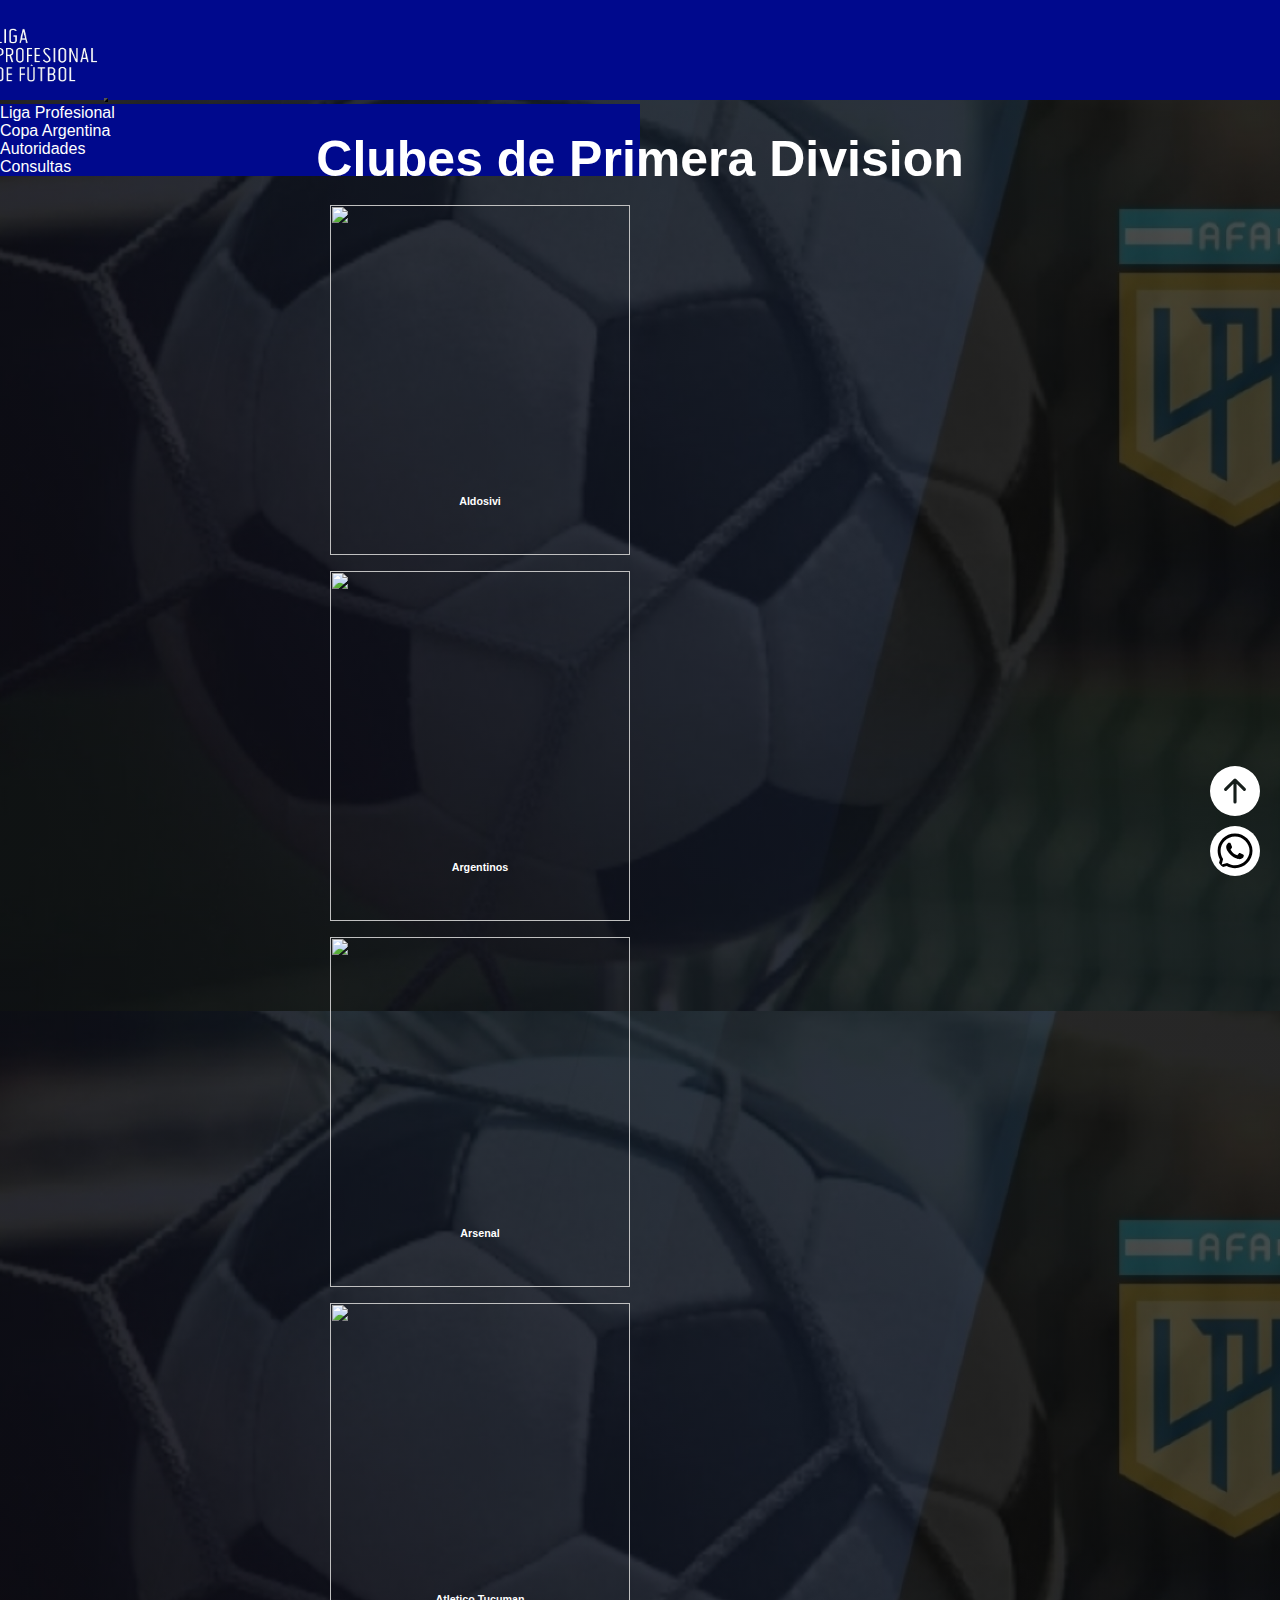
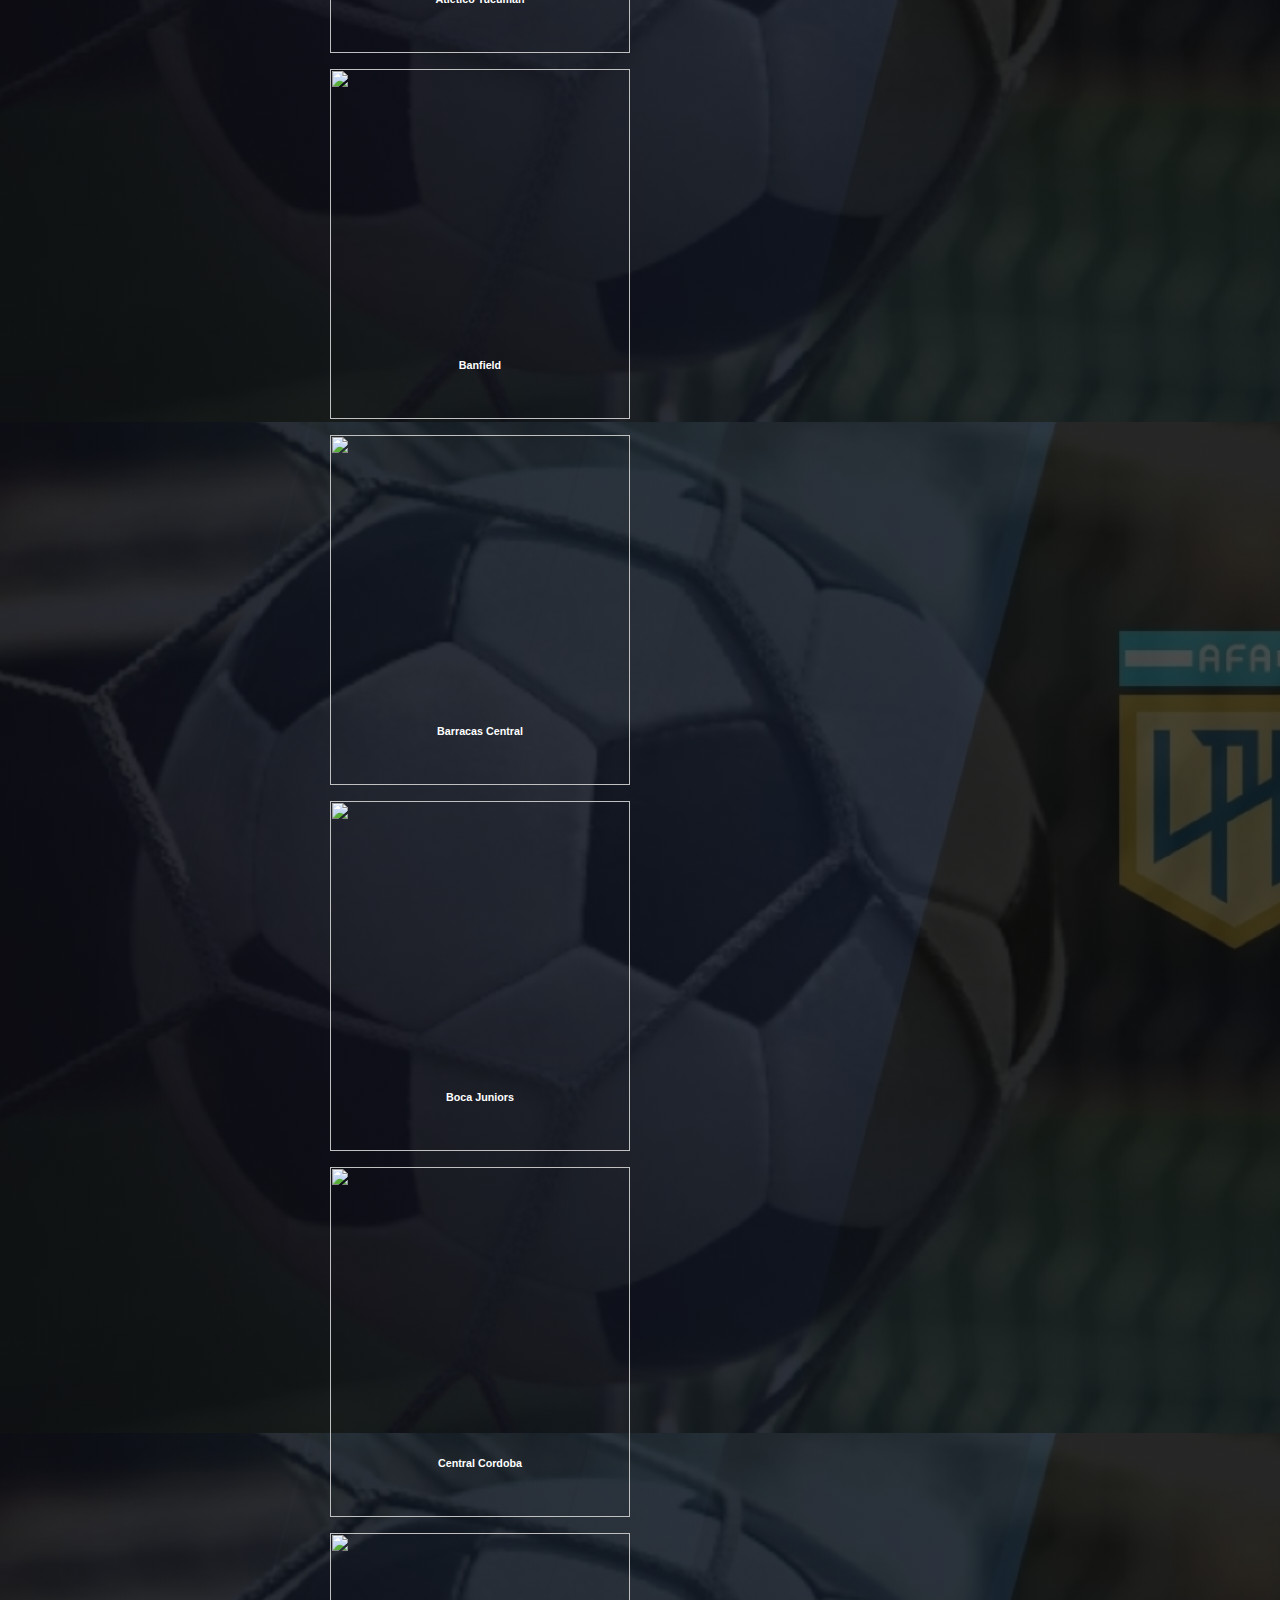
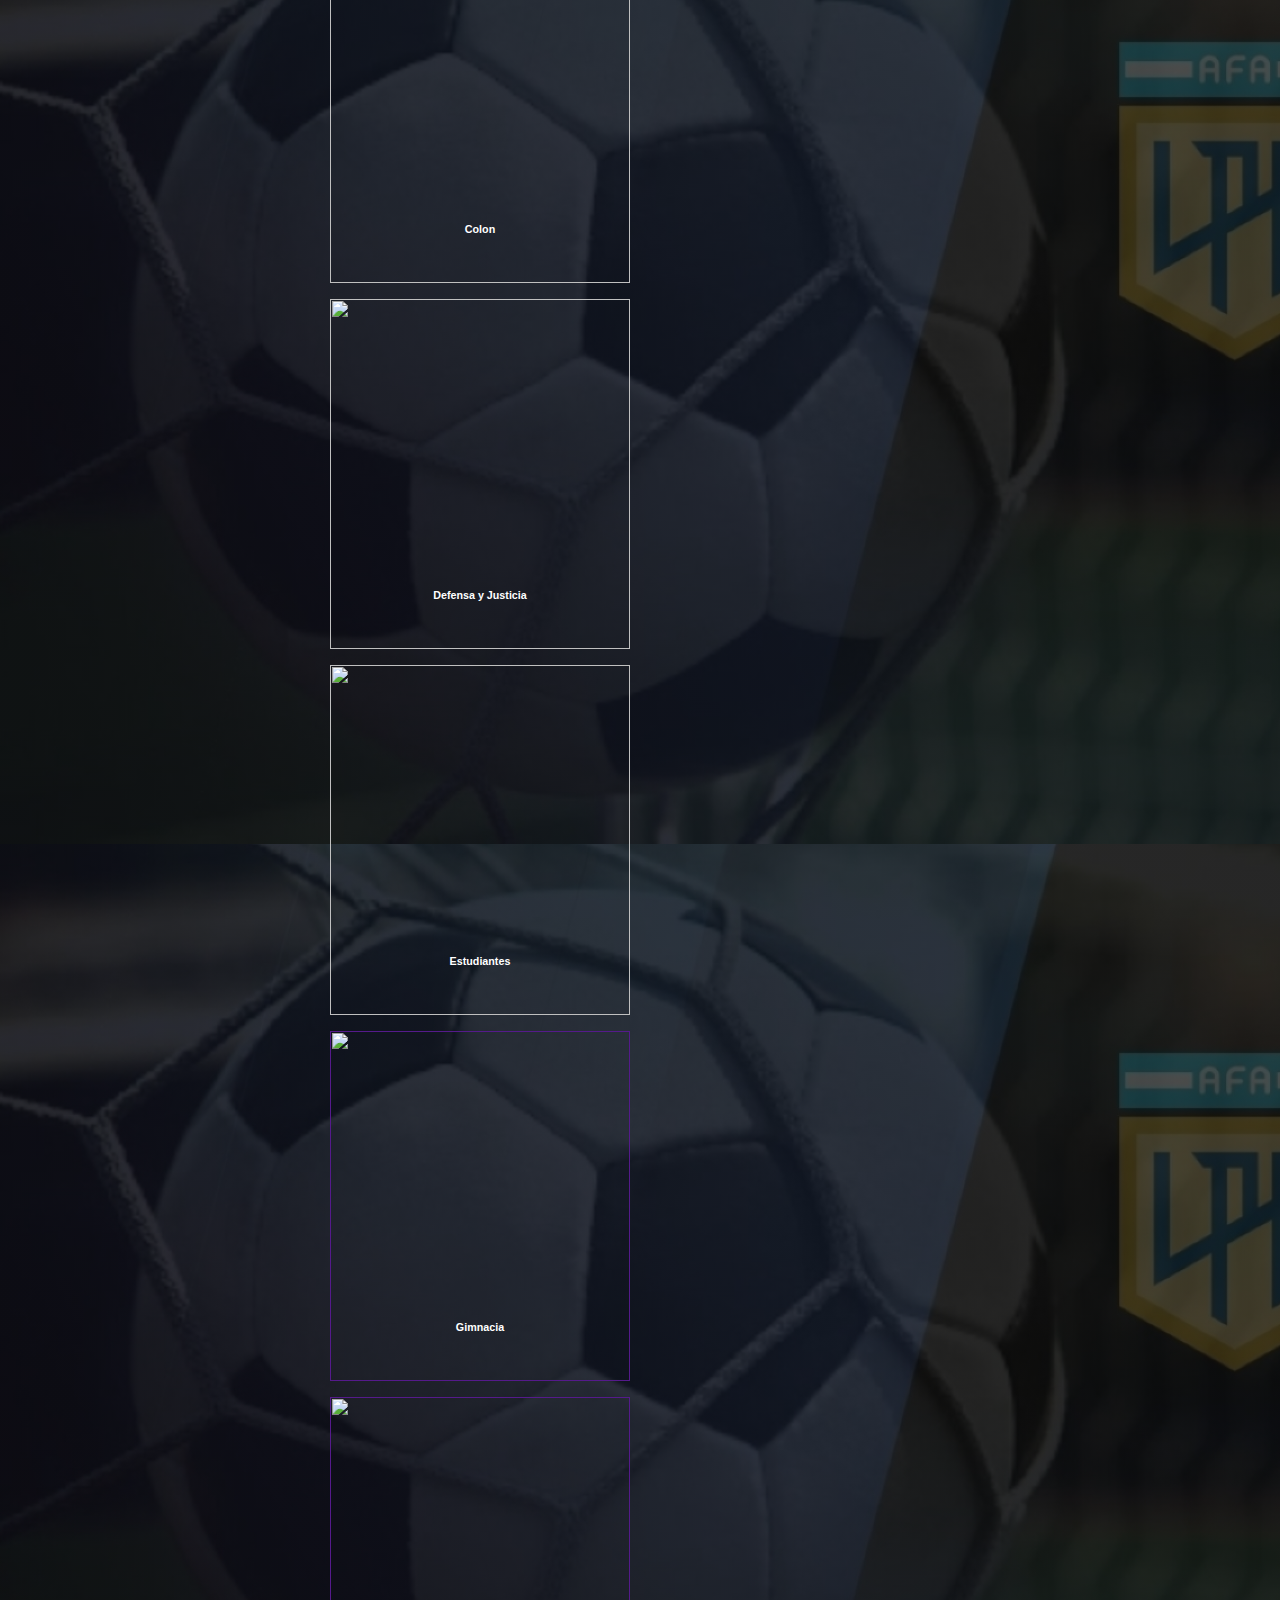
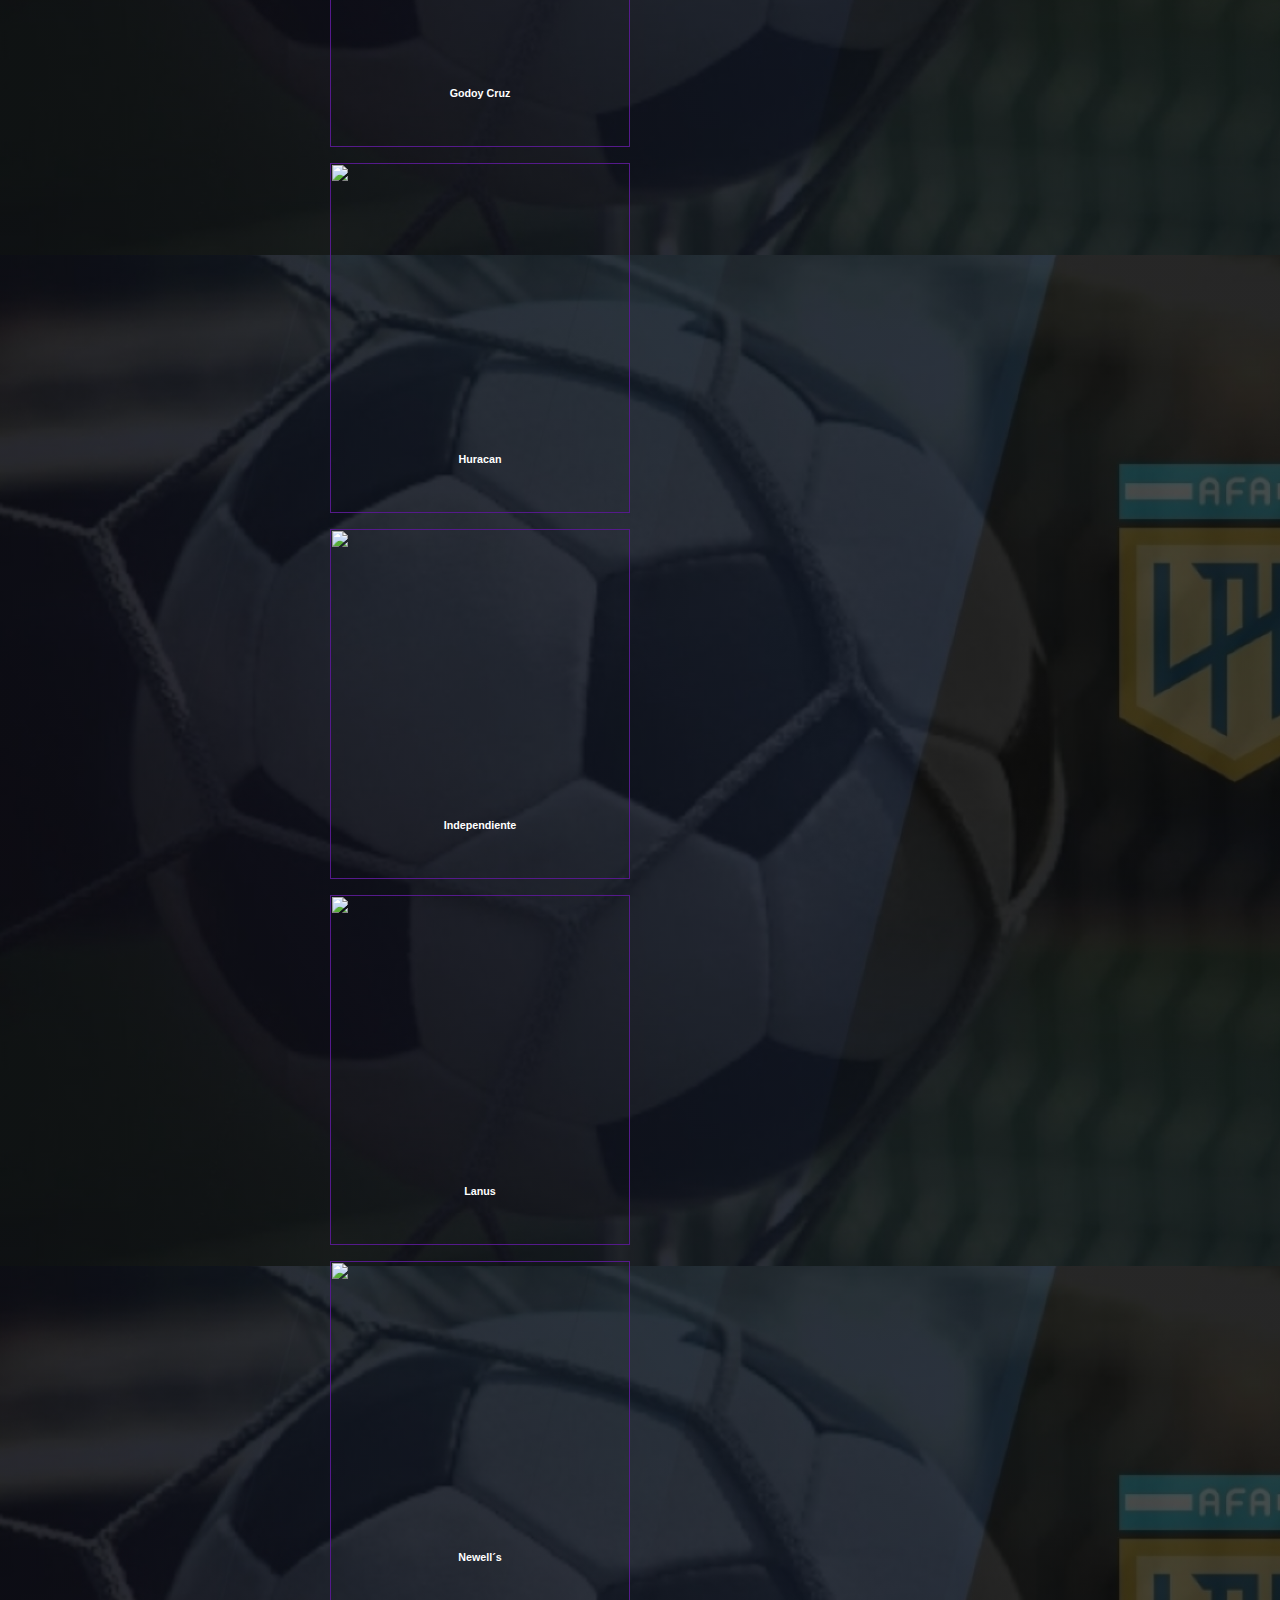
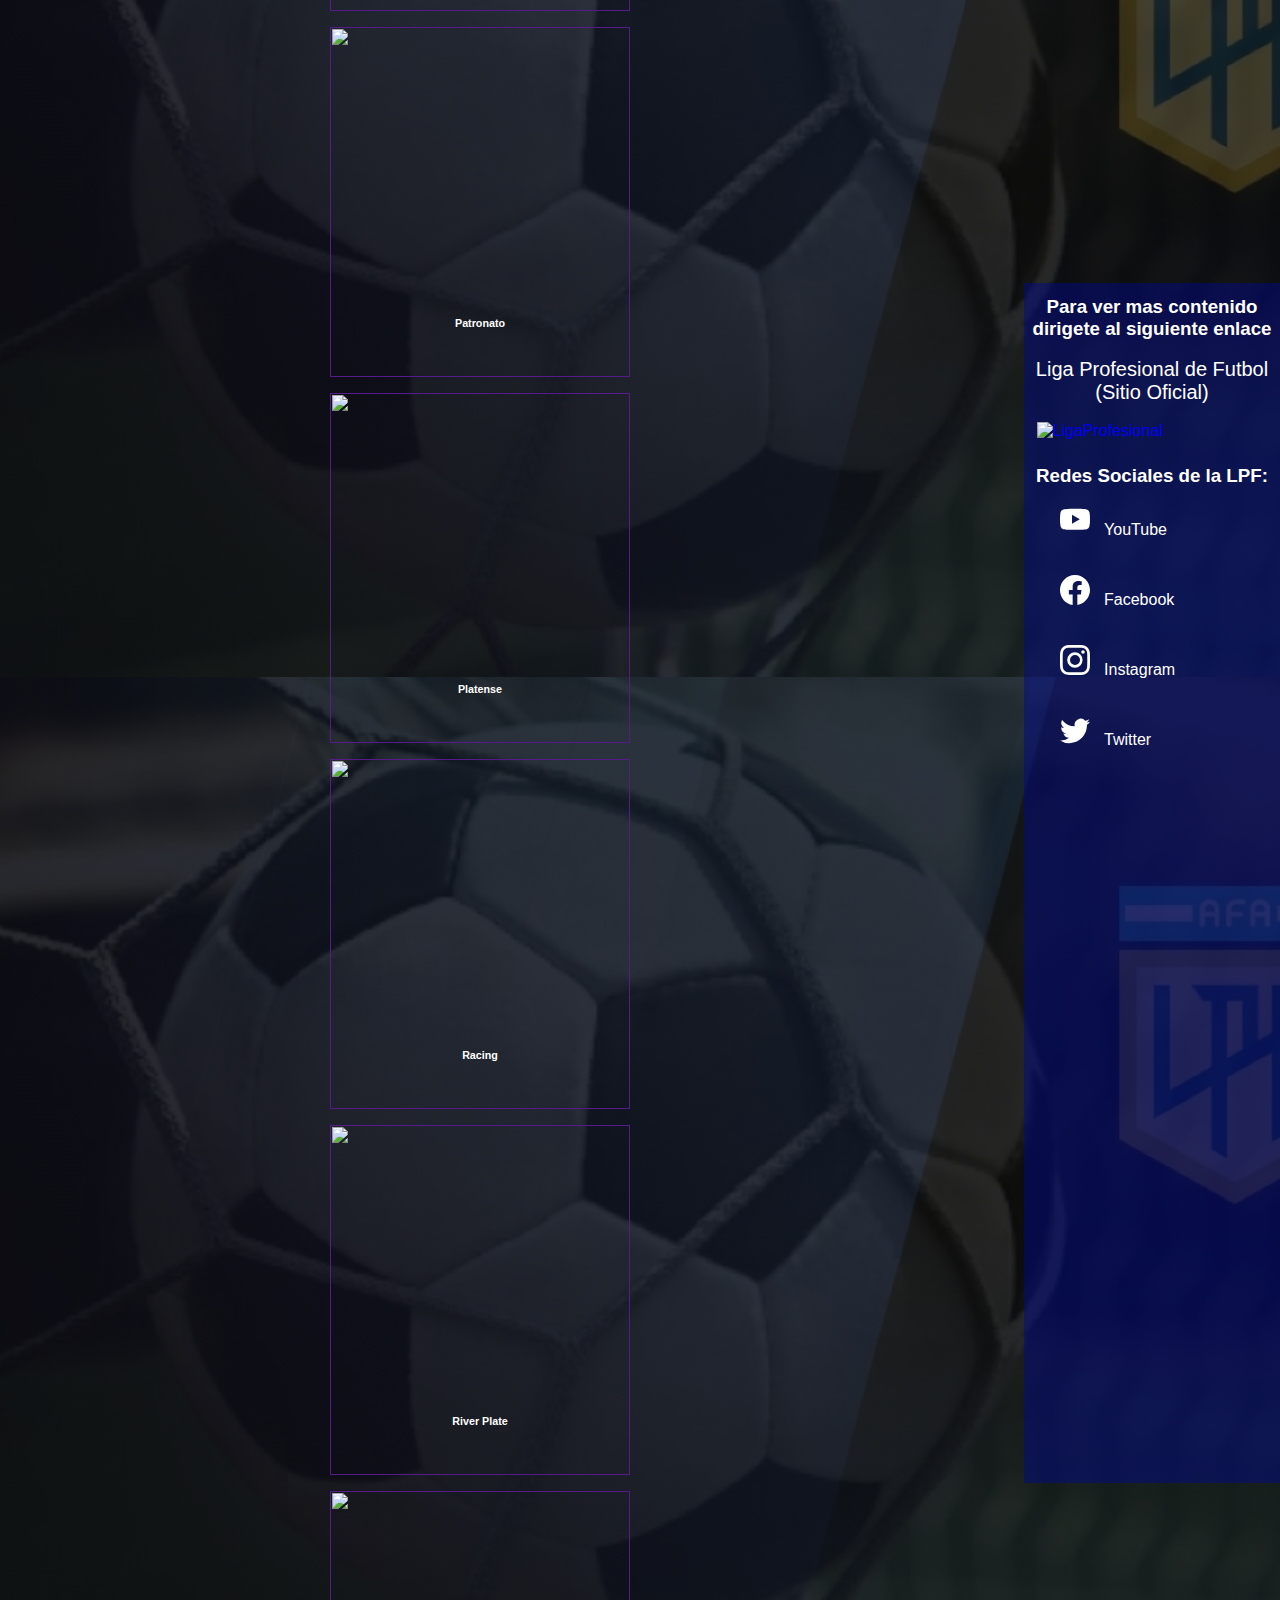
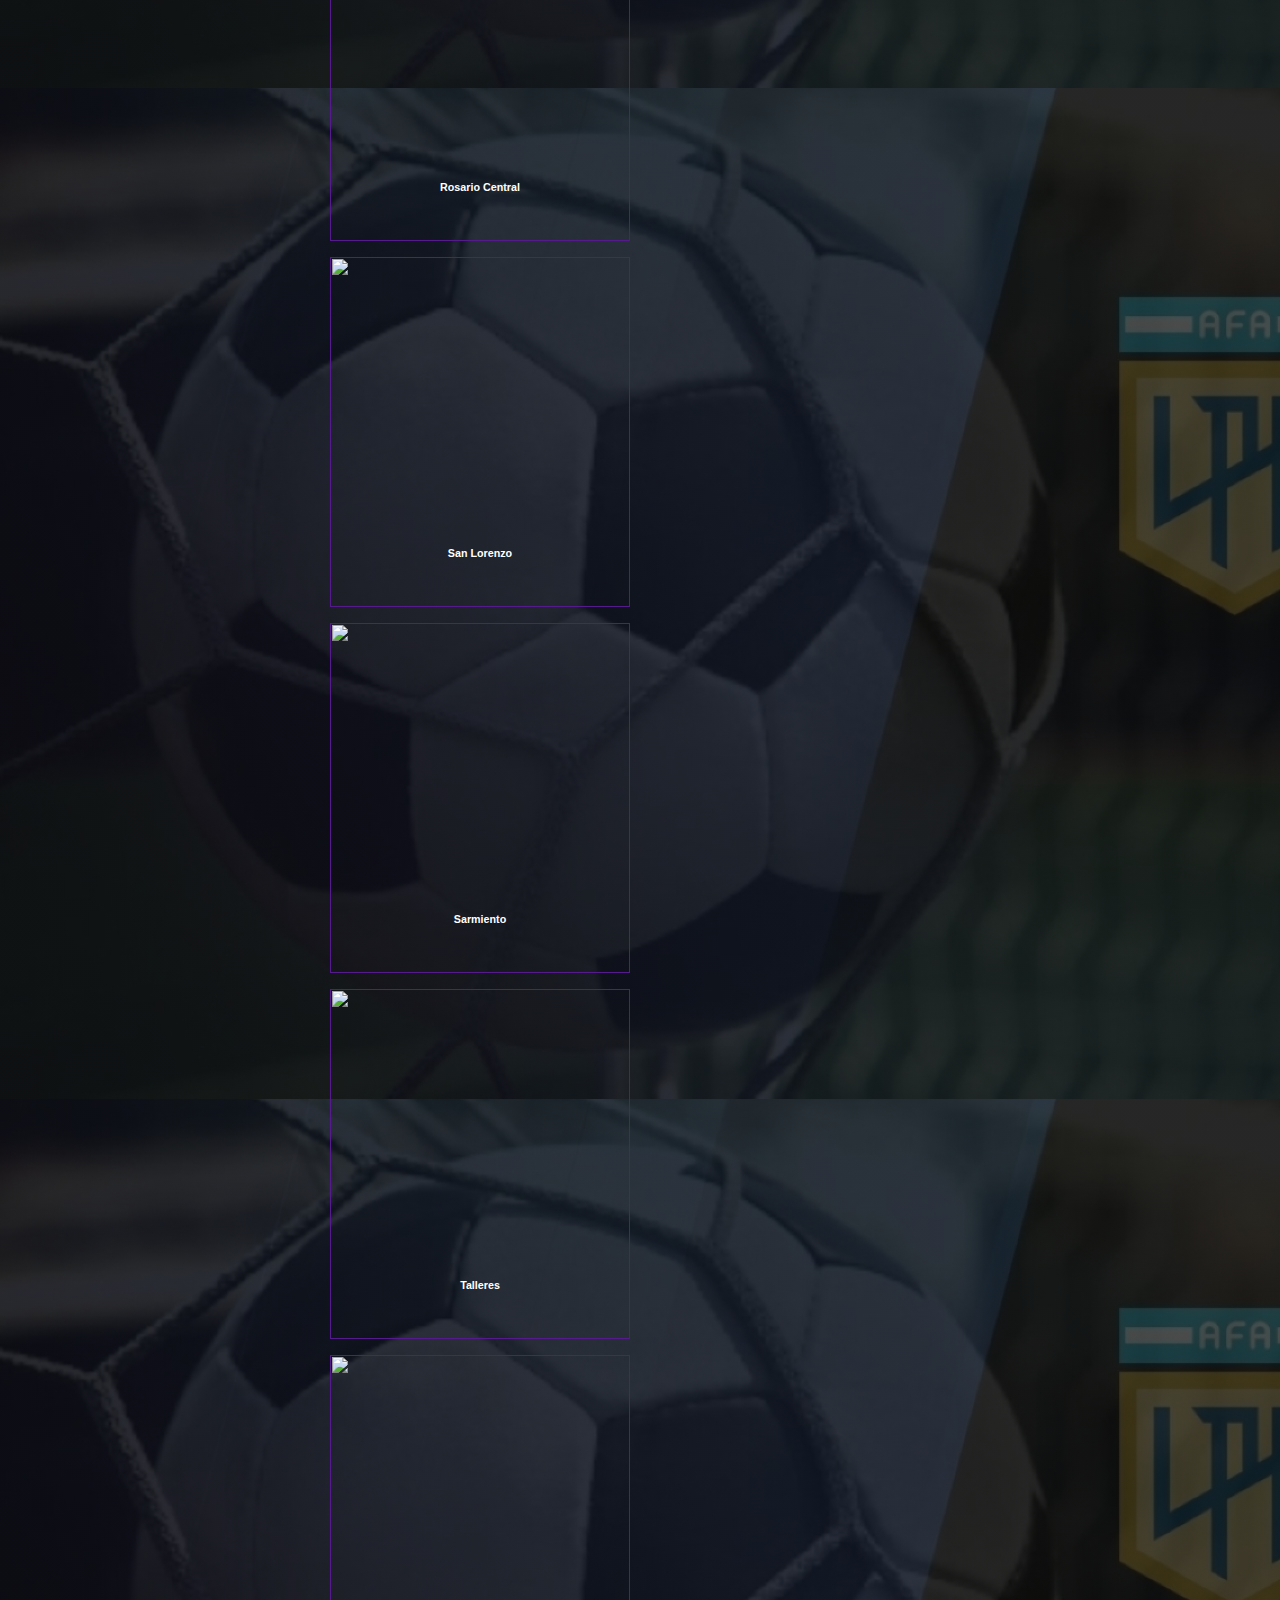
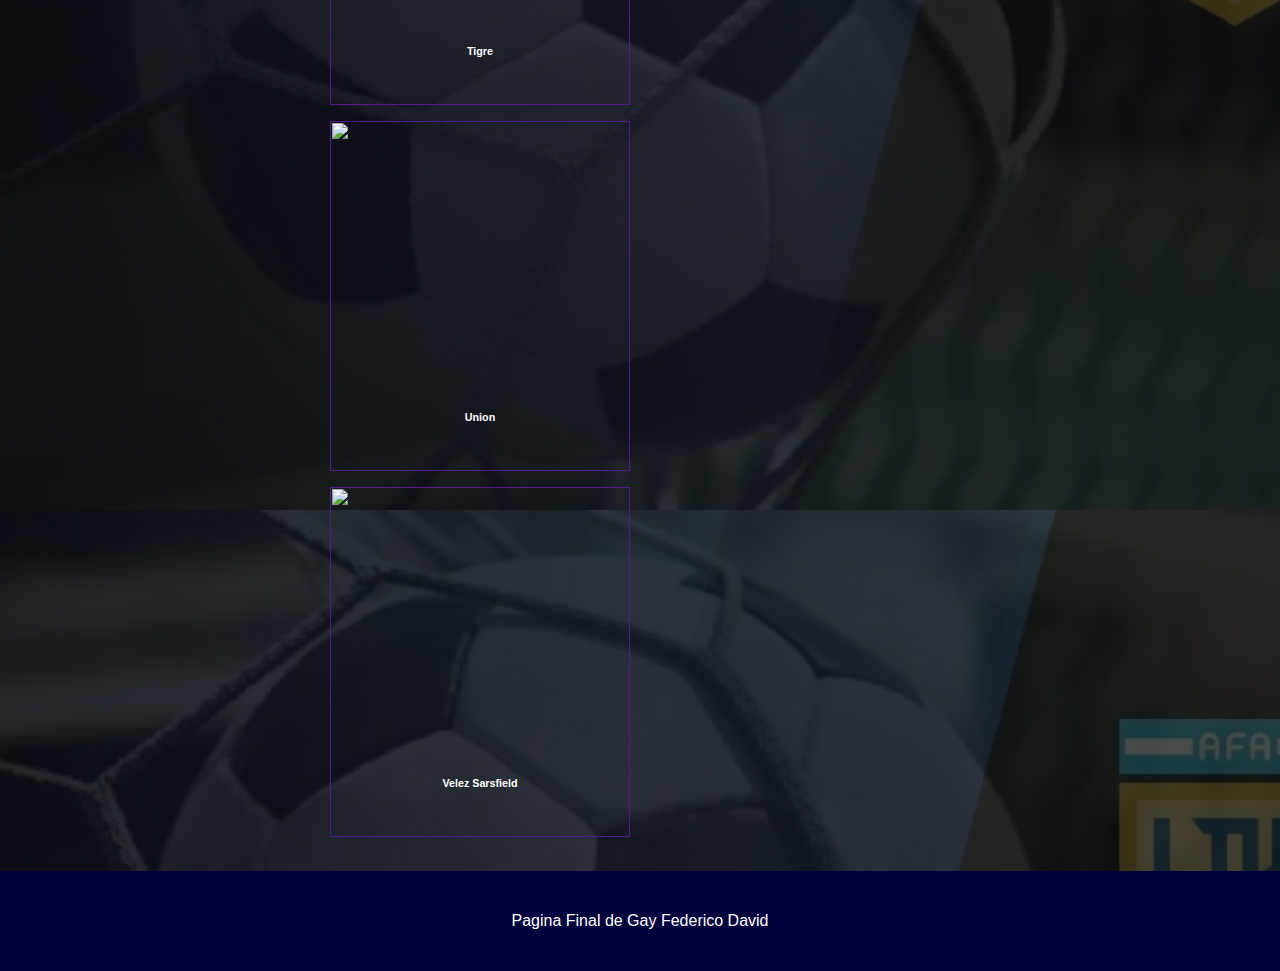
==== commit 02501fda: "agrupacion en carpetas. index terminado, si hay tiempo mejorar animacion" ====
--- a/index.html
+++ b/index.html
@@ -2,179 +2,180 @@
 <html lang="en">
 <head>
     <meta charset="UTF-8">
-    <title>Mi Primer Proyecto</title>
+    <title>Proyecto Final</title>
     <!-- CSS only -->
     <link href="https://cdn.jsdelivr.net/npm/bootstrap@5.2.0-beta1/dist/css/bootstrap.min.css" rel="stylesheet" integrity="sha384-0evHe/X+R7YkIZDRvuzKMRqM+OrBnVFBL6DOitfPri4tjfHxaWutUpFmBp4vmVor" crossorigin="anonymous">
-    <link rel="stylesheet" href="style.css">
+    <link rel="stylesheet" href="style/style.css">
 </head>
 <body>
     <header>
         <nav class="navbar navbar-expand-lg">
             <div class="container-fluid">
-              <a class="navbar-brand" href="index.html"><img src="logo.png" alt="Liga Profesioanl de Futbol Argentino" id="logo"></a>
+              <a class="navbar-brand" href="index.html"><img src="media/img/logo.png" alt="Liga Profesioanl de Futbol Argentino" id="logo"></a>
               <button class="navbar-toggler" type="button" data-bs-toggle="collapse" data-bs-target="#navbarTogglerDemo02" aria-controls="navbarTogglerDemo02" aria-expanded="false" aria-label="Toggle navigation">
                 <span class="navbar-toggler-icon"></span>
               </button>
               <div class="collapse navbar-collapse" id="navbarTogglerDemo02">
                 <ul class="navbar-nav me-auto mb-2 mb-lg-0">
                   <li class="nav-item">
-                    <a class="nav-link" aria-current="page" href="liga.html">Liga Profesional</a>
-                  </li>
-                  <li class="nav-item">
-                    <a class="nav-link" href="copaargentina.html">Copa Argentina</a>
-                  </li>
-                  <li class="nav-item">
-                    <a class="nav-link" href="autoridades.html">Autoridades</a>
-                  </li>
-                  <li class="nav-item">
-                    <a class="nav-link" href="formulario.html">Consultas</a>
+                    <a class="nav-link" aria-current="page" href="pages/liga.html">Liga Profesional</a>
+                  </li>
+                  <li class="nav-item">
+                    <a class="nav-link" href="pages/copaargentina.html">Copa Argentina</a>
+                  </li>
+                  <li class="nav-item">
+                    <a class="nav-link" href="pages/autoridades.html">Autoridades</a>
+                  </li>
+                  <li class="nav-item">
+                    <a class="nav-link" href="pages/formulario.html">Consultas</a>
                   </li>
                 </ul>
               </div>
             </div>
           </nav>
     </header>
-    <br>
-    <br>
-    <br>
     <div id="clubes">
         <h2>Clubes de Primera Division</h2>
     </div>
-    <div id="contenedor">
-        <main class="main">
-            <div class="container">
-                <div class="row">
-                    <div class="col">
-                        <h3>Aldosivi</h3>
-                        <a href="https://www.aldosivi.com/" target="_blank"><img src="https://www.ligaprofesional.ar/wp-content/uploads/2020/11/fondo_clubes_sketch_aldosivi-thumbnail-285x322-1.png"></a>
-                        
-                    </div>
-                    <div class="col">
-                        <h3>Argentinos</h3>
-                        <a href="https://argentinosjuniors.com.ar/" target="_blank"><img src="https://www.ligaprofesional.ar/wp-content/uploads/2020/11/ARG-cuadrado.png"></a>
-                        
-                    </div>
-                    <div class="col">
-                        <h3>Arsenal</h3>
-                        <a href="https://www.arsenalfc.com.ar/" target="_blank"><img src="https://www.ligaprofesional.ar/wp-content/uploads/2020/11/ARS-cuadrado.png"></a>
-                        
-                    </div>
-                    <div class="col">
-                        <h3>Atletico Tucuman</h3>
-                        <a href="https://www.clubatleticotucuman.com.ar/" target="_blank"><img src="https://www.ligaprofesional.ar/wp-content/uploads/2020/11/ATU-cuadrado.png"></a>
-                        
-                    </div>
-                    <div class="col">
-                        <h3>Banfield</h3>
-                        <a href="https://clubabanfield.org/inicio/" target="_blank"><img src="https://www.ligaprofesional.ar/wp-content/uploads/2020/11/BAN-cuadrado.png"></a>
-                        
-                    </div>
-                    <div class="col">
-                        <h3>Barracas Central</h3>
-                        <a href="http://www.barracascentral.com/" target="_blank"><img src="https://www.ligaprofesional.ar/wp-content/uploads/2022/01/BAR-cuadrado.jpg"></a>
-                        
-                    </div>
-                    <div class="col">
-                        <h3>Boca Juniors</h3>
-                        <a href="https://www.bocajuniors.com.ar/" target="_blank"><img src="https://www.ligaprofesional.ar/wp-content/uploads/2020/11/BOC-cuadrado.png"></a>
-                    </div>
-                    <div class="col">
-                        <h3>Central Cordoba</h3>
-                        <a href="https://www.cacentralcordoba.com/" target="_blank"><img src="https://www.ligaprofesional.ar/wp-content/uploads/2020/11/CCO-cuadrado.png"></a>
-                    
-                    </div>
-                    <div class="col">
-                        <h3>Colon</h3>
-                        <a href="https://clubcolon.com.ar/" target="_blank"><img src="https://www.ligaprofesional.ar/wp-content/uploads/2022/06/Colon-web.png" ></a>
-                    </div>
-                    <div class="col">
-                        <h3>Defensa y Justicia</h3>
-                        <a href="http://www.defensayjusticia.org.ar/" target="_blank"><img src="https://www.ligaprofesional.ar/wp-content/uploads/2022/06/Defensa-Web.png" ></a>
-                    </div>
-                    <div class="col">
-                        <h3>Estudiantes</h3>
-                        <a href="https://www.estudiantesdelaplata.com/" target="_blank"><img src="https://www.ligaprofesional.ar/wp-content/uploads/2020/11/EST-cuadrado.png" ></a> 
-                    </div>
-                    <div class="col">
-                        <h3>Gimnacia</h3>
-                        <a href="" target="_blank"><img src="https://www.ligaprofesional.ar/wp-content/uploads/2020/11/GIM-cuadrado.png"></a>
-                    </div>
-                    <div class="col">
-                        <h3>Godoy Cruz</h3>
-                        <a href="" target="_blank"><img src="https://www.ligaprofesional.ar/wp-content/uploads/2020/11/GOD-cuadrado.png"></a>
-                    </div>
-                    <div class="col">
-                        <h3>Huracan</h3>
-                        <a href="" target="_blank"><img src="https://www.ligaprofesional.ar/wp-content/uploads/2020/11/HUR-cuadrado.png"></a>
-                    </div>
-                    <div class="col">
-                        <h3>Independiente</h3>
-                        <a href="" target="_blank"><img src="https://www.ligaprofesional.ar/wp-content/uploads/2020/11/IND-cuadrado.png" ></a>
-                    </div>
-                    <div class="col">
-                        <h3>Lanus</h3>
-                        <a href="" target="_blank"><img src="https://www.ligaprofesional.ar/wp-content/uploads/2020/11/LAN-cuadrado.png"></a>
-                    </div>
-                    <div class="col">
-                        <h3>Newell´s</h3>
-                        <a href="" target="_blank"><img src="https://www.ligaprofesional.ar/wp-content/uploads/2020/11/NOB-cuadrado.png"></a>
-                    </div>
-                    <div class="col">
-                        <h3>Patronato</h3>
-                        <a href="" target="_blank"><img src="https://www.ligaprofesional.ar/wp-content/uploads/2020/11/PAT-cuadrado.png"></a>
-                    </div>
-                    <div class="col">
-                        <h3>Platense</h3>
-                        <a href="" target="_blank"><img src="https://www.ligaprofesional.ar/wp-content/uploads/2021/02/PLA-cuadrado.png"></a>
-                    </div>
-                    <div class="col">
-                        <h3>Racing</h3>
-                        <a href="" target="_blank"><img src="https://www.ligaprofesional.ar/wp-content/uploads/2020/11/RAC-cuadrado.png"></a>
-                    </div>
-                    <div class="col">
-                        <h3>River Plate</h3>
-                        <a href="" target="_blank"><img src="https://www.ligaprofesional.ar/wp-content/uploads/2022/03/RIV-cuadrado.jpg"></a>
-                    </div>
-                    <div class="col">
-                        <h3>Rosario Central</h3>
-                        <a href=""><img src="https://www.ligaprofesional.ar/wp-content/uploads/2020/11/RC-cuadrado.png"></a>
-                    </div>
-                    <div class="col">
-                        <h3>San Lorenzo</h3>
-                        <a href="" target="_blank"><img src="https://www.ligaprofesional.ar/wp-content/uploads/2020/11/SLO-cuadrado.png"></a>
-                    </div>
-                    <div class="col">
-                        <h3>Sarmiento</h3>
-                        <a href="" target="_blank"><img src="https://www.ligaprofesional.ar/wp-content/uploads/2021/02/SAR-cuadrado.png"></a>
-                    </div>
-                    <div class="col">
-                        <h3>Talleres</h3>
-                        <a href="" target="_blank"><img src="https://www.ligaprofesional.ar/wp-content/uploads/2022/06/Talleres-Web.png" ></a>
-                    </div>
-                    <div class="col">
-                        <h3>Tigre</h3>
-                        <a href="" target="_blank"><img src="https://www.ligaprofesional.ar/wp-content/uploads/2022/01/TIG-cuadrado.jpg"></a>
-                    </div>
-                    <div class="col">
-                        <h3>Union</h3>
-                        <a href="" target="_blank"><img src="https://www.ligaprofesional.ar/wp-content/uploads/2020/11/UNI-cuadrado.png"></a>
-                    </div>
-                    <div class="col">
-                        <h3>Velez Sarsfield</h3>
-                        <a href="" target="_blank"><img src="https://www.ligaprofesional.ar/wp-content/uploads/2020/11/VEL-cuadrado.png"></a>
-                    </div>
-                </div>
-            </div>
-        </main>
-        <aside id="aside">
-            <h3>Para ver mas contenido dirigete al siguiente enlace</h3>
-            <br>
-            <a href="https://www.ligaprofesional.ar/" target="_blank" onclick="redirigir()"> <p> Liga Profesional de Futbol<br> (Sitio Oficial)</p></a>
-            <br>
-            <a href="https://www.ligaprofesional.ar/" target="_blank" onclick="redirigir()"><img src="https://img.planetafobal.com/2020/05/liga-profesional-de-futbol-argentino-2020-b.jpg" alt="LigaProfesional" title="Click en la imagen para ir a la pagina oficial!"></a>
-            <br>
-        </aside>
-    </div>
+    <main id="main">
+        <div class="container">
+            <div class="row">
+                <div class="col">
+                    <a href="https://www.aldosivi.com/" target="_blank"><img src="https://www.ligaprofesional.ar/wp-content/uploads/2020/11/fondo_clubes_sketch_aldosivi-thumbnail-285x322-1.png"><h6>Aldosivi</h6></a>                
+                </div>
+                <div class="col">
+                    <a href="https://argentinosjuniors.com.ar/" target="_blank"><img src="https://www.ligaprofesional.ar/wp-content/uploads/2020/11/ARG-cuadrado.png"><h6>Argentinos</h6></a>
+                </div>
+                <div class="col">
+                    <a href="https://www.arsenalfc.com.ar/" target="_blank"><img src="https://www.ligaprofesional.ar/wp-content/uploads/2020/11/ARS-cuadrado.png"><h6>Arsenal</h6></a>    
+                </div>
+                <div class="col">
+                    <a href="https://www.clubatleticotucuman.com.ar/" target="_blank"><img src="https://www.ligaprofesional.ar/wp-content/uploads/2020/11/ATU-cuadrado.png"><h6>Atletico Tucuman</h6></a>  
+                </div>
+                <div class="col">
+                    <a href="https://clubabanfield.org/inicio/" target="_blank"><img src="https://www.ligaprofesional.ar/wp-content/uploads/2020/11/BAN-cuadrado.png"><h6>Banfield</h6></a>     
+                </div>
+                <div class="col">
+                    <a href="http://www.barracascentral.com/" target="_blank"><img src="https://www.ligaprofesional.ar/wp-content/uploads/2022/01/BAR-cuadrado.jpg"><h6>Barracas Central</h6></a>     
+                </div>
+                <div class="col">
+                    <a href="https://www.bocajuniors.com.ar/" target="_blank"><img src="https://www.ligaprofesional.ar/wp-content/uploads/2020/11/BOC-cuadrado.png"><h6>Boca Juniors</h6></a>
+                </div>
+                <div class="col">
+                    <a href="https://www.cacentralcordoba.com/" target="_blank"><img src="https://www.ligaprofesional.ar/wp-content/uploads/2020/11/CCO-cuadrado.png"><h6>Central Cordoba</h6></a>
+                </div>
+                <div class="col">
+                    <a href="https://clubcolon.com.ar/" target="_blank"><img src="https://www.ligaprofesional.ar/wp-content/uploads/2022/06/Colon-web.png" ><h6>Colon</h6></a>
+                </div>
+                <div class="col">
+                    <a href="http://www.defensayjusticia.org.ar/" target="_blank"><img src="https://www.ligaprofesional.ar/wp-content/uploads/2022/06/Defensa-Web.png" ><h6>Defensa y Justicia</h6></a>
+                </div>
+                <div class="col">
+                    <a href="https://www.estudiantesdelaplata.com/" target="_blank"><img src="https://www.ligaprofesional.ar/wp-content/uploads/2020/11/EST-cuadrado.png"><h6>Estudiantes</h6></a> 
+                </div>
+                <div class="col">
+                    <a href="" target="_blank"><img src="https://www.ligaprofesional.ar/wp-content/uploads/2020/11/GIM-cuadrado.png"><h6>Gimnacia</h6></a>
+                </div>
+                <div class="col">
+                    <a href="" target="_blank"><img src="https://www.ligaprofesional.ar/wp-content/uploads/2020/11/GOD-cuadrado.png"><h6>Godoy Cruz</h6></a>
+                </div>
+                <div class="col">
+                    <a href="" target="_blank"><img src="https://www.ligaprofesional.ar/wp-content/uploads/2020/11/HUR-cuadrado.png"><h6>Huracan</h6></a>
+                </div>
+                <div class="col">
+                    <a href="" target="_blank"><img src="https://www.ligaprofesional.ar/wp-content/uploads/2020/11/IND-cuadrado.png" ><h6>Independiente</h6></a>
+                </div>
+                <div class="col">
+                    <a href="" target="_blank"><img src="https://www.ligaprofesional.ar/wp-content/uploads/2020/11/LAN-cuadrado.png"><h6>Lanus</h6></a>
+                </div>
+                <div class="col">
+                    <a href="" target="_blank"><img src="https://www.ligaprofesional.ar/wp-content/uploads/2020/11/NOB-cuadrado.png"><h6>Newell´s</h6></a>
+                </div>
+                <div class="col">
+                    <a href="" target="_blank"><img src="https://www.ligaprofesional.ar/wp-content/uploads/2020/11/PAT-cuadrado.png"><h6>Patronato</h6></a>
+                </div>
+                <div class="col">
+                    <a href="" target="_blank"><img src="https://www.ligaprofesional.ar/wp-content/uploads/2021/02/PLA-cuadrado.png"><h6>Platense</h6></a>
+                </div>
+                <div class="col">
+                    <a href="" target="_blank"><img src="https://www.ligaprofesional.ar/wp-content/uploads/2020/11/RAC-cuadrado.png"><h6>Racing</h6></a>
+                </div>
+                <div class="col">
+                    <a href="" target="_blank"><img src="https://www.ligaprofesional.ar/wp-content/uploads/2022/03/RIV-cuadrado.jpg"><h6>River Plate</h6></a>
+                </div>
+                <div class="col">
+                    <a href="" target="_blank"><img src="https://www.ligaprofesional.ar/wp-content/uploads/2020/11/RC-cuadrado.png"><h6>Rosario Central</h6></a>
+                </div>
+                <div class="col">
+                    <a href="" target="_blank"><img src="https://www.ligaprofesional.ar/wp-content/uploads/2020/11/SLO-cuadrado.png"><h6>San Lorenzo</h6></a>
+                </div>
+                <div class="col">
+                    <a href="" target="_blank"><img src="https://www.ligaprofesional.ar/wp-content/uploads/2021/02/SAR-cuadrado.png"><h6>Sarmiento</h6></a>
+                </div>
+                <div class="col">
+                    <a href="" target="_blank"><img src="https://www.ligaprofesional.ar/wp-content/uploads/2022/06/Talleres-Web.png" ><h6>Talleres</h6></a>
+                </div>
+                <div class="col">
+                    <a href="" target="_blank"><img src="https://www.ligaprofesional.ar/wp-content/uploads/2022/01/TIG-cuadrado.jpg"><h6>Tigre</h6></a>
+                </div>
+                <div class="col">
+                    <a href="" target="_blank"><img src="https://www.ligaprofesional.ar/wp-content/uploads/2020/11/UNI-cuadrado.png"><h6>Union</h6></a>
+                </div>
+                <div class="col">
+                    <a href="" target="_blank"><img src="https://www.ligaprofesional.ar/wp-content/uploads/2020/11/VEL-cuadrado.png"><h6>Velez Sarsfield</h6></a>
+                </div>
+            </div>
+        </div>
+    </main>
+    <aside id="aside">
+        <h3>Para ver mas contenido dirigete al siguiente enlace</h3>
+        <br>
+        <a href="https://www.ligaprofesional.ar/" target="_blank" onclick="redirigir()"> <p> Liga Profesional de Futbol<br> (Sitio Oficial)</p></a>
+        <br>
+        <a href="https://www.ligaprofesional.ar/" target="_blank" onclick="redirigir()"><img src="https://img.planetafobal.com/2020/05/liga-profesional-de-futbol-argentino-2020-b.jpg" alt="LigaProfesional" title="Click en la imagen para ir a la pagina oficial!"></a>
+        <br>
+        <h3>Redes Sociales de la LPF:</h3>
+        <br>
+        <div id="iconos">
+            <div class="redcaja">
+                <a href="https://www.youtube.com/channel/UCJmCVoUfCBQb9lcfXIS8nXQ"  target="_blank" class="iconos1"> 
+                    <svg xmlns="http://www.w3.org/2000/svg" width="30" height="30" style="color: white;" fill="currentColor" class="bi bi-youtube" viewBox="0 0 16 16">
+                        <path d="M8.051 1.999h.089c.822.003 4.987.033 6.11.335a2.01 2.01 0 0 1 1.415 1.42c.101.38.172.883.22 1.402l.01.104.022.26.008.104c.065.914.073 1.77.074 1.957v.075c-.001.194-.01 1.108-.082 2.06l-.008.105-.009.104c-.05.572-.124 1.14-.235 1.558a2.007 2.007 0 0 1-1.415 1.42c-1.16.312-5.569.334-6.18.335h-.142c-.309 0-1.587-.006-2.927-.052l-.17-.006-.087-.004-.171-.007-.171-.007c-1.11-.049-2.167-.128-2.654-.26a2.007 2.007 0 0 1-1.415-1.419c-.111-.417-.185-.986-.235-1.558L.09 9.82l-.008-.104A31.4 31.4 0 0 1 0 7.68v-.123c.002-.215.01-.958.064-1.778l.007-.103.003-.052.008-.104.022-.26.01-.104c.048-.519.119-1.023.22-1.402a2.007 2.007 0 0 1 1.415-1.42c.487-.13 1.544-.21 2.654-.26l.17-.007.172-.006.086-.003.171-.007A99.788 99.788 0 0 1 7.858 2h.193zM6.4 5.209v4.818l4.157-2.408L6.4 5.209z"/>
+                    </svg>
+                </a>
+                <a href="https://www.youtube.com/channel/UCJmCVoUfCBQb9lcfXIS8nXQ"  target="_blank" class="redes">YouTube</a>
+            </div>
+            <br>
+            <br>    
+            <div class="redcaja">
+                <a href="https://es-la.facebook.com/ligaprofesionalAFA/"  target="_blank" class="iconos1">
+                    <svg xmlns="http://www.w3.org/2000/svg" width="30" height="30" style="color: white;" fill="currentColor" class="bi bi-facebook" viewBox="0 0 16 16">
+                        <path d="M16 8.049c0-4.446-3.582-8.05-8-8.05C3.58 0-.002 3.603-.002 8.05c0 4.017 2.926 7.347 6.75 7.951v-5.625h-2.03V8.05H6.75V6.275c0-2.017 1.195-3.131 3.022-3.131.876 0 1.791.157 1.791.157v1.98h-1.009c-.993 0-1.303.621-1.303 1.258v1.51h2.218l-.354 2.326H9.25V16c3.824-.604 6.75-3.934 6.75-7.951z"/>
+                    </svg>
+                </a>
+                <a href="https://es-la.facebook.com/ligaprofesionalAFA/"  target="_blank" class="redes">Facebook</a>
+            </div>
+            <br>
+            <br>
+            <div class="redcaja">
+                <a href="https://www.instagram.com/ligaprofesionalafa/?hl=es-la"  target="_blank" class="iconos1">
+                    <svg xmlns="http://www.w3.org/2000/svg" width="30" height="30" style="color: white;" fill="currentColor" class="bi bi-instagram" viewBox="0 0 16 16">
+                        <path d="M8 0C5.829 0 5.556.01 4.703.048 3.85.088 3.269.222 2.76.42a3.917 3.917 0 0 0-1.417.923A3.927 3.927 0 0 0 .42 2.76C.222 3.268.087 3.85.048 4.7.01 5.555 0 5.827 0 8.001c0 2.172.01 2.444.048 3.297.04.852.174 1.433.372 1.942.205.526.478.972.923 1.417.444.445.89.719 1.416.923.51.198 1.09.333 1.942.372C5.555 15.99 5.827 16 8 16s2.444-.01 3.298-.048c.851-.04 1.434-.174 1.943-.372a3.916 3.916 0 0 0 1.416-.923c.445-.445.718-.891.923-1.417.197-.509.332-1.09.372-1.942C15.99 10.445 16 10.173 16 8s-.01-2.445-.048-3.299c-.04-.851-.175-1.433-.372-1.941a3.926 3.926 0 0 0-.923-1.417A3.911 3.911 0 0 0 13.24.42c-.51-.198-1.092-.333-1.943-.372C10.443.01 10.172 0 7.998 0h.003zm-.717 1.442h.718c2.136 0 2.389.007 3.232.046.78.035 1.204.166 1.486.275.373.145.64.319.92.599.28.28.453.546.598.92.11.281.24.705.275 1.485.039.843.047 1.096.047 3.231s-.008 2.389-.047 3.232c-.035.78-.166 1.203-.275 1.485a2.47 2.47 0 0 1-.599.919c-.28.28-.546.453-.92.598-.28.11-.704.24-1.485.276-.843.038-1.096.047-3.232.047s-2.39-.009-3.233-.047c-.78-.036-1.203-.166-1.485-.276a2.478 2.478 0 0 1-.92-.598 2.48 2.48 0 0 1-.6-.92c-.109-.281-.24-.705-.275-1.485-.038-.843-.046-1.096-.046-3.233 0-2.136.008-2.388.046-3.231.036-.78.166-1.204.276-1.486.145-.373.319-.64.599-.92.28-.28.546-.453.92-.598.282-.11.705-.24 1.485-.276.738-.034 1.024-.044 2.515-.045v.002zm4.988 1.328a.96.96 0 1 0 0 1.92.96.96 0 0 0 0-1.92zm-4.27 1.122a4.109 4.109 0 1 0 0 8.217 4.109 4.109 0 0 0 0-8.217zm0 1.441a2.667 2.667 0 1 1 0 5.334 2.667 2.667 0 0 1 0-5.334z"/>
+                    </svg>
+                </a>
+                <a href="https://www.instagram.com/ligaprofesionalafa/?hl=es-la"  target="_blank" class="redes">Instagram</a>
+            </div>
+            <br>
+            <br>
+        <div class="redcaja">
+            <a href="https://twitter.com/LigaAFA?ref_src=twsrc%5Egoogle%7Ctwcamp%5Eserp%7Ctwgr%5Eauthor"  target="_blank" class="iconos1">
+                <svg xmlns="http://www.w3.org/2000/svg" width="30" height="30" fill="currentColor" class="bi bi-twitter" viewBox="0 0 16 16" style="color: white;">
+                    <path d="M5.026 15c6.038 0 9.341-5.003 9.341-9.334 0-.14 0-.282-.006-.422A6.685 6.685 0 0 0 16 3.542a6.658 6.658 0 0 1-1.889.518 3.301 3.301 0 0 0 1.447-1.817 6.533 6.533 0 0 1-2.087.793A3.286 3.286 0 0 0 7.875 6.03a9.325 9.325 0 0 1-6.767-3.429 3.289 3.289 0 0 0 1.018 4.382A3.323 3.323 0 0 1 .64 6.575v.045a3.288 3.288 0 0 0 2.632 3.218 3.203 3.203 0 0 1-.865.115 3.23 3.23 0 0 1-.614-.057 3.283 3.283 0 0 0 3.067 2.277A6.588 6.588 0 0 1 .78 13.58a6.32 6.32 0 0 1-.78-.045A9.344 9.344 0 0 0 5.026 15z"/>
+                </svg>
+            </a>
+            <a href="https://twitter.com/LigaAFA?ref_src=twsrc%5Egoogle%7Ctwcamp%5Eserp%7Ctwgr%5Eauthor"  target="_blank" class="redes">Twitter</a>
+        </div>
+    </aside>
     <div id="whatsapp">
         <a href="https://api.whatsapp.com/send?phone=3364378383&text=Hola, Nececito mas informacion!" target="_blank">
             <svg xmlns="http://www.w3.org/2000/svg" viewBox="0 0 448 512" class="forma">
@@ -189,36 +190,12 @@
             </svg>
         </a>
     </div>
+    <br>
     <footer>
         <div id="frase">Pagina Final de Gay Federico David</div>
-        <div id="contactos">
-            <div id="redes">Redes Sociales de la LPF:</div>
-            <div id="iconos">
-                <a href="https://www.youtube.com/channel/UCJmCVoUfCBQb9lcfXIS8nXQ"  target="_blank" class="iconos1">
-                    <svg xmlns="http://www.w3.org/2000/svg" width="30" height="30" style="color: white;" fill="currentColor" class="bi bi-youtube" viewBox="0 0 16 16">
-                        <path d="M8.051 1.999h.089c.822.003 4.987.033 6.11.335a2.01 2.01 0 0 1 1.415 1.42c.101.38.172.883.22 1.402l.01.104.022.26.008.104c.065.914.073 1.77.074 1.957v.075c-.001.194-.01 1.108-.082 2.06l-.008.105-.009.104c-.05.572-.124 1.14-.235 1.558a2.007 2.007 0 0 1-1.415 1.42c-1.16.312-5.569.334-6.18.335h-.142c-.309 0-1.587-.006-2.927-.052l-.17-.006-.087-.004-.171-.007-.171-.007c-1.11-.049-2.167-.128-2.654-.26a2.007 2.007 0 0 1-1.415-1.419c-.111-.417-.185-.986-.235-1.558L.09 9.82l-.008-.104A31.4 31.4 0 0 1 0 7.68v-.123c.002-.215.01-.958.064-1.778l.007-.103.003-.052.008-.104.022-.26.01-.104c.048-.519.119-1.023.22-1.402a2.007 2.007 0 0 1 1.415-1.42c.487-.13 1.544-.21 2.654-.26l.17-.007.172-.006.086-.003.171-.007A99.788 99.788 0 0 1 7.858 2h.193zM6.4 5.209v4.818l4.157-2.408L6.4 5.209z"/>
-                        </svg>
-                </a>
-                <a href="https://es-la.facebook.com/ligaprofesionalAFA/"  target="_blank" class="iconos1">
-                    <svg xmlns="http://www.w3.org/2000/svg" width="30" height="30" style="color: white;" fill="currentColor" class="bi bi-facebook" viewBox="0 0 16 16">
-                        <path d="M16 8.049c0-4.446-3.582-8.05-8-8.05C3.58 0-.002 3.603-.002 8.05c0 4.017 2.926 7.347 6.75 7.951v-5.625h-2.03V8.05H6.75V6.275c0-2.017 1.195-3.131 3.022-3.131.876 0 1.791.157 1.791.157v1.98h-1.009c-.993 0-1.303.621-1.303 1.258v1.51h2.218l-.354 2.326H9.25V16c3.824-.604 6.75-3.934 6.75-7.951z"/>
-                    </svg>
-                </a>
-                <a href="https://www.instagram.com/ligaprofesionalafa/?hl=es-la"  target="_blank" class="iconos1">
-                    <svg xmlns="http://www.w3.org/2000/svg" width="30" height="30" style="color: white;" fill="currentColor" class="bi bi-instagram" viewBox="0 0 16 16">
-                        <path d="M8 0C5.829 0 5.556.01 4.703.048 3.85.088 3.269.222 2.76.42a3.917 3.917 0 0 0-1.417.923A3.927 3.927 0 0 0 .42 2.76C.222 3.268.087 3.85.048 4.7.01 5.555 0 5.827 0 8.001c0 2.172.01 2.444.048 3.297.04.852.174 1.433.372 1.942.205.526.478.972.923 1.417.444.445.89.719 1.416.923.51.198 1.09.333 1.942.372C5.555 15.99 5.827 16 8 16s2.444-.01 3.298-.048c.851-.04 1.434-.174 1.943-.372a3.916 3.916 0 0 0 1.416-.923c.445-.445.718-.891.923-1.417.197-.509.332-1.09.372-1.942C15.99 10.445 16 10.173 16 8s-.01-2.445-.048-3.299c-.04-.851-.175-1.433-.372-1.941a3.926 3.926 0 0 0-.923-1.417A3.911 3.911 0 0 0 13.24.42c-.51-.198-1.092-.333-1.943-.372C10.443.01 10.172 0 7.998 0h.003zm-.717 1.442h.718c2.136 0 2.389.007 3.232.046.78.035 1.204.166 1.486.275.373.145.64.319.92.599.28.28.453.546.598.92.11.281.24.705.275 1.485.039.843.047 1.096.047 3.231s-.008 2.389-.047 3.232c-.035.78-.166 1.203-.275 1.485a2.47 2.47 0 0 1-.599.919c-.28.28-.546.453-.92.598-.28.11-.704.24-1.485.276-.843.038-1.096.047-3.232.047s-2.39-.009-3.233-.047c-.78-.036-1.203-.166-1.485-.276a2.478 2.478 0 0 1-.92-.598 2.48 2.48 0 0 1-.6-.92c-.109-.281-.24-.705-.275-1.485-.038-.843-.046-1.096-.046-3.233 0-2.136.008-2.388.046-3.231.036-.78.166-1.204.276-1.486.145-.373.319-.64.599-.92.28-.28.546-.453.92-.598.282-.11.705-.24 1.485-.276.738-.034 1.024-.044 2.515-.045v.002zm4.988 1.328a.96.96 0 1 0 0 1.92.96.96 0 0 0 0-1.92zm-4.27 1.122a4.109 4.109 0 1 0 0 8.217 4.109 4.109 0 0 0 0-8.217zm0 1.441a2.667 2.667 0 1 1 0 5.334 2.667 2.667 0 0 1 0-5.334z"/>
-                    </svg>
-                </a>
-                <a href="https://twitter.com/LigaAFA?ref_src=twsrc%5Egoogle%7Ctwcamp%5Eserp%7Ctwgr%5Eauthor"  target="_blank" class="iconos1">
-                    <svg xmlns="http://www.w3.org/2000/svg" width="30" height="30" fill="currentColor" class="bi bi-twitter" viewBox="0 0 16 16" style="color: white;">
-                        <path d="M5.026 15c6.038 0 9.341-5.003 9.341-9.334 0-.14 0-.282-.006-.422A6.685 6.685 0 0 0 16 3.542a6.658 6.658 0 0 1-1.889.518 3.301 3.301 0 0 0 1.447-1.817 6.533 6.533 0 0 1-2.087.793A3.286 3.286 0 0 0 7.875 6.03a9.325 9.325 0 0 1-6.767-3.429 3.289 3.289 0 0 0 1.018 4.382A3.323 3.323 0 0 1 .64 6.575v.045a3.288 3.288 0 0 0 2.632 3.218 3.203 3.203 0 0 1-.865.115 3.23 3.23 0 0 1-.614-.057 3.283 3.283 0 0 0 3.067 2.277A6.588 6.588 0 0 1 .78 13.58a6.32 6.32 0 0 1-.78-.045A9.344 9.344 0 0 0 5.026 15z"/>
-                    </svg>
-                </a>
-            </div>
-        </div>
     </footer>
     <script src="https://ajax.googleapis.com/ajax/libs/jquery/3.2.1/jquery.min.js"></script>
-    <script src="js.js"></script>
+    <script src="js/js.js"></script>
     <!-- fontawesome.com -->
     <script src="https://kit.fontawesome.com/1a153a534d.js" crossorigin="anonymous"></script>
     <!-- JavaScript Bundle with Popper -->
--- a/style/style.css
+++ b/style/style.css
@@ -0,0 +1,266 @@
+*{
+    margin: 0px;
+    padding: 0px;
+    box-sizing: border-box;
+}
+
+/*==================================================
+                     Estilo General
+==================================================*/
+
+body{
+    width: 100%;
+    height: 100%;
+    color: white;
+    font-family: Verdana, Geneva, Tahoma, sans-serif;
+    background-image: linear-gradient(rgba(16,16,16,0.7),rgba(16,16,16,0.7)), url(../media/img/imagenfondo.jpg);
+}
+
+header{
+    background-color: rgb(1, 0, 60);
+    width: 100%;
+    height: 100px;
+}
+
+.container-fluid{
+    width: 50%;
+    height: 100px;
+}
+
+#logo{
+    width: 200px;
+    height: 100px;
+    padding-top: 10px;
+    margin-left: -100px;
+}
+
+.navbar{
+    background-color:  #00098d;
+}
+
+.navbar-toggler{
+    background-color: white;
+}
+
+.collapse{
+    background-color: #00098d;
+}
+
+.nav-link{
+    color: white;
+}
+
+.enlace{
+    width: 50%;
+    height: 100px;
+    text-align: center;
+    line-height: 100px;
+    margin-right: 25px;
+}
+
+footer{
+    background-color: rgb(1, 0, 60);
+    width: 100%;
+    height: 100px;
+    display: flex;
+}
+
+#frase{
+    width: 100%;
+    height: 100px;
+    text-align: center;
+    line-height: 100px;
+}
+
+#iconos{
+    height: 100px;
+}
+
+.iconos1{
+    margin: 10px;
+}
+
+/*==================================================
+                     Pagina Principal
+==================================================*/
+ 
+#clubes h2{
+    text-align: center;
+    font-size: 50px;
+    margin-top: 30px;
+}
+
+#volver{
+    position: fixed;
+    bottom: 80px;
+    right: 20px;
+}
+
+#whatsapp{
+    position: fixed;
+    bottom: 20px;
+    right: 20px;
+}
+
+#volver svg{
+    color: white;
+}
+
+.forma{
+    background-color: white;
+    border-radius: 100%;
+    width: 50px;
+    height: 50px;
+    padding: 5px;
+}
+
+div img{
+    width: 300px;
+    height: 350px;
+}
+
+#main{
+    width: 75%;
+    height: 100%;
+}
+
+
+
+#aside{
+    width: 20%;
+    height: 1200px;
+    background-color: #00098d78;
+    float: right;
+    margin-top: -3770px;
+}
+
+#aside h3{
+    text-align: center;
+    margin-top: 5%;
+}
+
+#aside p{
+    font-size: 20px;
+    text-align: center;
+    color: white;
+}
+
+#aside img{
+    width: 90%;
+    margin-left: 5%;
+    margin-bottom: 5%;
+    height: 20%;
+}
+
+a h6{
+    position: relative;
+    text-align: center;
+    top: -4rem;
+    color: white;
+}
+
+.col{
+    text-align: center;
+}
+
+a{
+    text-decoration: none;
+}
+
+.redcaja{
+    margin-left: 10%;
+}
+
+.redes{
+    color: white;
+}
+
+/*==================================================
+                     Formulario
+==================================================*/
+
+form{
+    padding: 10px;
+    width: 40%;
+    background-color: rgb(4, 0, 212);
+    margin-top: 5%;
+    margin-bottom: 5%;
+    margin-left: 30%;
+    margin-right: 30%;
+    border: 2px solid white;
+}
+
+form h1{
+    margin-bottom: 20px;
+    text-align: center;
+}
+
+#botones{
+    margin-left: 40%;
+}
+
+/*==================================================
+                     Autoridades
+==================================================*/
+
+.table{
+    background-color: #00098d89;
+    color: white;
+    width: 70%;
+    border: 3px solid white;
+    margin-left: 15%;
+}
+
+#autoridades{
+    text-align: center;
+}
+
+td img{
+    width: 100px;
+    height: 100px;
+}
+
+.card-title{
+    color: black;
+    text-align: center;
+}
+
+.card-text{
+    color: black;
+    text-align: center;
+}
+
+.btn{
+    margin-left: 45%;
+}
+
+#reglamento{
+    text-align: center;
+}
+
+.card{
+    margin-left: 25%;
+}
+
+/*==================================================
+                     Liga
+==================================================*/
+
+.row{
+    margin-top: 17px;
+}
+
+#tituloliga{
+    margin-top: 20px;
+    text-align: center;
+    font-family: 'Franklin Gothic Medium', 'Arial Narrow', Arial, sans-serif;
+}
+
+#list-example{
+    width: 250px;
+}
+
+.col-8{
+    margin-left: -150px;
+}
+
